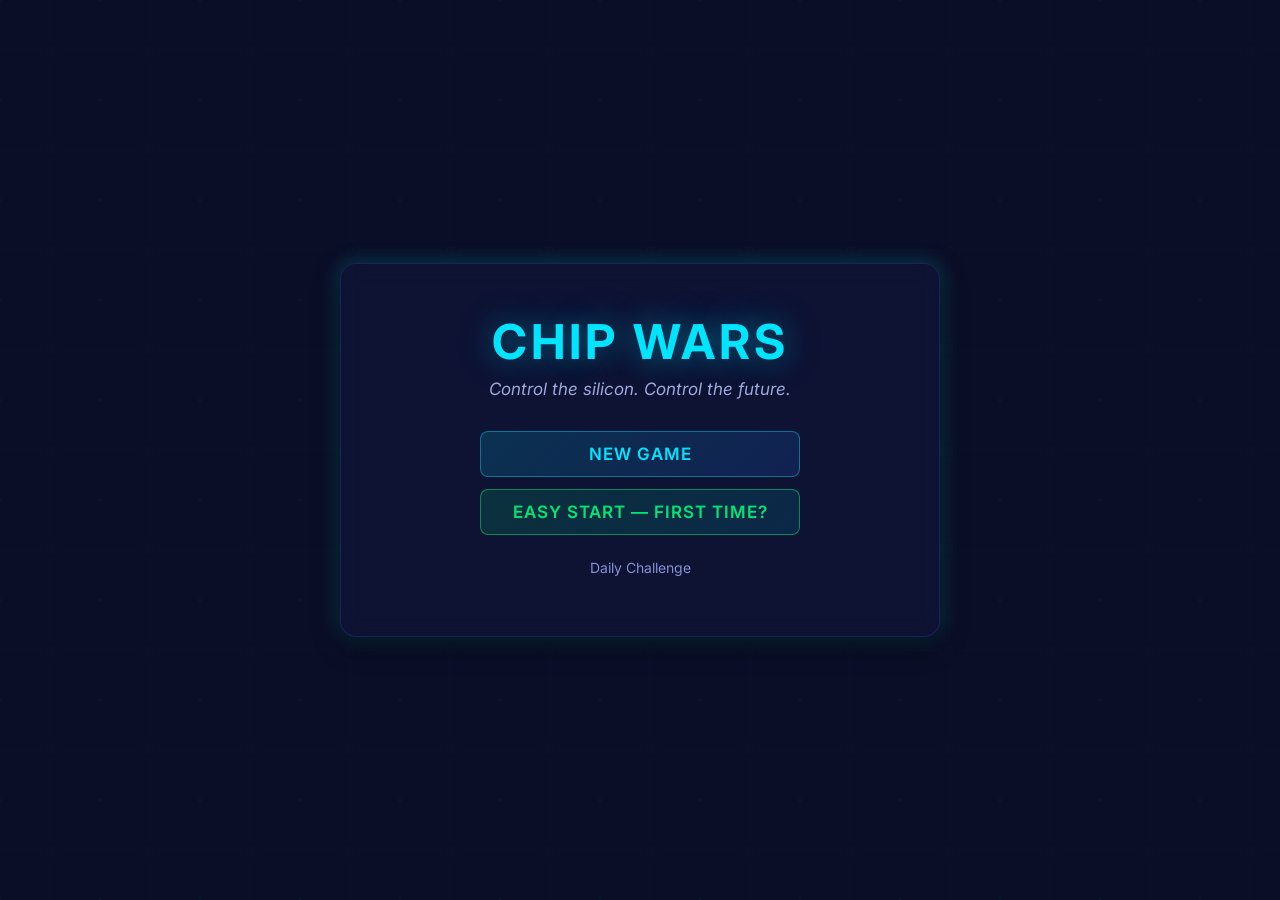
==== index.html @ 01946cdf "Deploy global map overhaul" ====
<!doctype html>
<html lang="en">
  <head>
    <meta charset="UTF-8" />
    <link rel="icon" type="image/svg+xml" href="./favicon.svg" />
    <meta name="viewport" content="width=device-width, initial-scale=1.0" />
    <link rel="preconnect" href="https://fonts.googleapis.com">
    <link rel="preconnect" href="https://fonts.gstatic.com" crossorigin>
    <!-- Inter/JetBrains Mono = core UI tokens; Space Grotesk/Newsreader/
         Public Sans = the territory-view "cartographer" theme, which was
         silently falling back to Courier New / Times because these were
         referenced in CSS but never loaded. -->
    <link href="https://fonts.googleapis.com/css2?family=Inter:wght@400;500;600;700&family=JetBrains+Mono:wght@400;600&family=Space+Grotesk:wght@400;600;700&family=Newsreader:wght@500;700&family=Public+Sans:wght@400;600&display=swap" rel="stylesheet">
    <title>Chip Wars</title>
    <script type="module" crossorigin src="./assets/index-BbjZ2waV.js"></script>
    <link rel="stylesheet" crossorigin href="./assets/index-Crl-ZJl3.css">
  </head>
  <body>
    <div id="root"></div>
  </body>
</html>
---- assets/index-Crl-ZJl3.css ----
:root{--color-bg-primary:#0a0e27;--color-bg-secondary:#0f1538;--color-bg-tertiary:#151c48;--color-bg-surface:#1a2150;--color-bg-elevated:#1f2760;--color-bg-overlay:#0a0e27d9;--color-accent-cyan:#00e5ff;--color-accent-cyan-dim:#00e5ff26;--color-accent-cyan-glow:#00e5ff66;--color-accent-blue:#2979ff;--color-faction-player:#448aff;--color-faction-foundry:#ff5252;--color-faction-fabless:#e040fb;--color-faction-national:#ff9100;--color-resource-cash:#00e676;--color-resource-talent:#448aff;--color-resource-political:#ffd740;--color-resource-wafers:#ff9100;--color-resource-research:#e040fb;--color-resource-packaging:#00bcd4;--color-text-primary:#e8eaf6;--color-text-secondary:#9fa8da;--color-text-muted:#8491d4;--color-text-accent:#00e5ff;--color-positive:#00e676;--color-negative:#ff1744;--color-warning:#ffc400;--color-border:#6382ff33;--color-border-active:#00e5ff80;--font-ui:"Inter", system-ui, -apple-system, sans-serif;--font-mono:"JetBrains Mono", "Fira Code", monospace;--font-size-xs:.75rem;--font-size-sm:.875rem;--font-size-base:1rem;--font-size-md:1.0625rem;--font-size-lg:1.25rem;--font-size-xl:1.5rem;--font-size-2xl:2rem;--font-size-3xl:3rem;--space-1:4px;--space-2:8px;--space-3:12px;--space-4:16px;--space-5:20px;--space-6:24px;--space-8:32px;--space-10:40px;--space-12:48px;--radius-sm:4px;--radius-md:8px;--radius-lg:12px;--radius-xl:16px;--radius-full:9999px;--shadow-sm:0 1px 3px #0006;--shadow-md:0 4px 12px #00000080;--shadow-lg:0 8px 24px #0009;--shadow-glow-cyan:0 0 20px #00e5ff4d;--shadow-glow-blue:0 0 20px #2979ff4d;--glass-bg:#0f1538cc;--glass-border:#6382ff26;--glass-blur:blur(12px);--transition-fast:.15s ease;--transition-normal:.25s ease;--transition-slow:.4s ease;--z-base:0;--z-dropdown:100;--z-sticky:200;--z-overlay:500;--z-modal:1000;--z-toast:1500}@keyframes fadeIn{0%{opacity:0}to{opacity:1}}@keyframes fadeOut{0%{opacity:1}to{opacity:0}}@keyframes slideInRight{0%{opacity:0;transform:translate(100%)}to{opacity:1;transform:translate(0)}}@keyframes slideOutRight{0%{opacity:1;transform:translate(0)}to{opacity:0;transform:translate(100%)}}@keyframes slideInUp{0%{opacity:0;transform:translateY(20px)}to{opacity:1;transform:translateY(0)}}@keyframes pulse{0%,to{opacity:1}50%{opacity:.7}}@keyframes glowPulse{0%,to{box-shadow:0 0 5px var(--glow-color,#00e5ff4d)}50%{box-shadow:0 0 20px var(--glow-color,#00e5ff80)}}@keyframes dashFlow{to{stroke-dashoffset:-20px}}@keyframes drift{0%{background-position:0 0}to{background-position:200px 200px}}@keyframes countUp{0%{opacity:0;transform:translateY(10px)}to{opacity:1;transform:translateY(0)}}@keyframes nodeGlow{0%,to{filter:brightness()}50%{filter:brightness(1.3)}}@keyframes turnFlash{0%{opacity:0;transform:scale(.9)}30%{opacity:1;transform:scale(1)}70%{opacity:1;transform:scale(1)}to{opacity:0;transform:scale(1.05)}}*,:before,:after{box-sizing:border-box;margin:0}body{font-family:var(--font-ui);font-size:var(--font-size-base);background:var(--color-bg-primary);color:var(--color-text-primary);-webkit-font-smoothing:antialiased;-moz-osx-font-smoothing:grayscale;overflow:hidden}body:before{content:"";pointer-events:none;z-index:0;opacity:.04;background-image:url("data:image/svg+xml,%3Csvg width='60' height='60' xmlns='http://www.w3.org/2000/svg'%3E%3Cpath d='M0 30h60M30 0v60M0 0h60v60H0z' fill='none' stroke='%236382ff' stroke-width='0.5'/%3E%3Ccircle cx='30' cy='30' r='2' fill='%236382ff'/%3E%3Ccircle cx='0' cy='0' r='1' fill='%236382ff'/%3E%3Ccircle cx='60' cy='0' r='1' fill='%236382ff'/%3E%3Ccircle cx='0' cy='60' r='1' fill='%236382ff'/%3E%3Ccircle cx='60' cy='60' r='1' fill='%236382ff'/%3E%3C/svg%3E");background-size:60px 60px;animation:60s linear infinite drift;position:fixed;inset:0}#root{z-index:1;flex-direction:column;min-height:100vh;display:flex;position:relative}button{cursor:pointer;font-family:inherit}a{color:var(--color-accent-cyan)}::selection{background:var(--color-accent-cyan-dim);color:var(--color-text-primary)}::-webkit-scrollbar{width:8px;height:8px}::-webkit-scrollbar-track{background:var(--color-bg-secondary)}::-webkit-scrollbar-thumb{background:var(--color-bg-elevated);border-radius:var(--radius-full)}::-webkit-scrollbar-thumb:hover{background:var(--color-text-muted)}input,select,textarea{font-family:var(--font-ui)}:focus-visible{outline:2px solid var(--color-accent-cyan);outline-offset:2px}@media (prefers-reduced-motion:reduce){*,:before,:after{scroll-behavior:auto!important;transition-duration:.01ms!important;animation-duration:.01ms!important;animation-iteration-count:1!important}}._container_5h6k1_1{top:var(--space-4);right:var(--space-4);z-index:var(--z-toast);gap:var(--space-2);scrollbar-width:thin;flex-direction:column;max-width:380px;max-height:calc(100vh - 32px);display:flex;position:fixed;overflow-y:auto}._toast_5h6k1_31{align-items:center;gap:var(--space-3);padding:var(--space-3) var(--space-4);padding-right:calc(var(--space-4) + 18px);background:var(--glass-bg);-webkit-backdrop-filter:var(--glass-blur);backdrop-filter:var(--glass-blur);border:1px solid var(--glass-border);border-radius:var(--radius-md);box-shadow:var(--shadow-md);animation:.3s _slideInRight_5h6k1_1;display:flex;position:relative;overflow:hidden}._toast_5h6k1_31+._toast_5h6k1_31{margin-top:0}._icon_5h6k1_75{font-size:var(--font-size-md);text-align:center;flex-shrink:0;width:20px}._message_5h6k1_89{font-size:var(--font-size-sm);color:var(--color-text-primary);word-break:break-word;flex:1}._countBadge_5h6k1_103{font-family:var(--font-mono);border-radius:var(--radius-full);color:var(--color-text-primary);letter-spacing:.5px;background:#ffffff14;border:1px solid #ffffff1f;flex-shrink:0;padding:2px 6px;font-size:10px;font-weight:700}._closeBtn_5h6k1_129{width:18px;height:18px;color:var(--color-text-muted);cursor:pointer;border-radius:var(--radius-sm);opacity:.4;transition:opacity var(--transition-fast), color var(--transition-fast), background var(--transition-fast);background:0 0;border:none;justify-content:center;align-items:center;padding:0;font-size:14px;line-height:1;display:flex;position:absolute;top:4px;right:4px}._toast_5h6k1_31:hover ._closeBtn_5h6k1_129{opacity:.9}._closeBtn_5h6k1_129:hover{opacity:1;color:var(--color-text-primary);background:#ffffff14}@media (hover:none){._closeBtn_5h6k1_129{opacity:.8}}._progress_5h6k1_205{transform-origin:0;width:100%;height:2px;animation:linear forwards _progressShrink_5h6k1_1;position:absolute;bottom:0;left:0}@keyframes _progressShrink_5h6k1_1{0%{transform:scaleX(1)}to{transform:scaleX(0)}}._info_5h6k1_235{border-left:3px solid var(--color-accent-cyan)}._info_5h6k1_235 ._icon_5h6k1_75{color:var(--color-accent-cyan)}._info_5h6k1_235 ._progress_5h6k1_205{background:var(--color-accent-cyan)}._success_5h6k1_259{border-left:3px solid var(--color-positive)}._success_5h6k1_259 ._icon_5h6k1_75{color:var(--color-positive)}._success_5h6k1_259 ._progress_5h6k1_205{background:var(--color-positive)}._warning_5h6k1_283{border-left:3px solid var(--color-warning)}._warning_5h6k1_283 ._icon_5h6k1_75{color:var(--color-warning)}._warning_5h6k1_283 ._progress_5h6k1_205{background:var(--color-warning)}._error_5h6k1_307{border-left:3px solid var(--color-negative)}._error_5h6k1_307 ._icon_5h6k1_75{color:var(--color-negative)}._error_5h6k1_307 ._progress_5h6k1_205{background:var(--color-negative)}._wrapper_1v0ea_1{display:inline-flex;position:relative}._tooltip_1v0ea_11{background:var(--color-bg-elevated);color:var(--color-text-primary);padding:var(--space-2) var(--space-3);border-radius:var(--radius-md);font-size:var(--font-size-xs);white-space:normal;text-align:center;pointer-events:none;max-width:260px;z-index:var(--z-dropdown);box-shadow:var(--shadow-md);border:1px solid var(--color-border);-webkit-backdrop-filter:blur(8px);backdrop-filter:blur(8px);line-height:1.4;animation:.15s _fadeIn_1v0ea_1;position:absolute;left:50%;transform:translate(-50%)}._top_1v0ea_53{bottom:calc(100% + 8px)}._top_1v0ea_53:after{content:"";border:5px solid #0000;border-top-color:var(--color-bg-elevated);position:absolute;top:100%;left:50%;transform:translate(-50%)}._bottom_1v0ea_81{top:calc(100% + 8px)}._bottom_1v0ea_81:after{content:"";border:5px solid #0000;border-bottom-color:var(--color-bg-elevated);position:absolute;bottom:100%;left:50%;transform:translate(-50%)}._overlay_3ye7c_1{z-index:var(--z-modal);background:#0006;justify-content:center;align-items:flex-start;padding-top:60px;animation:.15s _fadeIn_3ye7c_1;display:flex;position:fixed;inset:0}@keyframes _fadeIn_3ye7c_1{0%{opacity:0}to{opacity:1}}._panel_3ye7c_35{background:var(--color-bg-secondary);border:1px solid var(--color-border);border-radius:var(--radius-md);box-shadow:var(--shadow-lg);width:320px;animation:.2s _slideDown_3ye7c_1}@keyframes _slideDown_3ye7c_1{0%{opacity:0;transform:translateY(-10px)}to{opacity:1;transform:translateY(0)}}._header_3ye7c_63{align-items:center;gap:var(--space-2);padding:var(--space-3) var(--space-4);border-bottom:1px solid var(--color-border);display:flex}._icon_3ye7c_79{display:flex}._title_3ye7c_87{font-family:var(--font-mono);font-size:var(--font-size-sm);text-transform:uppercase;letter-spacing:1px;color:var(--color-text-primary);flex:1;font-weight:700}._closeBtn_3ye7c_107{border:1px solid var(--color-border);border-radius:var(--radius-sm);width:22px;height:22px;color:var(--color-text-muted);cursor:pointer;background:0 0;justify-content:center;align-items:center;font-size:10px;font-weight:700;display:flex}._closeBtn_3ye7c_107:hover{border-color:var(--color-text-secondary);color:var(--color-text-secondary)}._currentRow_3ye7c_147{padding:var(--space-3) var(--space-4);font-size:var(--font-size-sm);color:var(--color-text-secondary);justify-content:space-between;align-items:center;display:flex}._currentValue_3ye7c_165{font-family:var(--font-mono);font-size:var(--font-size-lg);color:var(--color-text-primary);font-weight:700}._divider_3ye7c_179{padding:var(--space-1) var(--space-4);text-transform:uppercase;letter-spacing:1px;color:var(--color-text-muted);background:var(--color-bg-tertiary);border-top:1px solid var(--color-border);border-bottom:1px solid var(--color-border);font-size:9px;font-weight:600}._rows_3ye7c_203{padding:var(--space-2) var(--space-4)}._row_3ye7c_203{padding:var(--space-1) 0;font-size:var(--font-size-xs);justify-content:space-between;align-items:center;display:flex}._rowLabel_3ye7c_227{color:var(--color-text-secondary)}._rowValue_3ye7c_235{font-family:var(--font-mono);font-weight:600}._positive_3ye7c_245{color:var(--color-positive)}._negative_3ye7c_253{color:var(--color-negative)}._netRow_3ye7c_261{padding:var(--space-2) var(--space-4);border-top:1px solid var(--color-border);font-size:var(--font-size-sm);color:var(--color-text-secondary);justify-content:space-between;align-items:center;font-weight:600;display:flex}._netValue_3ye7c_283{font-family:var(--font-mono);font-size:var(--font-size-md);font-weight:700}._afterRow_3ye7c_295{padding:var(--space-2) var(--space-4) var(--space-3);font-size:var(--font-size-sm);color:var(--color-text-muted);justify-content:space-between;align-items:center;display:flex}._afterValue_3ye7c_313{font-family:var(--font-mono);font-size:var(--font-size-md);color:var(--color-accent-cyan);font-weight:700}._bar_1h56y_1{padding:var(--space-3) var(--space-4);background:linear-gradient(180deg, var(--color-bg-secondary) 0%, var(--color-bg-primary) 100%);border-bottom:1px solid var(--color-border);align-items:center;gap:var(--space-4);z-index:var(--z-sticky);display:flex;position:relative}._identitySection_1h56y_20{align-items:center;gap:var(--space-2);min-width:150px;max-width:230px;display:flex}._identitySigil_1h56y_28{width:32px;height:32px;color:var(--color-accent-cyan);background:var(--color-accent-cyan-dim);border-radius:var(--radius-sm);border:1px solid #00e5ff3d;flex:none;place-items:center;display:grid}._identityText_1h56y_40{flex-direction:column;min-width:0;line-height:1.15;display:flex}._identityText_1h56y_40 strong{text-overflow:ellipsis;white-space:nowrap;color:var(--color-text-primary);font-size:var(--font-size-sm);overflow:hidden}._identityText_1h56y_40 small{color:var(--color-text-muted);font-size:var(--font-size-xs);white-space:nowrap;text-overflow:ellipsis;overflow:hidden}._turnSection_1h56y_64{flex-direction:column;gap:4px;min-width:100px;display:flex}._turnText_1h56y_78{font-weight:700;font-size:var(--font-size-sm);color:var(--color-text-primary);font-family:var(--font-mono)}._turnProgress_1h56y_92{background:var(--color-bg-tertiary);border-radius:var(--radius-full);height:3px;overflow:hidden}._turnProgressFill_1h56y_106{background:linear-gradient(90deg, var(--color-accent-cyan), var(--color-accent-blue));border-radius:var(--radius-full);height:100%;transition:width var(--transition-slow)}._resources_1h56y_120{gap:var(--space-4);flex-wrap:wrap;flex:1;align-items:center;display:flex}._resource_1h56y_120{align-items:center;gap:var(--space-1);color:inherit;font:inherit;background:0 0;border:0;display:flex}._resourceClickable_1h56y_147{cursor:pointer;border-radius:var(--radius-sm);transition:background var(--transition-fast);margin:-2px -4px;padding:2px 4px}._resourceClickable_1h56y_147:hover{background:#ffffff0f}._resourceIcon_1h56y_171{align-items:center;display:flex}._resourceValue_1h56y_181{font-family:var(--font-mono);font-size:var(--font-size-sm);color:var(--color-text-primary);font-weight:600}._resourceLabel_1h56y_192{color:var(--color-text-secondary);font-size:var(--font-size-xs)}@media (width<=1100px){._resourceLabel_1h56y_192,._identityText_1h56y_40 small{display:none}._identitySection_1h56y_20{min-width:40px;max-width:130px}}@media (width<=760px){._bar_1h56y_1{padding:var(--space-2);flex-wrap:wrap;gap:4px}._identitySection_1h56y_20{flex:0 122px;order:1;min-width:90px}._turnSection_1h56y_64{order:2;min-width:76px}._resources_1h56y_120{order:6;grid-template-columns:repeat(6,minmax(0,1fr));gap:2px;width:100%;display:grid}._techBadge_1h56y_235{order:3}._tensionBadge_1h56y_239{order:4}._saveBtn_1h56y_243{width:34px;padding:var(--space-2);order:4;font-size:0;overflow:hidden}._menuBtn_1h56y_251{order:5}._resource_1h56y_120{justify-content:center;min-width:0}._delta_1h56y_260{display:none}}._delta_1h56y_260{font-family:var(--font-mono);font-size:var(--font-size-xs);margin-left:2px}._deltaPositive_1h56y_278{color:var(--color-positive)}._deltaNegative_1h56y_286{color:var(--color-negative)}._projected_1h56y_294{font-family:var(--font-mono);opacity:.7;margin-left:2px;font-size:9px;font-weight:500}._projectedPositive_1h56y_310{color:var(--color-positive)}._projectedNegative_1h56y_318{color:var(--color-negative)}._techBadge_1h56y_235{align-items:center;gap:var(--space-1);background:var(--color-accent-cyan-dim);color:var(--color-accent-cyan);padding:var(--space-1) var(--space-2);border-radius:var(--radius-sm);font-family:var(--font-mono);font-size:var(--font-size-sm);border:1px solid #00e5ff4d;font-weight:600;display:flex}._tensionBadge_1h56y_239{align-items:center;gap:var(--space-1);padding:var(--space-1) var(--space-2);border-radius:var(--radius-sm);font-family:var(--font-mono);font-size:var(--font-size-sm);cursor:help;border:1px solid #0000;font-weight:600;display:flex}._tension_low_1h56y_380{color:var(--color-text-muted);background:#6382ff14;border-color:#6382ff33}._tension_med_1h56y_392{color:#ffb74d;background:#ffa72626;border-color:#ffa72666}._tension_high_1h56y_404{color:#ef5350;background:#f4433633;border-color:#f4433680;animation:1.2s ease-in-out infinite _tensionPulse_1h56y_1}@keyframes _tensionPulse_1h56y_1{0%,to{box-shadow:0 0 #f4433666}50%{box-shadow:0 0 0 4px #f4433600}}._crisisBanner_1h56y_428{align-items:center;gap:var(--space-3);padding:var(--space-2) var(--space-4);color:#ff9a82;font-size:var(--font-size-xs);background:linear-gradient(90deg,#f4433638,#ff57222e);border-bottom:2px solid #f44336b3;animation:2s ease-in-out infinite _crisisFlash_1h56y_1;display:flex}._crisisLabel_1h56y_452{font-family:var(--font-mono);letter-spacing:3px;color:#ff5252;border-radius:var(--radius-sm);background:#0000004d;flex-shrink:0;padding:2px 8px;font-weight:800}._crisisTitle_1h56y_474{color:#ffebee;flex-shrink:0;font-weight:700}._crisisDesc_1h56y_486{color:#ffc8c8d9;opacity:.9;text-overflow:ellipsis;white-space:nowrap;flex:1;overflow:hidden}@keyframes _crisisFlash_1h56y_1{0%,to{background:linear-gradient(90deg,#f4433638,#ff57222e)}50%{background:linear-gradient(90deg,#f4433659,#ff57224d)}}._saveBtn_1h56y_243{align-items:center;gap:var(--space-1);border:1px solid var(--color-border);color:var(--color-text-secondary);padding:var(--space-1) var(--space-3);border-radius:var(--radius-sm);font-size:var(--font-size-sm);transition:all var(--transition-fast);background:0 0;display:flex}._saveBtn_1h56y_243:hover{border-color:var(--color-accent-cyan);color:var(--color-accent-cyan)}._menuBtn_1h56y_251{color:var(--color-text-muted);padding:var(--space-1);font-size:var(--font-size-xs);background:0 0;border:0}._menuBtn_1h56y_251:hover{color:var(--color-text-primary)}@media (width<=760px){._resources_1h56y_120{flex:0 0 100%;order:6;grid-template-columns:repeat(6,minmax(0,1fr));width:100%;display:grid}._identitySection_1h56y_20{flex-basis:112px}._identitySigil_1h56y_28{width:28px;height:28px}._identityText_1h56y_40 strong,._turnText_1h56y_78,._techBadge_1h56y_235{font-size:var(--font-size-xs)}._turnSection_1h56y_64{min-width:84px}._techWrap_1h56y_587{order:3}._tensionWrap_1h56y_591{order:4}._techBadge_1h56y_235{padding:var(--space-1)}._saveBtn_1h56y_243{width:34px;padding:var(--space-2);order:4;font-size:0;overflow:hidden}}._sidebar_356xq_5{-webkit-backdrop-filter:blur(8px);backdrop-filter:blur(8px);width:100%;padding:var(--space-3);gap:var(--space-3);background:#0c2d2ff5;flex-direction:column;display:flex;overflow-y:auto}._section_356xq_26{border:1px solid var(--glass-border);border-radius:var(--radius-md);padding:var(--space-3) var(--space-3) var(--space-3);background:#071f22db;box-shadow:inset 0 1px #ffffff08,0 2px 8px #0003}._section_356xq_26 h3{text-transform:uppercase;letter-spacing:1.5px;color:var(--color-text-muted);margin:0 0 var(--space-2) 0;font-size:9px;font-weight:600;font-family:var(--font-mono)}._empty_356xq_63{color:var(--color-text-muted);font-size:var(--font-size-sm);font-style:italic}._sidebar_356xq_5 ul{margin:0;padding:0;list-style:none}._sidebar_356xq_5 li{padding:var(--space-3);margin-bottom:var(--space-2);background:var(--glass-bg);border:1px solid var(--glass-border);border-radius:var(--radius-md);font-size:var(--font-size-sm);animation:.3s _slideInUp_356xq_1}._sidebar_356xq_5 li strong{margin-bottom:var(--space-1);color:var(--color-text-primary);font-weight:600;font-size:var(--font-size-sm);display:block}._sidebar_356xq_5 li p{margin:0 0 var(--space-1);color:var(--color-text-secondary);font-size:var(--font-size-xs);line-height:1.4}._prio_high_356xq_137{border-left:3px solid var(--color-negative)}._prio_medium_356xq_145{border-left:3px solid var(--color-warning)}._prio_low_356xq_153{border-left:3px solid var(--color-positive)}._action_356xq_161{font-size:var(--font-size-xs);color:var(--color-accent-cyan);font-weight:500}._victory_356xq_173{margin-top:var(--space-4);padding:var(--space-4);border-radius:var(--radius-md);box-shadow:var(--shadow-glow-cyan);background:#00e5ff14;border:1px solid #00e5ff4d}._forecastList_356xq_193{margin-bottom:var(--space-3);flex-direction:column;gap:2px;display:flex}._forecastRow_356xq_207{padding:4px var(--space-2);font-size:var(--font-size-xs);color:var(--color-text-secondary);background:var(--color-bg-surface);border-radius:var(--radius-sm);justify-content:space-between;align-items:center;display:flex}._forecastValue_356xq_229{font-family:var(--font-mono);font-weight:600;font-size:var(--font-size-xs)}._forecastBuildings_356xq_241{gap:var(--space-1);margin-bottom:var(--space-2);flex-wrap:wrap;align-items:center;display:flex}._forecastBuildLabel_356xq_257{font-size:var(--font-size-xs);color:var(--color-text-muted);font-weight:600}._forecastBuildItem_356xq_269{font-size:var(--font-size-xs);color:var(--color-accent-cyan);background:var(--color-accent-cyan-dim);border-radius:var(--radius-sm);padding:1px 6px}._forecastWarnings_356xq_285{gap:var(--space-1);flex-direction:column;display:flex}._forecastWarningItem_356xq_297{color:var(--color-warning);padding:2px var(--space-2);border-left:2px solid var(--color-warning);border-radius:0 var(--radius-sm) var(--radius-sm) 0;background:#ffc7000f;font-size:10px;line-height:1.3}._campaignGoal_356xq_314{color:var(--color-text-secondary);border-radius:var(--radius-sm);font-size:var(--font-size-xs);background:#c59a4c14;border:1px solid #c59a4c47;gap:6px;margin-bottom:8px;padding:10px;line-height:1.4;display:grid}._campaignGoal_356xq_314 strong{color:var(--color-text-primary);font-size:var(--font-size-sm)}._campaignScoreNote_356xq_332{color:var(--color-text-muted);font-size:10px}._overhaulGoal_356xq_337{color:#d8c089;background:#e5b75b14;border-left:3px solid #e5b75b;margin-top:7px;padding:7px 8px;font-size:10px;line-height:1.45;display:block}._safeRank_356xq_348{color:var(--color-positive)}._dangerRank_356xq_352{color:var(--color-negative)}._standingsList_356xq_356{gap:3px;display:grid}._standingRow_356xq_361{min-height:29px;color:var(--color-text-secondary);background:var(--color-bg-surface);border-radius:var(--radius-sm);font-size:var(--font-size-xs);grid-template-columns:22px minmax(0,1fr) 40px;align-items:center;padding:3px 8px;display:grid}._playerStanding_356xq_373{color:var(--color-text-primary);box-shadow:inset 2px 0 var(--color-positive);background:#5392682e}._cutLine_356xq_379{border-top:1px dashed var(--color-negative);border-radius:0 0 var(--radius-sm) var(--radius-sm);margin-top:5px}._rankNumber_356xq_385,._standingShare_356xq_386{font-family:var(--font-mono);font-weight:700}._standingName_356xq_391{text-overflow:ellipsis;white-space:nowrap;overflow:hidden}._standingShare_356xq_386{text-align:right}._victory_356xq_173 strong{color:var(--color-accent-cyan);font-size:var(--font-size-md)}._victory_356xq_173 p{color:var(--color-text-secondary);margin-top:var(--space-2);font-size:var(--font-size-sm)}._moreRecsBtn_356xq_424{width:100%;margin-top:var(--space-1);color:var(--color-text-muted);font-size:var(--font-size-xs);cursor:pointer;text-align:left;transition:color var(--transition-fast);background:0 0;border:none;padding:4px}._moreRecsBtn_356xq_424:hover{color:var(--color-accent-cyan)}._trainerToggle_356xq_460{padding:var(--space-3) var(--space-4);border-top:1px solid var(--color-border);margin-top:auto}._trainerBtn_356xq_472{width:100%;padding:var(--space-2);border:1px solid var(--color-border);color:var(--color-text-muted);font-size:var(--font-size-xs);cursor:pointer;border-radius:var(--radius-sm);transition:all var(--transition-fast);background:0 0}._trainerBtn_356xq_472:hover{border-color:var(--color-accent-cyan);color:var(--color-accent-cyan)}._mapSvg_1b1aa_5{-webkit-user-select:none;user-select:none;width:100%;height:100%;display:block}._landBase_1b1aa_27{fill:#c8d2c8;stroke:#2b4f4440;stroke-width:.7px;stroke-linejoin:round;filter:drop-shadow(0 2px 2px #24433921)}._gridLines_1b1aa_40 line{stroke:#244b3f12;stroke-width:.5px;stroke-dasharray:2 4}._region_1b1aa_53{fill:url(#regionFill);stroke:#264c40b8;stroke-width:1.1px;stroke-linejoin:round;transition:fill .15s,stroke-width .15s}._regionInteractive_1b1aa_71{cursor:pointer}._regionGroup_1b1aa_75:focus{outline:none}._regionGroup_1b1aa_75:focus ._region_1b1aa_53{stroke:#fff;stroke-width:2.2px;filter:drop-shadow(0 0 8px var(--color-accent-cyan-glow))}._regionInteractive_1b1aa_71:hover{fill:#e4c77e}._regionEraFocus_1b1aa_90{stroke:#a97937;stroke-width:1.55px;filter:drop-shadow(0 1px 2px #a979373d)}._regionHitTarget_1b1aa_96{fill:#0000;cursor:pointer}._regionSelected_1b1aa_102{filter:drop-shadow(0 0 8px #a4543459);stroke:#a45434!important;stroke-width:1.8px!important;fill:#e4c77e!important}._routeLine_1b1aa_115{stroke-width:1px;stroke-dasharray:6 4;fill:none;animation:4s linear infinite _routeDash_1b1aa_1}._routeActive_1b1aa_129{stroke-width:1.6px;stroke-dasharray:8 4;filter:drop-shadow(0 1px 2px #25494738)}._routeSea_1b1aa_135{stroke:#27707ec2}._routeAir_1b1aa_136{stroke:#a45434a3;stroke-dasharray:3 5}._routeRoad_1b1aa_137{stroke:#775830c2;stroke-dasharray:2 2}._shipmentMarker_1b1aa_139{stroke:#f5edd7;stroke-width:.8px;stroke-linejoin:round;filter:drop-shadow(0 1px 2px #1e322b59)}._marker_plane_1b1aa_146{fill:#a45434}._marker_ship_1b1aa_147{fill:#277080}._marker_truck_1b1aa_148{fill:#775830}._marker_truck_1b1aa_148 circle{fill:#173d3c;stroke:#f5edd7}._cockpit_1b1aa_150{fill:#f5edd7;stroke:none}._boatWake_1b1aa_151{fill:none;stroke:#277080a6;stroke-width:1px}._portMarker_1b1aa_153 circle{fill:#f8f3e0;stroke:#277080;stroke-width:1.2px;filter:drop-shadow(0 1px 2px #1e322b4d)}._portMarker_1b1aa_153 path{fill:none;stroke:#277080;stroke-width:1.2px;stroke-linecap:round}@keyframes _routeDash_1b1aa_1{to{stroke-dashoffset:-20px}}._labelPill_1b1aa_178{fill:#f8f3e0f0;stroke:#33534659;stroke-width:.9px;filter:drop-shadow(0 2px 3px #28423829)}._labelTarget_1b1aa_185{cursor:pointer}._regionName_1b1aa_190{font-family:var(--font-mono);fill:#173d3c;text-transform:uppercase;letter-spacing:.6px;font-size:12px;font-weight:700}._regionBuildings_1b1aa_207{font-family:var(--font-mono);fill:#a45434;font-size:10px;font-weight:700}._guidanceDot_1b1aa_224{filter:drop-shadow(0 0 3px #ffd740e6);animation:1.5s ease-in-out infinite _dotPulse_1b1aa_1}@keyframes _dotPulse_1b1aa_1{0%,to{r:4;opacity:1}50%{r:6;opacity:.6}}._trainerPin_1b1aa_254{filter:drop-shadow(0 2px 3px #00000080);animation:.55s cubic-bezier(.34,1.56,.64,1) both _trainerPinDrop_1b1aa_1}@keyframes _trainerPinDrop_1b1aa_1{0%{opacity:0;transform:translateY(-18px)}to{opacity:1;transform:translateY(0)}}._trainerPinLabel_1b1aa_273{font-family:var(--font-mono);letter-spacing:.8px;fill:#0a1622;font-size:7.5px;font-weight:700}._trainerRing_1b1aa_288{animation:2.4s ease-out infinite _trainerRingPulse_1b1aa_1}@keyframes _trainerRingPulse_1b1aa_1{0%{r:4;opacity:.8}to{r:13;opacity:0}}._glowRing_1b1aa_308{animation:2s ease-in-out infinite _glowPulse_1b1aa_1}._trainerCalloutLine_1b1aa_313{stroke:#6f5715;stroke-width:1px;stroke-dasharray:2 2}@media (width<=620px){._labelTarget_1b1aa_185,._usDistricts_1b1aa_323{display:none}}@media (prefers-reduced-motion:reduce){._routeLine_1b1aa_115,._trainerPin_1b1aa_254,._trainerRing_1b1aa_288,._guidanceDot_1b1aa_224{animation:none}._shipmentMarker_1b1aa_139{display:none}}._usDistricts_1b1aa_323 circle{fill:#a45434;stroke:#f8f1dd;stroke-width:2px}._usDistricts_1b1aa_323 text{fill:#214a43;font:700 7px var(--font-mono);letter-spacing:.06em;text-anchor:middle}@keyframes _glowPulse_1b1aa_1{0%,to{opacity:.4}50%{opacity:.7}}._rail_zsx61_1{z-index:24;pointer-events:none;flex-direction:column;gap:8px;width:252px;display:flex;position:absolute;inset:16px auto 18px 16px}._card_zsx61_23{pointer-events:auto;-webkit-backdrop-filter:blur(11px);backdrop-filter:blur(11px);background:linear-gradient(155deg,#05121fed,#050c17de);border:1px solid #7abcd82e;border-radius:8px;overflow:hidden;box-shadow:0 10px 26px #00000040,inset 0 1px #ffffff09}._cardHeader_zsx61_43,._cardHeaderButton_zsx61_43{width:100%;color:inherit;text-align:left;background:0 0;border:0;justify-content:space-between;align-items:center;gap:12px;padding:8px 10px 7px;display:flex}._cardHeaderButton_zsx61_43{cursor:pointer}._cardHeader_zsx61_43 div,._cardHeaderButton_zsx61_43 div{flex-direction:column;gap:2px;display:flex}._cardHeader_zsx61_43 strong,._cardHeaderButton_zsx61_43 strong{color:#edf8ff;font:700 13px var(--font-display)}._kicker_zsx61_73{color:#6f91a6;font:700 10px var(--font-mono);letter-spacing:.11em;text-transform:uppercase}._live_zsx61_74{color:#5be6a8;font:700 10px var(--font-mono);letter-spacing:.06em}._live_zsx61_74:before{content:"";background:currentColor;border-radius:50%;width:5px;height:5px;margin-right:5px;display:inline-block;box-shadow:0 0 8px}._chart_zsx61_79{width:calc(100% - 20px);height:48px;margin:0 10px 4px;display:block;overflow:visible}._gridLine_zsx61_81{stroke:#82afc81f;stroke-width:.7px;fill:none}._quoteGrid_zsx61_85{background:#80b4cd1a;border-top:1px solid #80b4cd1a;grid-template-columns:1fr 1fr;gap:1px;display:grid}._quoteGrid_zsx61_85>div{background:#071522;grid-template-columns:1fr auto;gap:1px 7px;padding:5px 7px;display:grid}._quoteGrid_zsx61_85 ._playerQuote_zsx61_89{background:#113f53b3}._quoteName_zsx61_91{color:#91aebd;font:700 10px var(--font-mono);align-items:center;gap:5px;display:flex}._quoteName_zsx61_91 i{border-radius:50%;width:5px;height:5px}._quoteGrid_zsx61_85 strong{color:#f3f8fb;font:700 10px var(--font-mono)}._quoteGrid_zsx61_85 small{font:700 10px var(--font-mono);grid-column:2}._up_zsx61_97{color:#5be6a8}._down_zsx61_97{color:#ff7783}._readyPill_zsx61_101,._progressPill_zsx61_101{text-align:center;min-width:38px;font:800 10px var(--font-mono);border-radius:999px;padding:4px 7px}._readyPill_zsx61_101{color:#54e4a3;background:#1eaa6f24;border:1px solid #54e4a34d}._progressPill_zsx61_101{color:#ffd06b;background:#be801921;border:1px solid #ffd06b45}._checklist_zsx61_106{padding:0 10px 10px}._checkRow_zsx61_108{border-top:1px solid #82b4cd17;grid-template-columns:20px 1fr;gap:8px;padding:6px 1px;display:grid}._checkIcon_zsx61_110{width:17px;height:17px;font:800 9px var(--font-mono);border-radius:50%;place-items:center;margin-top:1px;display:grid}._status_ready_zsx61_112{color:#57e4a4;background:#2cb47729}._status_building_zsx61_112{color:#63d6ff;background:#2c9cc826}._status_missing_zsx61_112{color:#ffd06b;background:#cf8f2229}._checkRow_zsx61_108 div{flex-direction:column;gap:2px;display:flex}._checkRow_zsx61_108 strong{color:#dbe9f0;font-size:10px}._checkRow_zsx61_108 small{color:#7995a5;font-size:8.5px;line-height:1.3}._nextAction_zsx61_120{color:#c7d6de;background:#ffd06b12;border-left:2px solid #ffd06b;align-items:center;gap:7px;margin-top:4px;padding:7px 8px;font-size:11px;display:flex}._nextAction_zsx61_120 span{color:#ffd06b;font:800 9px var(--font-mono);letter-spacing:.08em}._newsCard_zsx61_124{max-height:220px;margin-top:auto}._more_zsx61_126{color:#62d7ff;font:700 11px var(--font-mono);cursor:pointer;background:0 0;border:0}._headlines_zsx61_127{max-height:130px;padding:0 9px 3px;overflow:auto}._headline_zsx61_127{border-top:1px solid #82b4cd17;grid-template-columns:62px 1fr;gap:7px;padding:6px 0;display:grid}._headline_zsx61_127>span{text-overflow:ellipsis;color:#c8f1ff;font:700 9px var(--font-mono);letter-spacing:.03em;background:#3facd624;border-radius:3px;align-self:start;padding:2px 4px;overflow:hidden}._headline_zsx61_127 p{color:#b8cad3;margin:0;font-size:11px;line-height:1.35}._headline_zsx61_127 ._tone_rival_zsx61_133{color:#ffd06b;background:#d3932724}._headline_zsx61_127 ._tone_event_zsx61_133{color:#ff949c;background:#ce425421}._headline_zsx61_127 ._tone_facility_zsx61_133{color:#5be6a8;background:#2eb27421}._partnerStrip_zsx61_135{background:#80b4cd17;border-top:1px solid #80b4cd1a;grid-template-columns:repeat(3,1fr);gap:1px;display:grid}._partnerStrip_zsx61_135>div{background:#071522;grid-template-columns:auto 1fr auto;align-items:center;gap:4px;padding:6px;display:grid}._partnerStrip_zsx61_135 i{border-radius:50%;width:5px;height:5px}._partnerStrip_zsx61_135 span{color:#7896a6;font:700 9px var(--font-mono);overflow:hidden}._partnerStrip_zsx61_135 strong{color:#dcebf2;font:700 10px var(--font-mono)}@media (height<=760px){._rail_zsx61_1{gap:6px;width:255px;top:10px;bottom:10px}._chart_zsx61_79{height:48px}._checkRow_zsx61_108{padding:4px 1px}._checkRow_zsx61_108 small{display:none}._checkRow_building_zsx61_152 small,._checkRow_missing_zsx61_154 small{display:block}._newsCard_zsx61_124{max-height:185px}._headlines_zsx61_127{max-height:105px}}@media (width<=980px){._rail_zsx61_1{display:none}}._map_1cneu_13{cursor:default;background:#dfe9e2;width:100%;height:100%;position:relative;overflow:hidden}._mapInner_1cneu_32{transform-origin:50%;width:1000px;height:600px;margin-top:-300px;margin-left:-500px;position:absolute;top:50%;left:50%}._atlasBanner_1cneu_50{z-index:12;color:#173d3c;-webkit-backdrop-filter:blur(10px);backdrop-filter:blur(10px);background:#f8f3e0f0;border:1px solid #274c4047;border-radius:10px;width:min(310px,100% - 32px);padding:16px 18px 13px;position:absolute;bottom:16px;left:16px;box-shadow:0 10px 28px #20423729}._atlasDateline_1cneu_65{color:#a45434;font:800 10px var(--font-mono);letter-spacing:.13em}._atlasBanner_1cneu_50 h2{letter-spacing:-.025em;margin:5px 0 4px;font:800 22px Georgia,serif}._atlasBanner_1cneu_50 p{color:#536b62;font:12px/1.4 var(--font-ui);margin:0}._atlasObjective_1cneu_83{color:#354f47;font:11px/1.35 var(--font-ui);border-top:1px solid #274c4026;margin-top:10px;padding-top:9px}._atlasArc_1cneu_91{color:#64766f;font:11px/1.35 var(--font-ui);margin-top:10px}._atlasArc_1cneu_91 span{color:#173d3c;margin-right:6px;font-weight:800;display:inline-block}._atlasObjective_1cneu_83 span{color:#92702f;font:800 9px var(--font-mono);letter-spacing:.1em;text-transform:uppercase;margin-bottom:3px;display:block}._atlasProgress_1cneu_113{background:#274c401f;border-radius:999px;height:3px;margin-top:10px;overflow:hidden}._atlasProgress_1cneu_113 i{border-radius:inherit;background:linear-gradient(90deg,#5b8878,#d39d3d);height:100%;display:block}._mobileRegions_1cneu_128{display:none}._cityLoading_1cneu_132{z-index:40;color:var(--color-accent-cyan);font-family:var(--font-mono);font-size:var(--font-size-sm);letter-spacing:.08em;text-transform:uppercase;background:#061626f0;place-items:center;display:grid;position:absolute;inset:0}._infoChips_1cneu_151{z-index:11;gap:6px;display:flex;position:absolute;bottom:16px;right:16px}._infoChip_1cneu_151{color:var(--color-text-secondary);font-family:var(--font-mono);text-transform:uppercase;letter-spacing:.8px;cursor:pointer;-webkit-backdrop-filter:blur(8px);backdrop-filter:blur(8px);background:#12383ae6;border:1px solid #efe9d73d;border-radius:999px;padding:5px 12px;font-size:10px;font-weight:700;transition:background .15s,color .15s,border-color .15s}._infoChip_1cneu_151:hover{color:var(--color-text-primary);background:#a45434f0}._infoChipActive_1cneu_201{color:#173d3c;background:#efe9d7;border-color:#d39d3d}._statusPanel_1cneu_211{border:1px solid var(--color-border);border-radius:var(--radius-md);z-index:10;width:280px;max-height:calc(100% - 70px);display:flex;position:absolute;bottom:54px;right:16px;overflow:hidden;box-shadow:0 8px 24px #00000080}._marketWidget_1cneu_237{border:1px solid var(--color-border);border-radius:var(--radius-md);z-index:10;-webkit-backdrop-filter:blur(8px);backdrop-filter:blur(8px);background:#0c2d2ff2;width:220px;padding:12px;position:absolute;bottom:54px;right:16px;box-shadow:0 8px 24px #00000080}._marketTitle_1cneu_260{font-family:var(--font-mono);color:var(--color-text-secondary);text-transform:uppercase;letter-spacing:1px;justify-content:space-between;align-items:center;margin-bottom:8px;font-size:11px;font-weight:700;display:flex}._marketRow_1cneu_286{font-family:var(--font-mono);justify-content:space-between;align-items:center;padding:3px 0;font-size:10px;display:flex}._marketLabel_1cneu_304{color:var(--color-text-muted);text-transform:uppercase}._marketValueUp_1cneu_314{color:var(--color-positive);font-weight:700}._marketValueDown_1cneu_324{color:var(--color-negative);font-weight:700}._marketBar_1cneu_334{background:#ffffff14;border-radius:999px;height:3px;margin-top:2px;margin-bottom:6px;overflow:hidden}._marketBarFill_1cneu_352{border-radius:999px;height:100%}._intelPanelTop_1cneu_364{border:1px solid var(--color-border);border-radius:var(--radius-md);z-index:10;-webkit-backdrop-filter:blur(8px);backdrop-filter:blur(8px);background:#0c2d2ff2;width:240px;max-height:220px;padding:10px;position:absolute;bottom:54px;right:16px;overflow-y:auto;box-shadow:0 8px 24px #00000080}._intelTitle_1cneu_391{font-family:var(--font-mono);color:var(--color-text-secondary);text-transform:uppercase;letter-spacing:1px;margin-bottom:6px;font-size:11px;font-weight:700}._intelItem_1cneu_411{font-family:var(--font-ui);color:var(--color-text-secondary);border:1px solid var(--color-border);background:#ffffff0a;border-radius:3px;margin-bottom:4px;padding:4px 6px;font-size:10px;line-height:1.3}._intelTag_1cneu_435{font-size:9px;font-weight:700}._intelTagEcon_1cneu_445{color:var(--color-positive)}._intelTagWarn_1cneu_447{color:var(--color-negative)}._intelTagShip_1cneu_449{color:var(--color-warning)}._intelPanelTop_1cneu_364::-webkit-scrollbar{width:6px}._intelPanelTop_1cneu_364::-webkit-scrollbar-track{background:0 0}._intelPanelTop_1cneu_364::-webkit-scrollbar-thumb{background:#6382ff4d;border-radius:3px}@media (width<=620px){._atlasBanner_1cneu_50{width:calc(100% - 16px);padding:10px 12px;top:auto;bottom:72px;left:8px}._atlasBanner_1cneu_50 h2{font-size:16px}._atlasBanner_1cneu_50 p,._atlasArc_1cneu_91{display:none}._atlasObjective_1cneu_83{margin-top:6px;padding-top:6px;font-size:9px;line-height:1.3;display:flex}._infoChips_1cneu_151{scrollbar-width:none;flex-wrap:nowrap;justify-content:flex-start;inset:8px 8px auto;overflow-x:auto}._infoChips_1cneu_151::-webkit-scrollbar{display:none}._infoChip_1cneu_151{min-height:36px;font-size:var(--font-size-xs);flex:none;padding:5px 9px}._statusPanel_1cneu_211,._marketWidget_1cneu_237,._intelPanelTop_1cneu_364{width:min(320px,100vw - 16px);max-height:calc(100% - 64px);top:54px;bottom:auto;right:8px}._mobileRegions_1cneu_128{z-index:9;scrollbar-width:none;gap:6px;padding:4px;display:flex;position:absolute;top:54px;left:8px;right:8px;overflow-x:auto}._mapInner_1cneu_32{top:43%}._mobileRegions_1cneu_128::-webkit-scrollbar{display:none}._mobileRegions_1cneu_128 button{border:1px solid var(--color-border);border-radius:var(--radius-full);min-height:36px;color:var(--color-text-primary);font-size:var(--font-size-xs);background:#0f1538eb;flex:none;padding:5px 10px;font-weight:700}}._zoomControls_1cneu_540{z-index:10;flex-direction:column;gap:6px;display:flex;position:absolute;bottom:20px;right:20px}._zoomBtn_1cneu_560{border:1px solid var(--color-border);border-radius:var(--radius-sm);width:36px;height:36px;color:var(--color-text-secondary);cursor:pointer;-webkit-backdrop-filter:blur(8px);backdrop-filter:blur(8px);background:#0f1538d9;justify-content:center;align-items:center;transition:background .15s;display:flex}._zoomBtn_1cneu_560:hover{color:var(--color-text-primary);background:#151c48e6}._zoomBtn_1cneu_560:active{background:#0a0e27f2}._resetBtn_1cneu_608{border-top:1px solid var(--color-border);margin-top:2px}._panel_10h7h_1{animation:.2s _fadeIn_10h7h_1}._panel_10h7h_1 h4{margin:0 0 var(--space-3);font-size:var(--font-size-sm);color:var(--color-text-muted);text-transform:uppercase;letter-spacing:1px}._list_10h7h_25{gap:var(--space-2);grid-template-columns:repeat(auto-fill,minmax(200px,1fr));display:grid}._region_10h7h_37{background:var(--color-bg-surface);border:1px solid var(--color-border);border-radius:var(--radius-md);padding:var(--space-3);transition:border-color var(--transition-fast)}._region_10h7h_37:hover{border-color:var(--color-border-active)}._regionName_10h7h_61{font-weight:600;font-size:var(--font-size-sm);color:var(--color-text-primary);margin-bottom:var(--space-2)}._regionStats_10h7h_75{font-size:var(--font-size-xs);color:var(--color-text-secondary);justify-content:space-between;display:flex}._regionValue_10h7h_89{font-family:var(--font-mono);color:var(--color-text-primary);font-weight:600}._factionDots_10h7h_101{margin-top:var(--space-2);gap:3px;display:flex}._factionDot_10h7h_101{border-radius:50%;width:8px;height:8px}._panel_suf7b_1{animation:.2s _fadeIn_suf7b_1}._panel_suf7b_1 h4{margin:0 0 var(--space-2);font-size:var(--font-size-sm);color:var(--color-text-muted);text-transform:uppercase;letter-spacing:1px}._stats_suf7b_25{gap:var(--space-4);margin-bottom:var(--space-3);font-size:var(--font-size-sm);color:var(--color-text-secondary);flex-wrap:wrap;display:flex}._statValue_suf7b_43{font-family:var(--font-mono);color:var(--color-text-primary);font-weight:600}._chooseBanner_suf7b_55{border:2px solid var(--color-accent-cyan);background:var(--color-accent-cyan-dim);padding:var(--space-3);border-radius:var(--radius-md);margin-bottom:var(--space-3);box-shadow:var(--shadow-glow-cyan);animation:.3s _fadeIn_suf7b_1}._chooseTitle_suf7b_75{letter-spacing:1px;color:var(--color-accent-cyan);font-weight:800;font-size:var(--font-size-sm)}._chooseBody_suf7b_89{color:var(--color-text-primary);font-size:var(--font-size-sm);margin-top:2px}._tree_suf7b_101{padding:var(--space-2) 0;flex-direction:column;gap:2px;display:flex}._row_suf7b_115{gap:var(--space-3);grid-template-columns:1fr 1fr 1fr;justify-items:center;display:grid}._connectorRow_suf7b_129{grid-template-columns:1fr 1fr 1fr;justify-items:center;height:18px;display:grid}._connectorVert_suf7b_143{background:var(--color-border);width:2px;height:100%}._connectorActive_suf7b_155{background:var(--color-positive)}._triConnector_suf7b_163{grid-template-columns:1fr 1fr 1fr;height:26px;display:grid;position:relative}._triLeft_suf7b_177,._triMid_suf7b_179,._triRight_suf7b_181{height:100%;position:relative}._triMid_suf7b_179{border-left:2px solid var(--color-border);margin-left:50%}._triLeft_suf7b_177:before{content:"";background:var(--color-border);width:50%;height:2px;position:absolute;top:0;left:50%}._triLeft_suf7b_177:after{content:"";background:var(--color-border);width:2px;height:100%;position:absolute;top:0;left:100%;transform:translate(-1px)}._triMid_suf7b_179:before{content:"";background:var(--color-border);width:100%;height:2px;position:absolute;top:0;left:0}._triRight_suf7b_181:before{content:"";background:var(--color-border);width:50%;height:2px;position:absolute;top:0;left:0}._triRight_suf7b_181:after{content:"";background:var(--color-border);width:2px;height:100%;position:absolute;top:0;left:0}._triLeft_suf7b_177._connectorActive_suf7b_155:before,._triLeft_suf7b_177._connectorActive_suf7b_155:after,._triMid_suf7b_179._connectorActive_suf7b_155:before,._triMid_suf7b_179._connectorActive_suf7b_155,._triRight_suf7b_181._connectorActive_suf7b_155:before,._triRight_suf7b_181._connectorActive_suf7b_155:after{background:var(--color-positive);border-color:var(--color-positive)}._nodeSlot_suf7b_325{width:130px;height:1px}._node_suf7b_325{width:130px;padding:var(--space-2);border-radius:var(--radius-md);text-align:center;transition:all var(--transition-normal);border:1px solid var(--color-border);background:var(--color-bg-tertiary);cursor:pointer;color:var(--color-text-primary);flex-direction:column;gap:2px;font-family:inherit;display:flex;position:relative}._node_suf7b_325:disabled{cursor:default}._nodeName_suf7b_377{font-weight:600;font-size:var(--font-size-sm);color:var(--color-text-primary)}._nodeCost_suf7b_389{font-size:var(--font-size-xs);font-family:var(--font-mono);color:var(--color-text-muted)}._nodeMults_suf7b_401{font-size:9px;font-family:var(--font-mono);color:var(--color-text-secondary);flex-wrap:wrap;justify-content:center;gap:2px;display:flex}._nodeMultChip_suf7b_421{background:#ffffff0a;border-radius:2px;padding:1px 3px}._nodeUnlocked_suf7b_433{border-color:var(--color-positive);background:#00e6760f}._nodeUnlocked_suf7b_433 ._nodeName_suf7b_377{color:var(--color-positive)}._nodeCurrent_suf7b_451{border-color:var(--color-positive);background:#00e6761f;border-width:2px;box-shadow:0 0 15px #00e6764d}._nodeTarget_suf7b_465{border-color:var(--color-accent-cyan);background:var(--color-accent-cyan-dim);box-shadow:var(--shadow-glow-cyan);border-width:2px}._nodeChoice_suf7b_479:not(:disabled){cursor:pointer}._nodeChoice_suf7b_479:not(:disabled):hover{border-color:var(--color-accent-cyan);background:#00e5ff14}._nodeLocked_suf7b_497{opacity:.35}._nodeFamilyLocked_suf7b_505{opacity:.2;filter:grayscale(.7)}._family_LOGIC_suf7b_517{border-left:3px solid #ff6b6b}._family_MEMORY_suf7b_525{border-left:3px solid #4dabf7}._family_SPECIALTY_suf7b_533{border-left:3px solid #fab005}._family_BASE_suf7b_541{border-left:3px solid var(--color-text-muted)}._nodeTag_suf7b_549{text-transform:uppercase;letter-spacing:.5px;border-radius:var(--radius-full);white-space:nowrap;padding:1px 6px;font-size:9px;font-weight:700;position:absolute;top:-8px;left:50%;transform:translate(-50%)}._tagCurrent_suf7b_577{background:var(--color-positive);color:var(--color-bg-primary)}._tagTarget_suf7b_587{background:var(--color-accent-cyan);color:var(--color-bg-primary)}._progressBar_suf7b_597{background:var(--color-bg-primary);border-radius:var(--radius-full);height:3px;margin-top:var(--space-2);overflow:hidden}._progressFill_suf7b_613{background:var(--color-accent-cyan);border-radius:var(--radius-full);height:100%;transition:width var(--transition-slow)}._competitorDots_suf7b_627{margin-top:var(--space-1);justify-content:center;gap:3px;display:flex}._competitorDot_suf7b_627{border-radius:50%;width:6px;height:6px}._legend_suf7b_653{margin-top:var(--space-4);padding-top:var(--space-3);border-top:1px solid var(--color-border);font-size:var(--font-size-xs);color:var(--color-text-secondary);flex-direction:column;gap:4px;display:flex}._legendItem_suf7b_675{align-items:center;gap:var(--space-2);display:flex}._legendSwatch_suf7b_687{border-radius:2px;flex-shrink:0;width:10px;height:10px}._panel_lmqie_1{animation:.2s _fadeIn_lmqie_1}._panel_lmqie_1 h4{margin:0 0 var(--space-3);font-size:var(--font-size-sm);color:var(--color-text-muted);text-transform:uppercase;letter-spacing:1px}._statsGrid_lmqie_24{gap:var(--space-3);margin-bottom:var(--space-4);grid-template-columns:repeat(3,1fr);display:grid}._statCard_lmqie_38{background:var(--color-bg-surface);border:1px solid var(--color-border);border-radius:var(--radius-md);padding:var(--space-3)}._statLabel_lmqie_52{font-size:var(--font-size-xs);color:var(--color-text-muted);text-transform:uppercase;letter-spacing:.5px;margin-bottom:var(--space-1)}._statValue_lmqie_68{font-family:var(--font-mono);font-size:var(--font-size-lg);color:var(--color-text-primary);font-weight:700}._barContainer_lmqie_82{margin-top:var(--space-2)}._barLabel_lmqie_90{font-size:var(--font-size-xs);color:var(--color-text-secondary);justify-content:space-between;margin-bottom:4px;display:flex}._barTrack_lmqie_106{background:var(--color-bg-tertiary);border-radius:var(--radius-full);height:6px;overflow:hidden}._barFill_lmqie_120{border-radius:var(--radius-full);height:100%;transition:width var(--transition-slow)}._note_lmqie_132{font-size:var(--font-size-xs);color:var(--color-text-muted);font-style:italic}._allocList_lmqie_144{gap:var(--space-2);flex-direction:column;margin:0;padding:0;list-style:none;display:flex}._allocItem_lmqie_162{background:var(--color-bg-surface);border:1px solid var(--color-border);border-radius:var(--radius-sm);padding:var(--space-2) var(--space-3);font-size:var(--font-size-xs);color:var(--color-text-secondary);gap:var(--space-2);align-items:center;display:flex}._allocValue_lmqie_186{font-family:var(--font-mono);color:var(--color-accent-cyan);margin-left:auto;font-weight:600}._overhaulNotice_lmqie_195{justify-content:space-between;align-items:center;gap:var(--space-3);margin-bottom:var(--space-4);padding:var(--space-3);border-radius:var(--radius-md);background:#e5b75b14;border:1px solid #e5b75b7a;display:flex}._overhaulNotice_lmqie_195 div{flex-direction:column;gap:4px;display:flex}._overhaulNotice_lmqie_195 strong{color:var(--color-warning);font-size:var(--font-size-sm)}._overhaulNotice_lmqie_195 span{color:var(--color-text-secondary);font-size:var(--font-size-xs);line-height:1.45}._overhaulNotice_lmqie_195>span{font-family:var(--font-mono);color:var(--color-warning);flex:none}._panel_19w3q_1{animation:.2s _fadeIn_19w3q_1}._panel_19w3q_1 h4{margin:0 0 var(--space-3);font-size:var(--font-size-sm);color:var(--color-text-muted);text-transform:uppercase;letter-spacing:1px}._cashDisplay_19w3q_25{font-size:var(--font-size-sm);color:var(--color-text-secondary);margin-bottom:var(--space-3)}._cashValue_19w3q_37{font-family:var(--font-mono);color:var(--color-resource-cash);font-weight:600}._list_19w3q_49{gap:var(--space-2);grid-template-columns:repeat(auto-fill,minmax(180px,1fr));display:grid}._building_19w3q_61{background:var(--color-bg-surface);border:1px solid var(--color-border);border-radius:var(--radius-md);padding:var(--space-3);transition:all var(--transition-fast)}._building_19w3q_61:hover{border-color:var(--color-border-active)}._buildingHeader_19w3q_85{align-items:center;gap:var(--space-2);margin-bottom:var(--space-2);display:flex}._buildingIcon_19w3q_99{color:var(--color-accent-cyan);display:flex}._buildingName_19w3q_109{font-weight:600;font-size:var(--font-size-sm);color:var(--color-text-primary)}._buildingStats_19w3q_121{gap:var(--space-2);flex-wrap:wrap;display:flex}._stat_19w3q_133{font-size:var(--font-size-xs);color:var(--color-text-secondary);align-items:center;gap:4px;display:flex}._statValue_19w3q_149{font-family:var(--font-mono);color:var(--color-text-primary);font-weight:600}._affordable_19w3q_161{border-color:#00e6764d}._unaffordable_19w3q_169{opacity:.5}._note_19w3q_177{font-size:var(--font-size-xs);color:var(--color-text-muted);margin-top:var(--space-3);font-style:italic}._panel_100am_1{animation:.2s _fadeIn_100am_1}._panel_100am_1 h4{margin:0 0 var(--space-3);font-size:var(--font-size-sm);color:var(--color-text-muted);text-transform:uppercase;letter-spacing:1px}._waferDisplay_100am_25{font-size:var(--font-size-sm);color:var(--color-text-secondary);margin-bottom:var(--space-3)}._waferValue_100am_37{font-family:var(--font-mono);color:var(--color-resource-wafers);font-weight:600}._summaryDivider_100am_46{margin:0 var(--space-2);color:var(--color-border-strong)}._cashValue_100am_51{font-family:var(--font-mono);color:var(--color-resource-cash);font-weight:600}._empty_100am_58{color:var(--color-text-muted);font-size:var(--font-size-sm);font-style:italic}._list_100am_70{gap:var(--space-2);flex-direction:column;margin:0;padding:0;list-style:none;display:flex}._shipment_100am_88{background:var(--color-bg-surface);border:1px solid var(--color-border);border-radius:var(--radius-md);padding:var(--space-3)}._shipmentHeader_100am_102{align-items:center;gap:var(--space-2);margin-bottom:var(--space-2);font-size:var(--font-size-sm);display:flex}._shipmentOrigin_100am_118,._shipmentDest_100am_118{color:var(--color-text-primary);font-weight:600}._shipmentArrow_100am_128{color:var(--color-accent-cyan)}._shipmentQty_100am_136{font-family:var(--font-mono);color:var(--color-resource-wafers);margin-left:auto;font-weight:600}._progressContainer_100am_150{align-items:center;gap:var(--space-2);display:flex}._progressTrack_100am_162{background:var(--color-bg-tertiary);border-radius:var(--radius-full);flex:1;height:4px;overflow:hidden}._progressFill_100am_178{background:var(--color-accent-cyan);border-radius:var(--radius-full);height:100%;transition:width var(--transition-slow)}._progressEta_100am_192{font-size:var(--font-size-xs);font-family:var(--font-mono);color:var(--color-text-muted);white-space:nowrap}._note_100am_206{font-size:var(--font-size-xs);color:var(--color-text-muted);margin-top:var(--space-3);font-style:italic}._grid_l9ntz_1{grid-template-columns:1fr;gap:10px;display:grid}._track_l9ntz_2{background:#05111c8f;border:1px solid #78b4cd29;border-radius:7px;overflow:hidden}._track_l9ntz_2 header{border-bottom:1px solid #78b4cd1f;flex-direction:column;gap:2px;padding:9px 10px;display:flex}._track_l9ntz_2 header strong{color:var(--color-text-primary);font-size:13px}._track_l9ntz_2 header span{color:var(--color-text-muted);font:700 10px/1.4 var(--font-mono)}._rows_l9ntz_7{flex-direction:column;display:flex}._row_l9ntz_7{border-top:1px solid #78b4cd12;grid-template-columns:14px minmax(74px,.8fr) minmax(60px,1fr) auto;align-items:center;gap:6px;min-height:31px;padding:4px 8px;display:grid}._row_l9ntz_7:first-child{border-top:0}._player_l9ntz_11{background:#32afdc1a}._rank_l9ntz_13{color:var(--color-text-muted);font:700 10px var(--font-mono)}._name_l9ntz_13{text-overflow:ellipsis;white-space:nowrap;color:var(--color-text-secondary);font-size:11px;overflow:hidden}._bar_l9ntz_14{background:#78aac321;border-radius:2px;height:4px;overflow:hidden}._bar_l9ntz_14 i{border-radius:inherit;height:100%;display:block}._value_l9ntz_16{color:var(--color-text-primary);font:700 10px var(--font-mono);white-space:nowrap}@media (width<=900px){._grid_l9ntz_1{grid-template-columns:1fr}}._panel_1ghal_1{animation:.2s _fadeIn_1ghal_1}._reportHeading_1ghal_5{justify-content:space-between;align-items:flex-start;gap:var(--space-3);margin-bottom:var(--space-3);display:flex}._reportHeading_1ghal_5 h4{color:var(--color-text-primary);font-size:var(--font-size-lg);letter-spacing:0;text-transform:none;margin:2px 0 0}._eyebrow_1ghal_21,._sectionTitle_1ghal_22,._statLabel_1ghal_23{color:var(--color-text-muted);font-size:var(--font-size-xs);letter-spacing:.8px;text-transform:uppercase;font-weight:700}._turnStamp_1ghal_31{border:1px solid var(--color-border);border-radius:var(--radius-full);color:var(--color-text-secondary);font-size:var(--font-size-xs);padding:5px 9px;font-weight:700}._empty_1ghal_40,._emptyCompact_1ghal_41{color:var(--color-text-muted);font-size:var(--font-size-sm)}._empty_1ghal_40{margin-bottom:var(--space-4)}._emptyCompact_1ghal_41{margin:var(--space-2) 0 0}._statsGrid_1ghal_54{gap:var(--space-3);margin-bottom:var(--space-4);grid-template-columns:repeat(4,minmax(110px,1fr));display:grid}._statCard_1ghal_61,._section_1ghal_22{border:1px solid var(--color-border);border-radius:var(--radius-md);background:linear-gradient(#1f2760c2,#121942c2)}._statCard_1ghal_61{padding:var(--space-3)}._statValue_1ghal_72{margin-top:var(--space-1);font-family:var(--font-mono);font-size:var(--font-size-lg);font-weight:800}._positive_1ghal_79{color:var(--color-positive)}._negative_1ghal_80{color:var(--color-negative)}._purple_1ghal_81{color:var(--color-resource-research)}._dashboardGrid_1ghal_83{gap:var(--space-3);grid-template-columns:minmax(0,1.3fr) minmax(290px,.9fr);align-items:start;display:grid}._mainColumn_1ghal_90,._sideColumn_1ghal_91{gap:var(--space-3);display:grid}._section_1ghal_22{padding:var(--space-3);overflow:hidden}._section_warning_1ghal_101{border-left:3px solid var(--color-warning)}._section_positive_1ghal_102{border-left:3px solid var(--color-positive)}._section_rival_1ghal_103{border-left:3px solid var(--color-negative)}._section_neutral_1ghal_104{border-left:3px solid var(--color-accent-cyan)}._reportList_1ghal_106{margin:var(--space-2) 0 0;padding:0;list-style:none}._reportList_1ghal_106 li{gap:var(--space-2);color:var(--color-text-secondary);font-size:var(--font-size-sm);padding:3px 0;line-height:1.45;display:flex}._reportList_1ghal_106 li:before{content:"";opacity:.7;background:currentColor;border-radius:50%;flex:none;width:5px;height:5px;margin-top:7px}._rivalList_1ghal_132{margin-top:var(--space-2);gap:4px;display:grid}._rivalRow_1ghal_138{align-items:center;gap:var(--space-2);border-radius:var(--radius-sm);border:1px solid #0000;grid-template-columns:18px 22px minmax(0,1fr) auto;padding:6px;display:grid}._playerRow_1ghal_148{background:var(--color-accent-cyan-dim);border-color:#00e5ff38}._rank_1ghal_153{color:var(--color-text-muted);font-family:var(--font-mono);font-size:var(--font-size-xs);text-align:center;font-weight:800}._rivalIdentity_1ghal_161{flex-direction:column;min-width:0;display:flex}._rivalIdentity_1ghal_161 strong,._rivalIdentity_1ghal_161 small{text-overflow:ellipsis;white-space:nowrap;overflow:hidden}._rivalIdentity_1ghal_161 strong{color:var(--color-text-primary);font-size:var(--font-size-sm)}._rivalIdentity_1ghal_161 small{color:var(--color-text-muted);font-size:var(--font-size-xs)}._rivalProfit_1ghal_184{color:var(--color-text-secondary);font-family:var(--font-mono);font-size:var(--font-size-sm);font-weight:700}._timeline_1ghal_191{margin:var(--space-2) 0 0;padding:0;list-style:none}._timeline_1ghal_191 li{gap:var(--space-2);border-bottom:1px solid var(--color-border);grid-template-columns:32px minmax(0,1fr);padding:7px 0;display:grid}._timeline_1ghal_191 li:last-child{border-bottom:0}._timelineTurn_1ghal_207{color:var(--color-accent-cyan);font-family:var(--font-mono);font-size:var(--font-size-xs);font-weight:800}._timeline_1ghal_191 strong,._timeline_1ghal_191 div span{line-height:1.35;display:block}._timeline_1ghal_191 strong{color:var(--color-text-primary);font-size:var(--font-size-sm)}._timeline_1ghal_191 div span{color:var(--color-text-muted);font-size:var(--font-size-xs);margin-top:2px}@media (width<=760px){._statsGrid_1ghal_54{grid-template-columns:repeat(2,minmax(0,1fr))}._dashboardGrid_1ghal_83{grid-template-columns:1fr}}._overlay_c57mt_1{-webkit-backdrop-filter:blur(8px);backdrop-filter:blur(8px);z-index:var(--z-modal);background:#000000b3;justify-content:center;align-items:center;padding:20px;animation:.2s _fadeIn_c57mt_1;display:flex;position:fixed;inset:0}._card_c57mt_27{background:var(--glass-bg);-webkit-backdrop-filter:var(--glass-blur);backdrop-filter:var(--glass-blur);border:1px solid var(--glass-border);border-radius:var(--radius-xl);padding:var(--space-5);width:100%;max-width:560px;max-height:calc(100vh - 40px);box-shadow:var(--shadow-lg), 0 0 24px #00e5ff14;font-family:var(--font-mono);animation:.2s _slideInUp_c57mt_1;overflow-y:auto}._headerRow_c57mt_57{margin-bottom:var(--space-2);justify-content:space-between;align-items:center;display:flex}._headerLeft_c57mt_71{align-items:center;gap:var(--space-2);color:var(--color-accent-cyan);display:flex}._title_c57mt_85{font-size:var(--font-size-lg);color:var(--color-text-primary);letter-spacing:.5px;text-transform:uppercase;margin:0;font-weight:700}._closeBtn_c57mt_103{border-radius:var(--radius-sm);border:1px solid var(--color-border);width:28px;height:28px;color:var(--color-text-muted);cursor:pointer;transition:all var(--transition-fast);background:0 0;justify-content:center;align-items:center;display:flex}._closeBtn_c57mt_103:hover{border-color:var(--color-negative);color:var(--color-negative)}._subtitle_c57mt_139{font-size:var(--font-size-xs);color:var(--color-text-muted);margin-bottom:var(--space-4);font-family:var(--font-mono)}._pcVal_c57mt_153{color:var(--color-accent-cyan);font-weight:600}._sectionLabel_c57mt_163{text-transform:uppercase;letter-spacing:1px;color:var(--color-text-muted);margin-bottom:var(--space-2);font-size:10px;font-weight:700}._actionGrid_c57mt_181{gap:var(--space-2);margin-bottom:var(--space-4);flex-direction:column;display:flex}._actionCard_c57mt_195{background:var(--color-bg-surface);border:1px solid var(--color-border);border-radius:var(--radius-md);padding:var(--space-3);cursor:pointer;text-align:left;transition:all var(--transition-fast);color:inherit;font-family:var(--font-mono)}._actionCard_c57mt_195:hover:not(:disabled){border-color:var(--color-border-active);background:var(--color-bg-tertiary)}._actionCard_c57mt_195._active_c57mt_229{border-color:var(--color-accent-cyan);background:#00e5ff14;box-shadow:0 0 12px #00e5ff26}._actionCard_c57mt_195._unaffordable_c57mt_241{opacity:.45;cursor:not-allowed}._actionHeader_c57mt_251{margin-bottom:var(--space-1);justify-content:space-between;align-items:center;display:flex}._actionName_c57mt_265{font-size:var(--font-size-sm);color:var(--color-text-primary);text-transform:uppercase;letter-spacing:.5px;font-weight:700}._actionCost_c57mt_281{font-size:var(--font-size-xs);color:var(--color-accent-cyan);font-weight:700;font-family:var(--font-mono)}._actionDesc_c57mt_295{font-size:var(--font-size-xs);color:var(--color-text-secondary);line-height:1.4}._targetRow_c57mt_307{gap:var(--space-2);margin-bottom:var(--space-4);flex-wrap:wrap;display:flex}._targetPill_c57mt_321{padding:var(--space-2) var(--space-3);background:var(--color-bg-surface);border:1px solid var(--color-border);border-radius:var(--radius-md);cursor:pointer;transition:all var(--transition-fast);color:inherit;font-family:var(--font-mono);flex-direction:column;flex:150px;align-items:flex-start;gap:2px;min-width:150px;display:flex}._targetPill_c57mt_321:hover{border-color:var(--color-border-active);background:var(--color-bg-tertiary)}._targetPill_c57mt_321._pillSelected_c57mt_365{border-color:var(--color-accent-cyan);background:#00e5ff14;box-shadow:0 0 8px #00e5ff33}._pillName_c57mt_377{font-size:var(--font-size-xs);color:var(--color-text-primary);text-transform:uppercase;letter-spacing:.5px;font-weight:700}._pillTech_c57mt_393{border-radius:var(--radius-full);padding:1px 6px;font-size:10px;font-weight:600}._pillAhead_c57mt_407{color:var(--color-warning);background:#ffc70026}._pillBehind_c57mt_417{color:var(--color-positive);background:#56d68f1f}._pillEven_c57mt_427{background:var(--color-bg-tertiary);color:var(--color-text-muted)}._footer_c57mt_437{border-top:1px solid var(--color-border);padding-top:var(--space-3);gap:var(--space-3);flex-direction:column;display:flex}._summary_c57mt_453{font-size:var(--font-size-xs);color:var(--color-text-primary);font-family:var(--font-mono);justify-content:space-between;align-items:center;display:flex}._summaryHint_c57mt_471{color:var(--color-text-muted)}._costOk_c57mt_479{color:var(--color-accent-cyan);font-weight:700}._costBad_c57mt_489{color:var(--color-negative);font-weight:700}._buttons_c57mt_499{gap:var(--space-2);justify-content:flex-end;display:flex}._cancelBtn_c57mt_511{padding:var(--space-2) var(--space-5);border:1px solid var(--color-border);color:var(--color-text-secondary);border-radius:var(--radius-md);font-size:var(--font-size-xs);cursor:pointer;text-transform:uppercase;letter-spacing:.5px;transition:all var(--transition-fast);font-weight:600;font-family:var(--font-mono);background:0 0}._cancelBtn_c57mt_511:hover{border-color:var(--color-text-muted);color:var(--color-text-primary)}._confirmBtn_c57mt_549{padding:var(--space-2) var(--space-5);color:var(--color-accent-cyan);border-radius:var(--radius-md);font-size:var(--font-size-xs);cursor:pointer;text-transform:uppercase;letter-spacing:.5px;transition:all var(--transition-fast);font-weight:700;font-family:var(--font-mono);background:linear-gradient(135deg,#00e5ff33,#2979ff33);border:1px solid #00e5ff66}._confirmBtn_c57mt_549:hover:not(:disabled){box-shadow:var(--shadow-glow-cyan);background:linear-gradient(135deg,#00e5ff4d,#2979ff4d);transform:translateY(-1px)}._confirmBtn_c57mt_549:disabled{opacity:.4;cursor:not-allowed}._palette_3b3jv_1{gap:var(--space-2);flex-direction:column;display:flex}._title_3b3jv_13{font-size:var(--font-size-xs);text-transform:uppercase;letter-spacing:.5px;color:var(--color-text-muted);margin-bottom:var(--space-1);font-weight:600}._card_3b3jv_31{align-items:center;gap:var(--space-3);padding:var(--space-3);background:var(--color-bg-surface);border:1px solid var(--color-border);border-radius:var(--radius-md);cursor:pointer;transition:all var(--transition-fast);text-align:left;width:100%;color:inherit;display:flex}._card_3b3jv_31:hover{border-color:var(--color-border-active);background:var(--color-bg-tertiary)}._card_3b3jv_31._active_3b3jv_71{border-color:var(--color-accent-cyan);background:#00e5ff0d}._cardIcon_3b3jv_81{border-radius:var(--radius-sm);background:var(--color-accent-cyan-dim);width:32px;height:32px;color:var(--color-accent-cyan);flex-shrink:0;justify-content:center;align-items:center;display:flex}._cardName_3b3jv_105{font-size:var(--font-size-sm);color:var(--color-text-primary);font-weight:600}._cardDesc_3b3jv_117{font-size:var(--font-size-xs);color:var(--color-text-muted);margin-top:1px}._form_3b3jv_129{gap:var(--space-2);padding:var(--space-3);background:var(--color-bg-tertiary);border:1px solid var(--color-border);border-radius:var(--radius-md);flex-direction:column;margin-top:-4px;animation:.15s _slideInUp_3b3jv_1;display:flex}._select_3b3jv_153{background:var(--color-bg-surface);border:1px solid var(--color-border);border-radius:var(--radius-sm);padding:var(--space-2) var(--space-3);color:var(--color-text-primary);font-size:var(--font-size-sm);width:100%}._input_3b3jv_173{background:var(--color-bg-surface);border:1px solid var(--color-border);border-radius:var(--radius-sm);padding:var(--space-2) var(--space-3);color:var(--color-text-primary);font-size:var(--font-size-sm);font-family:var(--font-mono);width:100%}._input_3b3jv_173::placeholder{color:var(--color-text-muted)}._shipRow_3b3jv_203{align-items:center;gap:var(--space-2);display:flex}._shipArrow_3b3jv_215{color:var(--color-text-muted);flex-shrink:0;display:flex}._formFooter_3b3jv_227{justify-content:space-between;align-items:center;gap:var(--space-2);display:flex}._formHint_3b3jv_241{font-size:var(--font-size-xs);color:var(--color-text-muted);font-family:var(--font-mono)}._addBtn_3b3jv_253{padding:var(--space-2) var(--space-4);background:var(--color-accent-cyan-dim);border-radius:var(--radius-sm);color:var(--color-accent-cyan);font-size:var(--font-size-xs);cursor:pointer;transition:all var(--transition-fast);white-space:nowrap;border:1px solid #00e5ff4d;font-weight:600}._addBtn_3b3jv_253:hover:not(:disabled){background:#00e5ff26;box-shadow:0 0 8px #00e5ff33}._addBtn_3b3jv_253:disabled{opacity:.35;cursor:not-allowed}._chip_1gavu_1{border-radius:var(--radius-sm);font-family:var(--font-mono);font-size:var(--font-size-xs);white-space:nowrap;align-items:center;gap:3px;padding:1px 6px;font-weight:600;line-height:1.4;display:inline-flex}._label_1gavu_27{opacity:.7;font-weight:400}._positive_1gavu_37{color:var(--color-positive);background:#00e6761a}._negative_1gavu_47{color:var(--color-negative);background:#ff17441a}._neutral_1gavu_57{color:var(--color-text-muted);background:#6382ff14}._item_12u63_1{align-items:flex-start;gap:var(--space-2);padding:var(--space-2) var(--space-3);background:var(--glass-bg);border:1px solid var(--glass-border);border-radius:var(--radius-md);animation:.2s _slideInUp_12u63_1;display:flex}._number_12u63_23{border-radius:var(--radius-full);background:var(--color-accent-cyan-dim);width:20px;height:20px;color:var(--color-accent-cyan);flex-shrink:0;justify-content:center;align-items:center;margin-top:1px;font-size:10px;font-weight:700;display:flex}._body_12u63_53{flex:1;min-width:0}._header_12u63_63{align-items:center;gap:var(--space-2);margin-bottom:3px;display:flex}._icon_12u63_77{color:var(--color-accent-cyan);flex-shrink:0;display:flex}._text_12u63_89{font-size:var(--font-size-sm);color:var(--color-text-primary);font-weight:500}._deltas_12u63_101{flex-wrap:wrap;gap:3px;margin-left:22px;display:flex}._remove_12u63_115{border-radius:var(--radius-sm);width:22px;height:22px;color:var(--color-text-muted);cursor:pointer;transition:all var(--transition-fast);background:0 0;border:none;flex-shrink:0;justify-content:center;align-items:center;margin-top:1px;display:flex}._remove_12u63_115:hover{color:var(--color-negative);background:#ff174426}._container_1lpjz_1{flex-direction:column;height:100%;display:flex}._header_1lpjz_13{align-items:center;gap:var(--space-2);margin-bottom:var(--space-2);display:flex}._title_1lpjz_27{font-size:var(--font-size-xs);text-transform:uppercase;letter-spacing:.5px;color:var(--color-text-muted);font-weight:600}._count_1lpjz_43{border-radius:var(--radius-full);background:var(--color-accent-cyan-dim);min-width:18px;height:18px;color:var(--color-accent-cyan);justify-content:center;align-items:center;padding:0 5px;font-size:10px;font-weight:700;display:inline-flex}._list_1lpjz_71{gap:var(--space-2);flex-direction:column;display:flex}._empty_1lpjz_83{padding:var(--space-6) var(--space-4);text-align:center;flex-direction:column;flex:1;justify-content:center;align-items:center;display:flex}._emptyIcon_1lpjz_103{border-radius:var(--radius-full);border:2px dashed var(--color-border);width:36px;height:36px;color:var(--color-text-muted);font-size:var(--font-size-lg);margin-bottom:var(--space-3);justify-content:center;align-items:center;display:flex}._emptyText_1lpjz_129{font-size:var(--font-size-sm);color:var(--color-text-secondary);margin-bottom:var(--space-1);font-weight:500}._emptyHint_1lpjz_143{font-size:var(--font-size-xs);color:var(--color-text-muted)}._screen_1htmz_1{flex-direction:column;height:100%;min-height:0;display:flex}._strip_1htmz_17{align-items:center;gap:var(--space-4);padding:var(--space-2) var(--space-3);border-bottom:1px solid var(--color-border);flex-wrap:wrap;flex-shrink:0;align-content:flex-start;display:flex}._stripItem_1htmz_39{align-items:center;gap:var(--space-2);color:var(--color-text-muted);display:flex}._stripLabel_1htmz_53{font-size:var(--font-size-xs);text-transform:uppercase;letter-spacing:.3px;font-weight:600}._stripSelect_1htmz_67{background:var(--color-bg-surface);border:1px solid var(--color-border);border-radius:var(--radius-sm);padding:2px var(--space-2);color:var(--color-text-primary);font-size:var(--font-size-sm);font-family:var(--font-mono)}._researchRequired_1htmz_87{border-color:#ffd06b;box-shadow:0 0 0 2px #ffd06b21}._requiredHint_1htmz_97{color:#ffd06b;font:700 9px var(--font-mono)}._stripHint_1htmz_107{font-size:var(--font-size-xs);color:var(--color-accent-cyan);font-family:var(--font-mono)}._talentVal_1htmz_119{font-size:var(--font-size-xs);font-family:var(--font-mono);min-width:28px;font-weight:600}._slider_1htmz_133{appearance:none;background:linear-gradient(to right, var(--color-resource-research) 0%, var(--color-resource-research) var(--split,50%), var(--color-accent-blue) var(--split,50%), var(--color-accent-blue) 100%);border-radius:3px;outline:none;width:120px;height:6px;transition:background .15s}._slider_1htmz_133::-webkit-slider-thumb{appearance:none;background:var(--color-text-primary);border:2px solid var(--color-bg-secondary);cursor:pointer;border-radius:50%;width:12px;height:12px}._marketCell_1htmz_191{border:1px solid var(--color-border);background:#08141fbf;border-radius:6px;grid-template-rows:auto auto;grid-template-columns:1fr auto auto;gap:2px 5px;min-width:118px;padding:5px 7px;display:grid;position:relative}._marketTight_1htmz_217{border-color:#49d7a042}._marketOversupplied_1htmz_219{background:#330e1873;border-color:#ff697847}._marketCellTop_1htmz_223{color:var(--color-text-secondary);white-space:nowrap;grid-column:1;align-items:baseline;gap:5px;display:flex}._marketCellTop_1htmz_223 strong{font-size:10px}._marketCellTop_1htmz_223 em{font-style:normal;font-family:var(--font-mono);color:var(--color-accent-cyan);font-size:10px}._marketCondition_1htmz_257{color:var(--color-text-muted);white-space:nowrap;grid-column:1;font-size:7.5px}._marketOversupplied_1htmz_219 ._marketCondition_1htmz_257{color:#ff8994}._marketTight_1htmz_217 ._marketCondition_1htmz_257{color:#61dda8}._marketBalance_1htmz_263{color:#668494;font:700 7px var(--font-mono);grid-column:1}._marketInput_1htmz_267{background:var(--color-bg-surface);border:1px solid var(--color-border);border-radius:var(--radius-sm);width:42px;color:var(--color-text-primary);font-size:var(--font-size-xs);font-family:var(--font-mono);text-align:right;grid-area:1/2/4;align-self:center;padding:2px 4px}._percentMark_1htmz_297{color:var(--color-text-muted);grid-area:1/3/4;align-self:center;font-size:9px}._talentImpact_1htmz_303{align-items:center;gap:var(--space-3);padding:2px 0;display:flex}._talentImpactItem_1htmz_317{font-size:10px;font-family:var(--font-mono);gap:4px;display:flex}._talentImpactValue_1htmz_331{color:var(--color-text-muted)}._talentImpactHint_1htmz_339{color:var(--color-text-muted);font-size:9px;font-style:italic}._columns_1htmz_353{gap:var(--space-4);min-height:0;padding:var(--space-3);flex:1;display:flex;overflow-y:auto}._paletteCol_1htmz_371{flex:4;min-width:180px}._queueCol_1htmz_381{flex:5;min-width:200px}._dock_1hi05_3{flex-direction:column;flex-shrink:0;min-width:0;max-width:100vw;display:flex}._panel_1hi05_19{background:var(--glass-bg);height:280px;-webkit-backdrop-filter:var(--glass-blur);backdrop-filter:var(--glass-blur);border-top:1px solid var(--color-border);flex-direction:column;display:flex;position:relative}._panelToolbar_1hi05_39{background:#050f19b8;border-bottom:1px solid #78aac31f;justify-content:space-between;align-items:center;min-height:30px;padding:5px 12px 4px;display:flex}._panelToolbar_1hi05_39 span{color:var(--color-text-muted);font:700 9px var(--font-mono);letter-spacing:.1em;text-transform:uppercase}._panelToolbar_1hi05_39 button{color:var(--color-accent-cyan);font:700 10px var(--font-mono);cursor:pointer;background:0 0;border:0}._panelToolbar_1hi05_39 button:hover{color:var(--color-text-primary)}._dockRow_1hi05_65{background:var(--color-bg-secondary);grid-template-columns:minmax(0,1fr) max-content;width:100%;min-width:0;display:grid;overflow:hidden}._trailing_1hi05_83{border-top:1px solid var(--color-border);background:var(--color-bg-secondary);z-index:2;flex:none;display:flex;position:fixed;bottom:0;right:0;box-shadow:-10px 0 20px #02081073}._dragHandle_1hi05_107{cursor:ns-resize;z-index:2;justify-content:center;align-items:center;height:8px;display:flex;position:absolute;top:-4px;left:0;right:0}._dragHandle_1hi05_107:after{content:"";background:var(--color-text-muted);border-radius:var(--radius-full);opacity:.4;width:40px;height:3px;transition:opacity var(--transition-fast)}._dragHandle_1hi05_107:hover:after{opacity:.8}._tabs_1hi05_161{border-top:1px solid var(--color-border);background:var(--color-bg-secondary);padding:0 220px 0 var(--space-2);flex:1;align-items:center;min-width:0;display:flex;overflow-x:auto}._tab_1hi05_161{color:var(--color-text-muted);cursor:pointer;transition:color var(--transition-fast);white-space:nowrap;background:0 0;border:none;align-items:center;gap:5px;padding:10px 9px;font-size:12px;display:flex;position:relative}._tab_1hi05_161:hover{color:var(--color-text-secondary)}._worldTab_1hi05_221{margin-right:var(--space-2);border-right:1px solid var(--color-border);color:var(--color-text-secondary)}._active_1hi05_233{color:var(--color-accent-cyan)}._active_1hi05_233:after{content:"";bottom:0;left:var(--space-2);right:var(--space-2);background:var(--color-accent-cyan);border-radius:var(--radius-full);height:2px;box-shadow:0 0 8px var(--color-accent-cyan-glow);position:absolute}._tabBadge_1hi05_265{background:var(--color-negative);border-radius:50%;width:6px;height:6px;position:absolute;top:8px;right:8px}._tabShortcut_1hi05_285{color:var(--color-text-muted);opacity:.8;font-size:9px;font-family:var(--font-mono);display:none}._content_1hi05_303{padding:var(--space-4);flex:1;overflow-y:auto}@media (width>=1400px){._tab_1hi05_161{gap:var(--space-2);padding:var(--space-3) var(--space-4);font-size:var(--font-size-sm)}._worldTab_1hi05_221{margin-right:var(--space-2)}._tabShortcut_1hi05_285{display:inline}}@media (width<=760px){._content_1hi05_303{padding:var(--space-2)}._tab_1hi05_161{min-height:44px;padding:var(--space-2) var(--space-3);gap:5px}._tabShortcut_1hi05_285{display:none}._tabs_1hi05_161{padding-right:112px}}._overlay_nranc_1{background:var(--color-bg-primary);z-index:var(--z-modal);justify-content:center;align-items:center;padding:20px;display:flex;position:fixed;inset:0;overflow:auto}._overlay_nranc_1:before{content:"";opacity:.04;pointer-events:none;background-image:url("data:image/svg+xml,%3Csvg width='100' height='100' xmlns='http://www.w3.org/2000/svg'%3E%3Cpath d='M0 50h40M60 50h40M50 0v40M50 60v40' fill='none' stroke='%2300e5ff' stroke-width='0.5'/%3E%3Ccircle cx='50' cy='50' r='3' fill='none' stroke='%2300e5ff' stroke-width='0.5'/%3E%3Ccircle cx='0' cy='0' r='1.5' fill='%2300e5ff'/%3E%3Ccircle cx='100' cy='0' r='1.5' fill='%2300e5ff'/%3E%3Ccircle cx='0' cy='100' r='1.5' fill='%2300e5ff'/%3E%3Ccircle cx='100' cy='100' r='1.5' fill='%2300e5ff'/%3E%3Cpath d='M40 50a10 10 0 0 1 20 0a10 10 0 0 1-20 0' fill='none' stroke='%2300e5ff' stroke-width='0.3'/%3E%3C/svg%3E");background-size:100px 100px;position:absolute;inset:0}._box_nranc_45{background:var(--glass-bg);-webkit-backdrop-filter:var(--glass-blur);backdrop-filter:var(--glass-blur);border:1px solid var(--glass-border);border-radius:var(--radius-xl);padding:var(--space-12) var(--space-10);text-align:center;z-index:1;box-shadow:var(--shadow-lg), var(--shadow-glow-cyan);width:90%;max-width:600px;max-height:calc(100vh - 40px);animation:.6s _fadeIn_nranc_1;position:relative;overflow-y:auto}._title_nranc_75{font-size:var(--font-size-3xl);color:var(--color-accent-cyan);text-shadow:0 0 30px var(--color-accent-cyan-glow), 0 0 60px #00e5ff26;letter-spacing:4px;text-transform:uppercase;margin-bottom:var(--space-2);font-weight:700}._subtitle_nranc_95{font-size:var(--font-size-md);color:var(--color-text-secondary);margin-bottom:var(--space-8);font-style:italic}._pickLabel_nranc_109{font-size:var(--font-size-sm);color:var(--color-text-muted);text-transform:uppercase;letter-spacing:2px;margin-bottom:var(--space-4)}._nationIntro_nranc_125{max-width:500px;margin:calc(var(--space-2) * -1) auto var(--space-5);color:var(--color-text-secondary);font-size:var(--font-size-sm);line-height:1.55}._nationGrid_nranc_141{gap:var(--space-4);margin-bottom:var(--space-6);grid-template-columns:1fr 1fr;display:grid}._nationCard_nranc_155{--nation-accent:#42d5ff;border:1px solid color-mix(in srgb, var(--nation-accent) 45%, var(--color-border));border-radius:var(--radius-lg);background:radial-gradient(circle at 88% 12%, color-mix(in srgb, var(--nation-accent) 20%, transparent), transparent 37%), linear-gradient(145deg, var(--color-bg-tertiary), var(--color-bg-secondary));min-height:225px;color:var(--color-text-primary);text-align:left;cursor:pointer;transition:transform var(--transition-normal), border-color var(--transition-normal), box-shadow var(--transition-normal);grid-template-columns:auto 1fr;gap:8px 14px;padding:22px;display:grid;position:relative;overflow:hidden}._nationCard_nranc_155:after{content:"";background:var(--nation-accent);transform-origin:0;height:3px;transition:transform var(--transition-normal);position:absolute;inset:auto 0 0;transform:scaleX(.3)}._nationCard_nranc_155:hover{border-color:var(--nation-accent);box-shadow:0 18px 38px color-mix(in srgb, var(--nation-accent) 18%, transparent);transform:translateY(-3px)}._nationCard_nranc_155:hover:after{transform:scaleX(1)}._nationChina_nranc_231{--nation-accent:#ff6459}._nationUs_nranc_233{--nation-accent:#42d5ff}._nationCode_nranc_237{color:var(--nation-accent);font:700 10px var(--font-mono);letter-spacing:.22em;grid-column:1/-1}._nationFlag_nranc_251{border:1px solid color-mix(in srgb, var(--nation-accent) 50%, transparent);background:color-mix(in srgb, var(--nation-accent) 12%, transparent);width:46px;height:46px;color:var(--nation-accent);font:800 12px var(--font-mono);box-shadow:inset 0 0 18px color-mix(in srgb, var(--nation-accent) 10%, transparent);border-radius:50%;grid-row:span 2;place-items:center;display:grid}._nationCard_nranc_155 strong{font-family:var(--font-display);letter-spacing:-.02em;align-self:end;font-size:22px}._nationCard_nranc_155 small{color:var(--color-text-secondary);font-size:12px;line-height:1.5}._nationAction_nranc_305{color:var(--nation-accent);font:700 10px var(--font-mono);letter-spacing:.08em;text-transform:uppercase;grid-column:1/-1;align-self:end}._nationSummary_nranc_323{margin:calc(var(--space-2) * -1) 0 var(--space-4);border-left:2px solid var(--nation-summary);background:color-mix(in srgb, var(--nation-summary) 7%, transparent);color:var(--nation-summary);font:700 10px var(--font-mono);letter-spacing:.12em;text-transform:uppercase;justify-content:space-between;align-items:center;padding:7px 10px;display:flex}._summaryUs_nranc_351{--nation-summary:#42d5ff}._summaryChina_nranc_353{--nation-summary:#ff6459}._nationSummary_nranc_323 button{color:var(--color-text-secondary);font:inherit;letter-spacing:.06em;cursor:pointer;background:0 0;border:0}._nationSummary_nranc_323 button:hover{color:var(--color-text-primary)}._factionGrid_nranc_379{gap:var(--space-3);margin-bottom:var(--space-3);grid-template-columns:1fr 1fr;display:grid}@media (width<=640px){._box_nranc_45{max-height:94vh;padding:var(--space-8) var(--space-5);overflow-y:auto}._nationGrid_nranc_141,._factionGrid_nranc_379{grid-template-columns:1fr}._nationCard_nranc_155{min-height:180px}}._factionCard_nranc_417{align-items:flex-start;gap:var(--space-2);padding:var(--space-3) var(--space-4);background:var(--color-bg-tertiary);border:1px solid var(--color-border);border-radius:var(--radius-md);cursor:pointer;transition:all var(--transition-normal);text-align:left;flex-direction:column;display:flex}._factionCard_nranc_417:hover{border-color:var(--faction-color);background:linear-gradient(135deg,#00e5ff0a,#2979ff0a);transform:translateY(-1px)}._factionSelected_nranc_457{box-shadow:0 0 12px color-mix(in srgb, var(--faction-color) 30%, transparent), inset 0 0 20px color-mix(in srgb, var(--faction-color) 8%, transparent);background:linear-gradient(135deg,#00e5ff14,#2979ff14);border-color:var(--faction-color)!important}._factionDot_nranc_471{border-radius:50%;width:8px;height:8px}._factionSigil_nranc_483{border-radius:var(--radius-sm);background:color-mix(in srgb, currentColor 8%, transparent);border:1px solid color-mix(in srgb, currentColor 20%, transparent);width:36px;height:36px;margin-bottom:var(--space-1);transition:all var(--transition-normal);justify-content:center;align-items:center;display:flex}._factionCard_nranc_417:hover ._factionSigil_nranc_483,._factionSelected_nranc_457 ._factionSigil_nranc_483{background:color-mix(in srgb, currentColor 14%, transparent);border-color:color-mix(in srgb, currentColor 40%, transparent);box-shadow:0 0 12px color-mix(in srgb, currentColor 30%, transparent)}._factionHeader_nranc_523{align-items:center;gap:var(--space-2);width:100%;display:flex}._landingButtons_nranc_539{gap:var(--space-3);max-width:320px;margin:var(--space-8) auto var(--space-5);flex-direction:column;display:flex}._btnHero_nranc_555{padding:var(--space-4) var(--space-8);font-size:var(--font-size-lg)}._landingLinks_nranc_565{justify-content:center;align-items:center;gap:var(--space-3);margin-bottom:var(--space-2);display:flex}._linkBtn_nranc_581{color:var(--color-text-muted);font-size:var(--font-size-sm);cursor:pointer;padding:var(--space-1) var(--space-2);transition:color var(--transition-fast);background:0 0;border:none}._linkBtn_nranc_581:hover{color:var(--color-accent-cyan)}._linkDivider_nranc_609{color:var(--color-text-muted);opacity:.5}._difficultyDot_nranc_621{border-style:solid;border-width:1px;border-radius:50%;flex-shrink:0;width:8px;height:8px;margin-left:auto}._selectedDetail_nranc_643{min-height:26px;margin-bottom:var(--space-4);flex-wrap:wrap;justify-content:center;align-items:center;gap:6px;display:flex}._nameInputInline_nranc_663{min-width:140px;padding:var(--space-1) var(--space-2);background:var(--color-bg-surface);border:1px solid var(--color-border);border-radius:var(--radius-sm);color:var(--color-text-primary);font-size:var(--font-size-xs);outline:none;flex:1}._nameInputInline_nranc_663:focus{border-color:var(--color-accent-cyan)}._difficultyBadge_nranc_695{text-transform:uppercase;letter-spacing:.6px;border-radius:var(--radius-sm);font-size:9px;font-weight:700;font-family:var(--font-mono);border:1px solid #0000;padding:2px 6px}._diff_Easy_nranc_717{color:var(--color-positive);background:#00e67626;border-color:#00e6764d}._diff_Medium_nranc_729{color:var(--color-warning);background:#ffc40026;border-color:#ffc4004d}._diff_Hard_nranc_741{color:var(--color-negative);background:#ff174426;border-color:#ff17444d}._factionName_nranc_753{font-size:var(--font-size-sm);color:var(--color-text-primary);font-weight:700}._factionPitch_nranc_765{font-size:var(--font-size-xs);color:var(--color-text-secondary);margin-top:2px;margin-bottom:4px;line-height:1.4}._optionsRow_nranc_783{justify-content:center;align-items:center;gap:var(--space-4);margin-bottom:var(--space-5);flex-wrap:wrap;display:flex}._optionToggle_nranc_801{align-items:center;gap:var(--space-1);font-size:var(--font-size-xs);color:var(--color-text-secondary);cursor:pointer;-webkit-user-select:none;user-select:none;display:flex}._optionToggle_nranc_801 input{accent-color:var(--color-accent-cyan);cursor:pointer}._btnEasyStart_nranc_831{color:var(--color-positive)!important;background:linear-gradient(135deg,#00e67626 0%,#00e5ff1a 100%)!important;border-color:#00e67680!important}._btnEasyStart_nranc_831:hover{background:linear-gradient(135deg,#00e67640 0%,#00e5ff26 100%)!important;box-shadow:0 0 16px #00e6764d!important}._dailyInfo_nranc_853{font-size:var(--font-size-sm);color:var(--color-text-secondary);text-align:center;margin-bottom:var(--space-4);padding:var(--space-3);border-radius:var(--radius-md);background:#ffc4000d;border:1px solid #ffc40033;font-style:normal}._dailyInfo_nranc_853 strong{color:var(--color-warning);font-family:var(--font-mono)}._seedPill_nranc_889{align-items:center;gap:var(--space-2);margin:0 auto var(--space-3);padding:6px var(--space-3);background:var(--color-bg-primary);border-radius:var(--radius-full);font-family:var(--font-mono);color:var(--color-text-primary);letter-spacing:1px;border:1px solid #00e5ff73;font-size:14px;font-style:normal;font-weight:600;display:inline-flex;box-shadow:0 0 10px #00e5ff26,inset 0 0 12px #00e5ff0f}._seedPillLabel_nranc_925{color:var(--color-accent-cyan);letter-spacing:1.5px;text-transform:uppercase;font-size:11px;font-weight:700}._seedPillDot_nranc_941{color:var(--color-text-muted);font-weight:700}._seedPillValue_nranc_951{color:var(--color-text-primary);letter-spacing:2px;font-variant-numeric:tabular-nums}._factionBonuses_nranc_963{flex-wrap:wrap;gap:4px;display:flex}._factionBonus_nranc_963{color:var(--color-text-muted);background:var(--color-bg-secondary);border-radius:var(--radius-sm);font-size:10px;font-family:var(--font-mono);padding:1px 6px}._buttons_nranc_993{gap:var(--space-4);justify-content:center;display:flex}._btn_nranc_555{padding:var(--space-3) var(--space-6);border:1px solid var(--color-border);background:linear-gradient(135deg, var(--color-bg-tertiary) 0%, var(--color-bg-secondary) 100%);color:var(--color-text-secondary);border-radius:var(--radius-md);font-size:var(--font-size-md);transition:all var(--transition-normal);text-transform:uppercase;letter-spacing:1px;font-weight:600}._btn_nranc_555:hover{border-color:var(--color-accent-cyan);color:var(--color-accent-cyan);box-shadow:var(--shadow-glow-cyan);transform:translateY(-1px)}._btnPrimary_nranc_1045{color:var(--color-accent-cyan);background:linear-gradient(135deg,#00e5ff26 0%,#2979ff26 100%);border-color:#00e5ff66}._btnPrimary_nranc_1045:hover{background:linear-gradient(135deg,#00e5ff40 0%,#2979ff40 100%)}._savesList_nranc_1067{gap:var(--space-2);margin-bottom:var(--space-4);flex-direction:column;max-height:320px;display:flex;overflow-y:auto}._saveSlot_nranc_1085{align-items:center;gap:var(--space-3);padding:var(--space-3) var(--space-4);background:var(--color-bg-surface);border:1px solid var(--color-border);border-radius:var(--radius-md);cursor:pointer;transition:all var(--transition-fast);display:flex}._saveSlot_nranc_1085:hover{border-color:var(--color-accent-cyan);background:#00e5ff0a}._saveInfo_nranc_1119{flex:1;min-width:0}._saveName_nranc_1129{color:var(--color-text-primary);font-weight:600;font-size:var(--font-size-sm);white-space:nowrap;text-overflow:ellipsis;overflow:hidden}._saveMeta_nranc_1147{font-size:var(--font-size-xs);color:var(--color-text-muted);font-family:var(--font-mono);margin-top:2px}._saveDeleteBtn_nranc_1161{border:1px solid var(--color-border);border-radius:var(--radius-sm);width:24px;height:24px;color:var(--color-text-muted);cursor:pointer;transition:all var(--transition-fast);background:0 0;flex-shrink:0;justify-content:center;align-items:center;font-size:10px;font-weight:700;display:flex}._saveDeleteBtn_nranc_1161:hover{border-color:var(--color-negative);color:var(--color-negative);background:#ff525214}._saveEmpty_nranc_1207{text-align:center;color:var(--color-text-muted);font-size:var(--font-size-sm);padding:var(--space-6);font-style:italic}._streakBanner_nranc_1223{padding:var(--space-3) var(--space-4);margin-bottom:var(--space-3);border-radius:var(--radius-md);text-align:left;background:linear-gradient(135deg,#ff960014,#00e5ff0a);border:1px solid #ff960040;flex-direction:column;gap:6px;display:flex}._streakLine_nranc_1247{font-size:var(--font-size-md);color:var(--color-text-primary);align-items:center;gap:10px;font-weight:600;display:flex}._streakLine_nranc_1247 strong{color:var(--color-warning);font-family:var(--font-mono);font-size:var(--font-size-lg)}._streakFlame_nranc_1277{filter:drop-shadow(0 0 6px #ff960099);font-size:22px}._streakSub_nranc_1287{font-size:var(--font-size-sm);color:var(--color-text-secondary)}._streakSub_nranc_1287 strong{color:var(--color-accent-cyan);font-family:var(--font-mono)}._yesterdayLine_nranc_1307{font-size:var(--font-size-xs);color:var(--color-text-muted);border-top:1px dashed #ffffff14;padding-top:4px;font-style:italic}._groupHeader_nranc_1323{font-size:var(--font-size-xs);text-transform:uppercase;letter-spacing:1.5px;color:var(--color-accent-cyan);padding:var(--space-2) 0 2px;margin-top:var(--space-2);border-bottom:1px solid #00e5ff33;font-weight:700}._groupHeader_nranc_1323:first-child{margin-top:0}._groupToggle_nranc_1353{color:var(--color-text-muted);text-align:left;font-size:var(--font-size-xs);text-transform:uppercase;letter-spacing:1.5px;padding:var(--space-2) 0 2px;cursor:pointer;transition:color var(--transition-fast);background:0 0;border:none;font-family:inherit;font-weight:700}._groupToggle_nranc_1353:hover{color:var(--color-accent-cyan)}._identitySetup_nranc_1387{text-align:left;background:linear-gradient(145deg,#0f2c2fb8,#0b1c27e6);border:1px solid #85ab9d4d;border-radius:14px;grid-template-columns:minmax(0,1fr) auto;gap:18px;margin:18px 0;padding:20px;display:grid}._companyField_nranc_1399,._logoPicker_nranc_1400{color:var(--color-text-muted);font:700 10px var(--font-mono);letter-spacing:.1em;text-transform:uppercase;flex-direction:column;gap:8px;display:flex}._companyField_nranc_1399 input{color:#f3f0df;width:100%;min-height:48px;font:700 18px var(--font-ui);background:#041219bd;border:1px solid #add1c157;border-radius:8px;padding:0 14px}._companyField_nranc_1399 input:focus{outline-offset:2px;outline:2px solid #e7b85c}._logoPicker_nranc_1400>div{gap:8px;display:flex}._logoPicker_nranc_1400 button{cursor:pointer;background:#041219a6;border:1px solid #add1c14d;border-radius:9px;place-items:center;width:48px;height:48px;display:grid}._logoPicker_nranc_1400 button:hover,._logoPicker_nranc_1400 ._logoSelected_nranc_1443{background:#e7b85c1f;border-color:#e7b85c;box-shadow:0 0 0 2px #e7b85c1f}._logo_orbit_nranc_1449,._logo_wafer_nranc_1450,._logo_spark_nranc_1451{border:2px solid #e7b85c;width:24px;height:24px;display:block}._logo_orbit_nranc_1449{border-radius:50%;transform:skew(-18deg)}._logo_wafer_nranc_1450{border-radius:50%;box-shadow:inset 0 0 0 5px #e7b85c38}._logo_spark_nranc_1451{border-radius:3px 10px;transform:rotate(45deg)}._identityPromise_nranc_1462{color:#bed0c5;grid-column:1/-1;margin:0;font-size:13px;line-height:1.55}@media (width<=620px){._identitySetup_nranc_1387{grid-template-columns:1fr}._identityPromise_nranc_1462{grid-column:auto}}._overlay_gwslc_1{background:var(--color-bg-overlay);-webkit-backdrop-filter:blur(8px);backdrop-filter:blur(8px);z-index:var(--z-modal);justify-content:center;align-items:center;animation:.5s _fadeIn_gwslc_1;display:flex;position:fixed;inset:0}._card_gwslc_25{background:var(--glass-bg);-webkit-backdrop-filter:var(--glass-blur);backdrop-filter:var(--glass-blur);border:1px solid var(--glass-border);border-radius:var(--radius-xl);padding:var(--space-12) var(--space-10);text-align:center;width:90%;max-width:500px;box-shadow:var(--shadow-lg);animation:.5s _slideInUp_gwslc_1}._cardWin_gwslc_53{border-color:#ffffff40}._cardLoss_gwslc_61{filter:saturate(.8);border-color:#ff174466}._cardWin_gwslc_53 ._title_gwslc_71,._cardLoss_gwslc_61 ._title_gwslc_71{text-shadow:none}._badge_gwslc_81{padding:var(--space-1) var(--space-3);border-radius:var(--radius-full);font-size:var(--font-size-xs);text-transform:uppercase;letter-spacing:1px;margin-bottom:var(--space-4);background:var(--color-accent-cyan-dim);color:var(--color-accent-cyan);border:1px solid #00e5ff4d;font-weight:700;display:inline-block}._title_gwslc_71{font-size:var(--font-size-2xl);color:var(--color-accent-cyan);text-shadow:0 0 30px var(--color-accent-cyan-glow);margin-bottom:var(--space-2);text-transform:uppercase;letter-spacing:2px;font-weight:700}._companyName_gwslc_126{margin:calc(-1 * var(--space-1)) 0 var(--space-3);color:var(--color-text-primary);font-size:var(--font-size-lg);font-weight:700}._message_gwslc_134{font-size:var(--font-size-md);color:var(--color-text-secondary);margin-bottom:var(--space-3);line-height:1.5}._legacy_gwslc_141{margin:0 auto var(--space-6);color:var(--color-text-muted);font-size:var(--font-size-sm);line-height:1.5}._stats_gwslc_149{gap:var(--space-3);margin-bottom:var(--space-8);text-align:left;grid-template-columns:repeat(2,1fr);display:grid}._stat_gwslc_149{background:var(--color-bg-surface);border:1px solid var(--color-border);border-radius:var(--radius-md);padding:var(--space-3)}._statLabel_gwslc_179{font-size:var(--font-size-xs);color:var(--color-text-muted);text-transform:uppercase;letter-spacing:.5px}._statValue_gwslc_193{font-family:var(--font-mono);font-size:var(--font-size-lg);color:var(--color-text-primary);margin-top:2px;font-weight:700}._buttons_gwslc_209{gap:var(--space-4);justify-content:center;display:flex}._btn_gwslc_221{padding:var(--space-3) var(--space-6);border-radius:var(--radius-md);font-size:var(--font-size-md);text-transform:uppercase;letter-spacing:1px;transition:all var(--transition-normal);font-weight:600}._btnPrimary_gwslc_241{color:var(--color-accent-cyan);background:linear-gradient(135deg,#00e5ff26,#2979ff26);border:1px solid #00e5ff66}._btnPrimary_gwslc_241:hover{box-shadow:var(--shadow-glow-cyan);background:linear-gradient(135deg,#00e5ff40,#2979ff40);transform:translateY(-1px)}._btnSecondary_gwslc_265{border:1px solid var(--color-border);color:var(--color-text-secondary);background:0 0}._btnSecondary_gwslc_265:hover{border-color:var(--color-text-muted);color:var(--color-text-primary)}@media (width<=560px){._card_gwslc_25{width:calc(100% - 24px);max-height:calc(100vh - 24px);padding:var(--space-6) var(--space-4);overflow-y:auto}._stats_gwslc_149{gap:var(--space-2)}._buttons_gwslc_209{flex-direction:column}}._overlay_olvmm_1{-webkit-backdrop-filter:blur(4px);backdrop-filter:blur(4px);z-index:var(--z-overlay);cursor:pointer;justify-content:center;align-items:center;gap:var(--space-6);background:#0a0e27d1;flex-direction:column;animation:.2s ease-out forwards _fadeIn_olvmm_1;display:flex;position:fixed;inset:0}._turnHeader_olvmm_31{font-size:var(--font-size-xl);color:var(--color-accent-cyan);text-shadow:0 0 24px var(--color-accent-cyan-glow);letter-spacing:6px;text-transform:uppercase;font-weight:700;font-family:var(--font-mono);opacity:.85}._beatStage_olvmm_53{justify-content:center;align-items:center;width:min(460px,90vw);min-height:220px;display:flex;position:relative}._beatWrap_olvmm_71{width:100%;animation:.65s ease-out forwards _beatSlide_olvmm_1}@keyframes _beatSlide_olvmm_1{0%{opacity:0;transform:translateY(12px)}18%{opacity:1;transform:translateY(0)}82%{opacity:1;transform:translateY(0)}to{opacity:0;transform:translateY(-8px)}}._card_olvmm_95{border:1px solid var(--color-border-active);border-radius:var(--radius-lg);padding:var(--space-5) var(--space-6);box-shadow:var(--shadow-lg), var(--shadow-glow-cyan);font-family:var(--font-ui);color:var(--color-text-primary);background:linear-gradient(145deg,#1a2150eb,#0f1538eb)}._cardLabel_olvmm_123{font-size:var(--font-size-xs);letter-spacing:3px;text-transform:uppercase;color:var(--color-text-muted);margin-bottom:var(--space-4);font-family:var(--font-mono)}._marketRows_olvmm_143{gap:var(--space-3);flex-direction:column;display:flex}._marketRow_olvmm_143{align-items:center;gap:var(--space-4);padding:var(--space-2) var(--space-3);border-radius:var(--radius-sm);font-family:var(--font-mono);font-size:var(--font-size-base);background:#6382ff0d;grid-template-columns:1fr auto auto;display:grid}._marketName_olvmm_179{color:var(--color-text-primary);font-weight:600}._marketMoveUp_olvmm_189,._marketMoveDown_olvmm_191,._marketMoveFlat_olvmm_193{align-items:center;gap:var(--space-2);justify-content:flex-end;min-width:80px;display:flex}._marketMoveUp_olvmm_189{color:var(--color-positive)}._marketMoveDown_olvmm_191{color:var(--color-negative)}._marketMoveFlat_olvmm_193{color:var(--color-text-muted)}._arrowUp_olvmm_217,._arrowDown_olvmm_219,._arrowFlat_olvmm_221,._marketPct_olvmm_229{font-size:var(--font-size-sm)}._marketPrice_olvmm_237{color:var(--color-accent-cyan);text-align:right;min-width:70px;font-weight:600}._rivalBox_olvmm_253{align-items:center;gap:var(--space-4);padding:var(--space-4);border:2px solid var(--color-faction-foundry);border-radius:var(--radius-md);background:#0a0e2780;display:flex}._rivalIcon_olvmm_273{font-size:var(--font-size-2xl);flex-shrink:0}._rivalText_olvmm_283{font-size:var(--font-size-md);font-weight:500;line-height:1.4}._rivalQuiet_olvmm_295{text-align:center;color:var(--color-text-muted);padding:var(--space-6);font-style:italic;font-size:var(--font-size-md)}._cardProduction_olvmm_313{text-align:center;animation:.65s ease-out forwards _productionPulse_olvmm_1}@keyframes _productionPulse_olvmm_1{0%{border-color:var(--color-border-active);box-shadow:var(--shadow-lg), 0 0 0 #00e5ff00}60%{border-color:var(--color-accent-cyan);box-shadow:var(--shadow-lg), 0 0 40px #00e5ff99}to{border-color:var(--color-accent-cyan);box-shadow:var(--shadow-lg), 0 0 28px #00e5ff73}}._revenueTicker_olvmm_353{font-size:var(--font-size-3xl);color:var(--color-accent-cyan);text-shadow:0 0 24px var(--color-accent-cyan-glow);font-weight:700;font-family:var(--font-mono);letter-spacing:2px;margin-bottom:var(--space-2)}._chipsLine_olvmm_373{font-size:var(--font-size-sm);color:var(--color-text-secondary);font-family:var(--font-mono);margin-bottom:var(--space-3)}._profitLine_olvmm_387{font-size:var(--font-size-md);font-weight:600;font-family:var(--font-mono);padding-top:var(--space-3);border-top:1px solid var(--color-border)}._skipHint_olvmm_405{align-items:center;gap:var(--space-3);opacity:.7;flex-direction:column;display:flex}._reportButton_olvmm_421{color:#72dcff;font:700 9px var(--font-mono);cursor:pointer;background:#071c28d1;border:1px solid #5fd6ff52;border-radius:999px;margin-left:10px;padding:6px 11px}._reportButton_olvmm_421:hover{color:#fff;border-color:#72dcff}._beatDots_olvmm_445{gap:var(--space-2);display:flex}._beatDot_olvmm_445,._beatDotActive_olvmm_457{border-radius:var(--radius-full);width:8px;height:8px;transition:background var(--transition-fast), transform var(--transition-fast);background:#6382ff4d}._beatDotActive_olvmm_457{background:var(--color-accent-cyan);box-shadow:0 0 8px var(--color-accent-cyan-glow);transform:scale(1.2)}._skipText_olvmm_485{font-size:var(--font-size-xs);color:var(--color-text-muted);letter-spacing:1px;text-transform:uppercase;font-family:var(--font-mono)}@keyframes _fadeIn_olvmm_1{0%{opacity:0}to{opacity:1}}._panel_1qa6p_5{z-index:900;background:var(--glass-bg);width:min(380px,100vw - 24px);max-height:55vh;-webkit-backdrop-filter:var(--glass-blur);backdrop-filter:var(--glass-blur);border:1px solid var(--glass-border);border-left:4px solid var(--color-accent-cyan);border-radius:var(--radius-md);box-shadow:var(--shadow-lg), var(--shadow-glow-cyan);flex-direction:column;animation:.3s _slideIn_1qa6p_1;display:flex;position:fixed;bottom:80px;left:16px;overflow:hidden}@media (width<=560px){._panel_1qa6p_5{max-height:48vh;bottom:72px;left:12px}}@keyframes _slideIn_1qa6p_1{0%{opacity:0;transform:translate(100%)}to{opacity:1;transform:translate(0)}}._header_1qa6p_60{padding:var(--space-3) var(--space-4);border-bottom:1px solid var(--glass-border);flex-shrink:0;justify-content:space-between;align-items:center;display:flex}._headerLeft_1qa6p_78{align-items:center;gap:var(--space-2);display:flex}._trainerBadge_1qa6p_90{text-transform:uppercase;letter-spacing:1.5px;color:var(--color-accent-cyan);background:var(--color-accent-cyan-dim);border-radius:var(--radius-sm);flex-shrink:0;padding:2px 8px;font-size:9px;font-weight:700}._title_1qa6p_112{text-overflow:ellipsis;white-space:nowrap;min-width:0;font-size:var(--font-size-sm);color:var(--color-text-primary);font-weight:700;overflow:hidden}._closeBtn_1qa6p_127{color:var(--color-text-muted);cursor:pointer;transition:color var(--transition-fast);background:0 0;border:none;padding:4px;font-size:16px;line-height:1}._closeBtn_1qa6p_127:hover{color:var(--color-text-primary)}._body_1qa6p_159{padding:var(--space-3) var(--space-4);flex:1;overflow-y:auto}._paragraph_1qa6p_171{font-size:var(--font-size-xs);color:var(--color-text-secondary);margin-bottom:var(--space-2);line-height:1.5}._paragraph_1qa6p_171:last-child{margin-bottom:0}._tip_1qa6p_195{margin-top:var(--space-2);padding:var(--space-2) var(--space-3);border-left:3px solid var(--color-accent-cyan);border-radius:0 var(--radius-sm) var(--radius-sm) 0;font-size:var(--font-size-xs);color:var(--color-accent-cyan);background:#00e5ff0f;line-height:1.4}._buildPlan_1qa6p_219{align-items:center;gap:var(--space-1);margin-top:var(--space-3);flex-wrap:wrap;display:flex}._planStep_1qa6p_235{align-items:center;gap:var(--space-1);display:inline-flex}._planArrow_1qa6p_247{color:var(--color-accent-cyan);font-size:var(--font-size-sm);margin:0 2px;font-weight:700}._planChip_1qa6p_261{padding:var(--space-2) var(--space-3);border-radius:var(--radius-md);background:#00e5ff14;border:1px solid #00e5ff59;flex-direction:column;align-items:center;gap:2px;min-width:74px;display:inline-flex}._planIcon_1qa6p_285{color:var(--color-accent-cyan);display:flex}._planName_1qa6p_295{color:var(--color-text-primary);white-space:nowrap;font-size:10px;font-weight:700}._planMeta_1qa6p_309{font-size:9px;font-family:var(--font-mono);color:var(--color-text-muted)}._regionTargets_1qa6p_323{margin-top:var(--space-3);padding:var(--space-2) var(--space-3);border-radius:var(--radius-md);background:#ffd74012;border:1px solid #ffd7404d;flex-wrap:wrap;align-items:center;gap:4px;display:flex}._regionPin_1qa6p_347{font-size:13px;animation:1.2s ease-in-out infinite _pinBounce_1qa6p_1}@keyframes _pinBounce_1qa6p_1{0%,to{transform:translateY(0)}50%{transform:translateY(-3px)}}._regionTargetName_1qa6p_367{font-size:var(--font-size-xs);color:#ffd740;font-weight:700}._regionTargetHint_1qa6p_379{color:var(--color-text-muted);font-size:10px}._footer_1qa6p_391{padding:var(--space-2) var(--space-4);border-top:1px solid var(--glass-border);flex-shrink:0;justify-content:space-between;align-items:center;display:flex}._dismissBtn_1qa6p_409{padding:var(--space-2) var(--space-4);background:var(--color-accent-cyan);color:var(--color-bg-primary);border-radius:var(--radius-sm);font-size:var(--font-size-xs);text-transform:uppercase;letter-spacing:.5px;cursor:pointer;transition:opacity var(--transition-fast);border:none;font-weight:700}._dismissBtn_1qa6p_409:hover{opacity:.85}._disableBtn_1qa6p_445{color:var(--color-text-muted);cursor:pointer;transition:color var(--transition-fast);background:0 0;border:none;font-size:10px;text-decoration:underline}._disableBtn_1qa6p_445:hover{color:var(--color-text-secondary)}._cluster_q4w17_5{align-items:center;gap:var(--space-2);padding:4px var(--space-2);flex-shrink:0;display:flex}._badge_q4w17_21{font-size:var(--font-size-xs);color:var(--color-accent-cyan);background:var(--color-accent-cyan-dim);border-radius:var(--radius-full);white-space:nowrap;padding:2px 8px;font-weight:600}._netCash_q4w17_41{font-size:var(--font-size-xs);font-family:var(--font-mono);white-space:nowrap;font-weight:600}._endBtn_q4w17_55{min-height:32px;padding:0 var(--space-5);align-items:center;gap:var(--space-2);background:var(--color-accent-cyan);border:1px solid var(--color-accent-cyan);color:#052033;border-radius:var(--radius-md);font-size:var(--font-size-sm);text-transform:uppercase;letter-spacing:1px;cursor:pointer;transition:all var(--transition-normal);white-space:nowrap;flex-shrink:0;font-weight:700;display:inline-flex;box-shadow:0 2px 8px #00e5ff40}._endBtn_q4w17_55:hover:not(:disabled){background:color-mix(in srgb, var(--color-accent-cyan) 90%, white);transform:translateY(-1px);box-shadow:0 0 18px #00e5ff8c,0 2px 12px #00e5ff59}._endBtn_q4w17_55:active:not(:disabled){transform:translateY(0);box-shadow:0 1px 4px #00e5ff59}._endBtn_q4w17_55:focus-visible{outline-offset:2px;outline:2px solid #fff}._endBtn_q4w17_55:disabled{opacity:.5;cursor:not-allowed;box-shadow:none;background:color-mix(in srgb, var(--color-accent-cyan) 60%, transparent);color:#052033b3}._endBtnLabel_q4w17_147{font-weight:700}._endBtnHint_q4w17_155{font-family:var(--font-mono);font-size:var(--font-size-xs);opacity:.75;letter-spacing:0;text-transform:none;font-weight:600}._undoBtn_q4w17_173{border:1px solid var(--color-border);width:30px;height:30px;color:var(--color-text-secondary);border-radius:var(--radius-md);font-size:var(--font-size-sm);cursor:pointer;transition:all var(--transition-normal);background:0 0;flex-shrink:0;justify-content:center;align-items:center;display:inline-flex}._undoBtn_q4w17_173:hover:not(:disabled){border-color:var(--color-accent-cyan);color:var(--color-accent-cyan);background:#00e5ff0f}._undoBtn_q4w17_173:disabled{opacity:.3;cursor:not-allowed}@media (width<=620px){._cluster_q4w17_5{gap:4px;padding:4px}._badge_q4w17_21,._undoBtn_q4w17_173,._endBtnHint_q4w17_155{display:none}._endBtn_q4w17_55{min-height:38px;font-size:var(--font-size-xs);padding:0 10px}}._overlay_1nyqk_1{-webkit-backdrop-filter:blur(8px);backdrop-filter:blur(8px);z-index:var(--z-modal);background:#000000b3;justify-content:center;align-items:center;padding:20px;animation:.3s _fadeIn_1nyqk_1;display:flex;position:fixed;inset:0}._card_1nyqk_27{background:var(--glass-bg);-webkit-backdrop-filter:var(--glass-blur);backdrop-filter:var(--glass-blur);border:1px solid var(--glass-border);border-radius:var(--radius-xl);padding:var(--space-5) var(--space-5);width:100%;max-width:560px;max-height:calc(100vh - 40px);box-shadow:var(--shadow-lg);animation:.3s _slideInUp_1nyqk_1;overflow-y:auto}._advisorReview_1nyqk_55{margin-bottom:var(--space-4);border-radius:var(--radius-md);background:linear-gradient(145deg,#0f314280,#081622ad);border:1px solid #52cdef3d;padding:12px}._advisorHeader_1nyqk_71{justify-content:space-between;align-items:center;gap:12px;display:flex}._advisorHeader_1nyqk_71>div:first-child{flex-direction:column;gap:2px;display:flex}._advisorHeader_1nyqk_71 span{color:var(--color-accent-cyan);font:700 9px var(--font-mono);letter-spacing:.09em;text-transform:uppercase}._advisorHeader_1nyqk_71 strong{color:var(--color-text-primary);font-size:15px}._advisorScore_1nyqk_79{color:var(--color-accent-cyan);font:800 24px var(--font-mono)}._advisorScore_1nyqk_79 small{color:var(--color-text-muted);font-size:9px}._advisorReview_1nyqk_55>p{color:var(--color-text-muted);margin:7px 0;font-size:10px;line-height:1.4}._advisorPositive_1nyqk_85,._advisorConcern_1nyqk_85{margin-top:4px;font-size:10px;line-height:1.35}._advisorPositive_1nyqk_85{color:var(--color-positive)}._advisorConcern_1nyqk_85{color:var(--color-warning)}._advisorRecommendation_1nyqk_91{border-left:2px solid var(--color-accent-cyan);color:var(--color-text-secondary);background:#00e5ff0f;margin-top:8px;padding:7px 8px;font-size:10px;line-height:1.35}._badge_1nyqk_95{padding:2px var(--space-3);border-radius:var(--radius-full);font-size:var(--font-size-xs);text-transform:uppercase;letter-spacing:1px;margin-bottom:var(--space-3);background:var(--color-accent-cyan-dim);color:var(--color-accent-cyan);border:1px solid #00e5ff4d;font-weight:700;display:inline-block}._title_1nyqk_123{font-size:var(--font-size-lg);color:var(--color-text-primary);margin-bottom:var(--space-3);font-weight:700}._settings_1nyqk_137{gap:var(--space-4);font-size:var(--font-size-xs);color:var(--color-text-muted);margin-bottom:var(--space-4);padding:var(--space-2) var(--space-3);background:var(--color-bg-surface);border-radius:var(--radius-sm);display:flex}._section_1nyqk_159{margin-bottom:var(--space-4)}._sectionTitle_1nyqk_167{font-size:var(--font-size-xs);text-transform:uppercase;letter-spacing:.5px;color:var(--color-text-muted);margin-bottom:var(--space-2);font-weight:600}._actionList_1nyqk_185{gap:var(--space-1);flex-direction:column;display:flex}._actionRow_1nyqk_197{align-items:center;gap:var(--space-2);padding:var(--space-2) var(--space-3);background:var(--color-bg-surface);border-radius:var(--radius-sm);font-size:var(--font-size-sm);display:flex}._actionNum_1nyqk_217{border-radius:var(--radius-full);background:var(--color-accent-cyan-dim);width:18px;height:18px;color:var(--color-accent-cyan);flex-shrink:0;justify-content:center;align-items:center;font-size:10px;font-weight:700;display:flex}._actionItem_1nyqk_245{align-items:center;gap:var(--space-2);color:var(--color-text-primary);display:flex}._table_1nyqk_261{background:var(--color-border);border-radius:var(--radius-md);flex-direction:column;gap:1px;display:flex;overflow:hidden}._tableHeader_1nyqk_279{gap:var(--space-2);padding:var(--space-2) var(--space-3);background:var(--color-bg-tertiary);text-transform:uppercase;letter-spacing:.5px;color:var(--color-text-muted);grid-template-columns:1.2fr 1fr 1fr 1fr;font-size:10px;font-weight:600;display:grid}._tableRow_1nyqk_305{gap:var(--space-2);padding:4px var(--space-3);background:var(--color-bg-surface);font-size:var(--font-size-xs);grid-template-columns:1.2fr 1fr 1fr 1fr;align-items:center;display:grid}._tableLabel_1nyqk_325{color:var(--color-text-secondary);font-weight:500}._tableVal_1nyqk_335{font-family:var(--font-mono);color:var(--color-text-primary);font-weight:600}._warnings_1nyqk_349{gap:var(--space-1);margin-bottom:var(--space-4);flex-direction:column;display:flex}._warning_1nyqk_349{font-size:var(--font-size-xs);color:var(--color-warning);padding:var(--space-2) var(--space-3);border-left:2px solid var(--color-warning);border-radius:0 var(--radius-sm) var(--radius-sm) 0;background:#ffc70014}._buildingInfo_1nyqk_381{font-size:var(--font-size-xs);color:var(--color-accent-cyan);margin-bottom:var(--space-4);font-family:var(--font-mono)}._buttons_1nyqk_397{gap:var(--space-3);padding-top:var(--space-2);justify-content:center;display:flex}._confirmBtn_1nyqk_411{padding:var(--space-3) var(--space-8);color:var(--color-accent-cyan);border-radius:var(--radius-md);font-size:var(--font-size-md);text-transform:uppercase;letter-spacing:1px;cursor:pointer;transition:all var(--transition-normal);background:linear-gradient(135deg,#00e5ff26,#2979ff26);border:1px solid #00e5ff66;font-weight:600}._confirmBtn_1nyqk_411:hover{box-shadow:var(--shadow-glow-cyan);background:linear-gradient(135deg,#00e5ff40,#2979ff40);transform:translateY(-1px)}._cancelBtn_1nyqk_451{padding:var(--space-3) var(--space-6);border:1px solid var(--color-border);color:var(--color-text-secondary);border-radius:var(--radius-md);font-size:var(--font-size-md);cursor:pointer;transition:all var(--transition-fast);background:0 0;font-weight:600}._cancelBtn_1nyqk_451:hover{border-color:var(--color-text-muted);color:var(--color-text-primary)}._overlay_1qlq5_1{-webkit-backdrop-filter:blur(8px);backdrop-filter:blur(8px);z-index:1100;background:#000000c7;justify-content:center;align-items:center;padding:20px;animation:.3s _fadeIn_1qlq5_1;display:flex;position:fixed;inset:0}._card_1qlq5_27{background:var(--glass-bg);-webkit-backdrop-filter:var(--glass-blur);backdrop-filter:var(--glass-blur);border-radius:var(--radius-xl);padding:var(--space-5);border:1px solid #00e5ff59;width:100%;max-width:560px;max-height:calc(100vh - 40px);animation:.3s _slideInUp_1qlq5_1;overflow-y:auto;box-shadow:0 12px 48px #0009,0 0 0 1px #00e5ff26,0 0 40px #00e5ff14}._badge_1qlq5_59{padding:2px var(--space-3);border-radius:var(--radius-full);font-size:var(--font-size-xs);text-transform:uppercase;letter-spacing:1.5px;margin-bottom:var(--space-3);color:var(--color-accent-cyan);background:linear-gradient(90deg,#00e5ff2e,#2979ff2e);border:1px solid #00e5ff66;font-weight:700;display:inline-block}._overlayCrisis_1qlq5_89{background:#1e0000d1}._cardCrisis_1qlq5_97{border-color:#ff174480;animation:.3s _slideInUp_1qlq5_1,.45s .3s _crisisShake_1qlq5_1;box-shadow:0 12px 48px #000000b3,0 0 0 1px #ff174440,0 0 60px #ff174426}._badgeCrisis_1qlq5_113{color:#ff8a80;background:linear-gradient(90deg,#ff174440,#ff910040);border-color:#ff17448c;animation:1.2s ease-in-out infinite _crisisBadgePulse_1qlq5_1}@keyframes _crisisShake_1qlq5_1{0%,to{transform:translate(0)}20%{transform:translate(-5px)}40%{transform:translate(4px)}60%{transform:translate(-3px)}80%{transform:translate(2px)}}@keyframes _crisisBadgePulse_1qlq5_1{0%,to{opacity:1}50%{opacity:.6}}._title_1qlq5_153{font-size:var(--font-size-xl);color:var(--color-text-primary);margin-bottom:var(--space-3);letter-spacing:.3px;font-weight:700}._prompt_1qlq5_169{font-size:var(--font-size-sm);color:var(--color-text-secondary);margin-bottom:var(--space-5);padding:var(--space-3);border-left:2px solid var(--color-accent-cyan);border-radius:0 var(--radius-sm) var(--radius-sm) 0;background:#0003;line-height:1.6}._choices_1qlq5_191{gap:var(--space-3);flex-direction:column;display:flex}._choice_1qlq5_191{gap:var(--space-1);padding:var(--space-3) var(--space-4);background:var(--color-bg-surface);border:1px solid var(--color-border);border-radius:var(--radius-md);cursor:pointer;text-align:left;color:var(--color-text-primary);transition:all var(--transition-fast);flex-direction:column;font-family:inherit;display:flex}._choice_1qlq5_191:hover:not(:disabled){border-color:var(--color-accent-cyan);background:linear-gradient(135deg,#00e5ff14,#2979ff0a);transform:translateY(-1px);box-shadow:0 6px 14px #00000059}._choice_1qlq5_191:disabled{opacity:.4;cursor:not-allowed}._choiceLabel_1qlq5_257{font-size:var(--font-size-md);color:var(--color-accent-cyan);letter-spacing:.2px;font-weight:600}._choiceDesc_1qlq5_271{font-size:var(--font-size-sm);color:var(--color-text-secondary);line-height:1.4}._choiceHint_1qlq5_283{color:var(--color-warning);margin-top:2px;font-size:11px;font-style:italic}._warning_1qlq5_297{margin-top:var(--space-4);padding:var(--space-2) var(--space-3);border-left:2px solid var(--color-warning);border-radius:0 var(--radius-sm) var(--radius-sm) 0;font-size:var(--font-size-xs);color:var(--color-warning);background:#ffc70014}._fab_i9o4h_5{z-index:590;cursor:pointer;background:#0d1b2a;border:1px solid #1b3a5c;border-radius:50%;width:44px;height:44px;font-size:20px;transition:transform .15s,box-shadow .15s;position:fixed;bottom:64px;right:14px;box-shadow:0 6px 20px #00000073,0 0 12px #00cccc26}._fab_i9o4h_5:hover{transform:scale(1.08);box-shadow:0 8px 24px #00000080,0 0 18px #00cccc4d}._fabOpen_i9o4h_43{border-color:#0cc}._panel_i9o4h_51{z-index:590;background:#0d1b2a;border:1px solid #1b3a5c;border-top:3px solid #0cc;border-radius:6px;flex-direction:column;width:360px;max-width:calc(100vw - 28px);height:460px;max-height:calc(100vh - 180px);animation:.18s _chatIn_i9o4h_1;display:flex;position:fixed;bottom:116px;right:14px;box-shadow:0 24px 80px #0009}@keyframes _chatIn_i9o4h_1{0%{opacity:0;transform:translateY(12px)}to{opacity:1;transform:translateY(0)}}._header_i9o4h_97{border-bottom:1px solid #1b3a5c;flex-shrink:0;align-items:center;gap:8px;padding:10px 12px;display:flex}._dot_i9o4h_113{border-radius:50%;flex-shrink:0;width:8px;height:8px}._dotOk_i9o4h_115{background:#0c8;box-shadow:0 0 6px #0c8}._dotBad_i9o4h_117{background:#f66}._title_i9o4h_119{color:#e0f0ff;text-transform:uppercase;letter-spacing:1px;font-family:Space Grotesk,sans-serif;font-size:13px;font-weight:700}._model_i9o4h_135{color:#6a8a9a;white-space:nowrap;text-overflow:ellipsis;flex:1;font-family:Space Grotesk,sans-serif;font-size:10px;overflow:hidden}._iconBtn_i9o4h_153{color:#6a8a9a;cursor:pointer;background:0 0;border:1px solid #346;border-radius:3px;flex-shrink:0;width:24px;height:24px;font-size:13px;line-height:1}._iconBtn_i9o4h_153:hover{color:#e0f0ff;border-color:#0cc}._messages_i9o4h_181{flex-direction:column;flex:1;gap:8px;padding:12px;display:flex;overflow-y:auto}._hint_i9o4h_199{color:#6a8a9a;font-family:Public Sans,sans-serif;font-size:12px;line-height:1.5}._hint_i9o4h_199 p{margin:0 0 10px}._suggestions_i9o4h_213{flex-direction:column;gap:6px;display:flex}._suggestion_i9o4h_213{text-align:left;color:#8ab0c8;cursor:pointer;background:#111e30;border:1px solid #1b3a5c;border-radius:4px;padding:7px 10px;font-family:Public Sans,sans-serif;font-size:12px}._suggestion_i9o4h_213:hover:not(:disabled){color:#e0f0ff;border-color:#0cc}._suggestion_i9o4h_213:disabled{opacity:.45;cursor:default}._offline_i9o4h_241{color:#fa5;margin-top:10px}._offline_i9o4h_241 code{background:#0a1420;border:1px solid #1b3a5c;border-radius:3px;padding:1px 5px;font-size:11px}._userMsg_i9o4h_259,._botMsg_i9o4h_261{white-space:pre-wrap;word-break:break-word;border-radius:8px;max-width:88%;padding:8px 11px;font-family:Public Sans,sans-serif;font-size:12.5px;line-height:1.5}._userMsg_i9o4h_259{color:#d8f4f4;background:#00cccc24;border:1px solid #00cccc59;align-self:flex-end}._botMsg_i9o4h_261{color:#c8d8e4;background:#111e30;border:1px solid #1b3a5c;align-self:flex-start}._inputRow_i9o4h_307{border-top:1px solid #1b3a5c;flex-shrink:0;gap:8px;padding:10px 12px;display:flex}._input_i9o4h_307{color:#e0f0ff;background:#0a1420;border:1px solid #1b3a5c;border-radius:4px;outline:none;flex:1;padding:8px 10px;font-family:Public Sans,sans-serif;font-size:12.5px}._input_i9o4h_307:focus{border-color:#0cc}._input_i9o4h_307:disabled{opacity:.5}._sendBtn_i9o4h_347{text-transform:uppercase;letter-spacing:1px;color:#0d1b2a;cursor:pointer;background:linear-gradient(#0cc,#099);border:none;border-radius:4px;padding:0 16px;font-family:Space Grotesk,sans-serif;font-size:11px;font-weight:700}._sendBtn_i9o4h_347:hover:not(:disabled){background:linear-gradient(#0dd,#0aa)}._sendBtn_i9o4h_347:disabled{opacity:.4;cursor:default}._overlay_11tdh_1{z-index:var(--z-modal);background:radial-gradient(circle at 78% 16%,#d5b05c30,#0000 30%),linear-gradient(135deg,#071e24 0%,#0c2d31 52%,#10242b 100%);place-items:center;padding:24px;display:grid;position:fixed;inset:0;overflow:auto}._paperGlow_11tdh_14{pointer-events:none;opacity:.22;background-image:repeating-linear-gradient(90deg,#0000 0 59px,#efe7ca14 60px);position:fixed;inset:0}._card_11tdh_22{color:#102b2d;background:#efe9d7;border:1px solid #efe7ca4d;border-radius:18px;grid-template-columns:250px 1fr;width:min(1040px,96vw);min-height:620px;animation:.48s cubic-bezier(.2,.8,.2,1) both _chapterIn_11tdh_1;display:grid;overflow:hidden;box-shadow:0 30px 90px #00000073}._timeline_11tdh_36{color:#efe9d7;background:#12383a;flex-direction:column;gap:18px;padding:30px 24px;display:flex}._companyMark_11tdh_45{font:700 14px var(--font-ui);border-bottom:1px solid #efe9d72e;align-items:center;gap:12px;margin-bottom:8px;padding-bottom:24px;display:flex}._eraNode_11tdh_55{opacity:.42;grid-template-columns:34px 1fr;align-items:center;gap:12px;display:grid}._eraNode_11tdh_55>span{width:32px;height:32px;font:700 12px var(--font-mono);border:1px solid #efe9d773;border-radius:50%;place-items:center;display:grid}._eraNode_11tdh_55 div{flex-direction:column;gap:2px;display:flex}._eraNode_11tdh_55 strong{font-size:13px}._eraNode_11tdh_55 small{color:#9eb5ad;font:10px var(--font-mono)}._eraActive_11tdh_76{opacity:1}._eraActive_11tdh_76>span{color:#102b2d;background:#e5b75b;border-color:#e5b75b;box-shadow:0 0 24px #e5b75b52}._eraComplete_11tdh_78{opacity:.72}._story_11tdh_80{background-color:#efe9d7;background-image:linear-gradient(#14383a0a 1px,#0000 1px),none;background-position:0 0,0 0;background-repeat:repeat,repeat;background-size:100% 28px;background-attachment:scroll,scroll;background-origin:padding-box,padding-box;background-clip:border-box,border-box;flex-direction:column;padding:42px 52px 34px;display:flex}._dateline_11tdh_90,._kicker_11tdh_91,._objective_11tdh_92 span{font:800 10px var(--font-mono);letter-spacing:.15em;text-transform:uppercase}._dateline_11tdh_90{color:#6b7c72}._kicker_11tdh_91{color:#a14f32;margin-top:26px}._story_11tdh_80 h1{letter-spacing:-.05em;max-width:720px;margin:8px 0 14px;font:800 clamp(38px,6vw,70px)/.95 Georgia,serif}._summary_11tdh_101{color:#425853;max-width:720px;margin:0;font:17px/1.65 Georgia,serif}._consolidation_11tdh_103{background:#102b2d1f;border-radius:8px;gap:1px;margin-top:24px;display:flex;overflow:hidden}._transitionResults_11tdh_112{margin-top:24px}._transitionResults_11tdh_112 ._consolidation_11tdh_103{margin-top:0}._rosters_11tdh_115{background:#ffffff47;border:1px solid #102b2d1f;border-top:0;gap:5px;padding:10px 14px;display:grid}._rosters_11tdh_115 p{color:#445c55;margin:0;font-size:11px;line-height:1.4}._rosters_11tdh_115 span{color:#9b6a21;min-width:86px;font:800 9px var(--font-mono);letter-spacing:.08em;text-transform:uppercase;display:inline-block}._consolidation_11tdh_103 div{background:#ffffff6b;flex-direction:column;flex:1;padding:14px;display:flex}._consolidation_11tdh_103 strong{font:800 26px var(--font-mono);color:#a14f32}._consolidation_11tdh_103 span{color:#52645f;font-size:11px}._objective_11tdh_92{background:#d39d3d1c;border-left:4px solid #d39d3d;flex-direction:column;gap:5px;margin-top:22px;padding:14px 18px;display:flex}._objective_11tdh_92 span{color:#9b6a21}._objective_11tdh_92 strong{font-size:14px;line-height:1.45}._focusGrid_11tdh_143{grid-template-columns:repeat(4,1fr);gap:10px;margin-top:20px;display:grid}._focusGrid_11tdh_143 div{background:#ffffff57;border:1px solid #102b2d24;flex-direction:column;gap:6px;min-height:78px;padding:12px;display:flex}._focusGrid_11tdh_143 strong{font-size:12px}._focusGrid_11tdh_143 span{color:#60716c;font-size:10px;line-height:1.35}._footer_11tdh_153{justify-content:space-between;align-items:center;gap:18px;margin-top:auto;padding-top:24px;display:flex}._footer_11tdh_153 p{color:#64736e;margin:0;font:italic 13px Georgia,serif}._footer_11tdh_153 button{color:#f7efd9;min-height:46px;font:800 11px var(--font-mono);letter-spacing:.06em;cursor:pointer;background:#12383a;border:0;border-radius:6px;padding:0 20px}._footer_11tdh_153 button:hover{background:#a14f32}@keyframes _chapterIn_11tdh_1{0%{opacity:0;transform:translateY(18px)scale(.985)}to{opacity:1;transform:none}}@media (width<=760px){._overlay_11tdh_1{place-items:stretch stretch;padding:0}._card_11tdh_22{border-radius:0;grid-template-columns:1fr;width:100%;min-height:100%}._timeline_11tdh_36{flex-direction:row;align-items:center;padding:14px 18px;overflow-x:auto}._companyMark_11tdh_45{display:none}._eraNode_11tdh_55{min-width:135px}._story_11tdh_80{padding:28px 20px}._focusGrid_11tdh_143{grid-template-columns:1fr 1fr}._footer_11tdh_153{flex-direction:column;align-items:stretch}}._app_9ps17_1{background:var(--color-bg-primary);flex-direction:column;height:100vh;display:flex;overflow:hidden}._main_9ps17_17{flex-direction:column;flex:1;min-height:0;display:flex;overflow:hidden}._content_9ps17_33{flex:1;min-height:0;display:flex;position:relative}._mapArea_9ps17_47{flex:1;min-width:0}
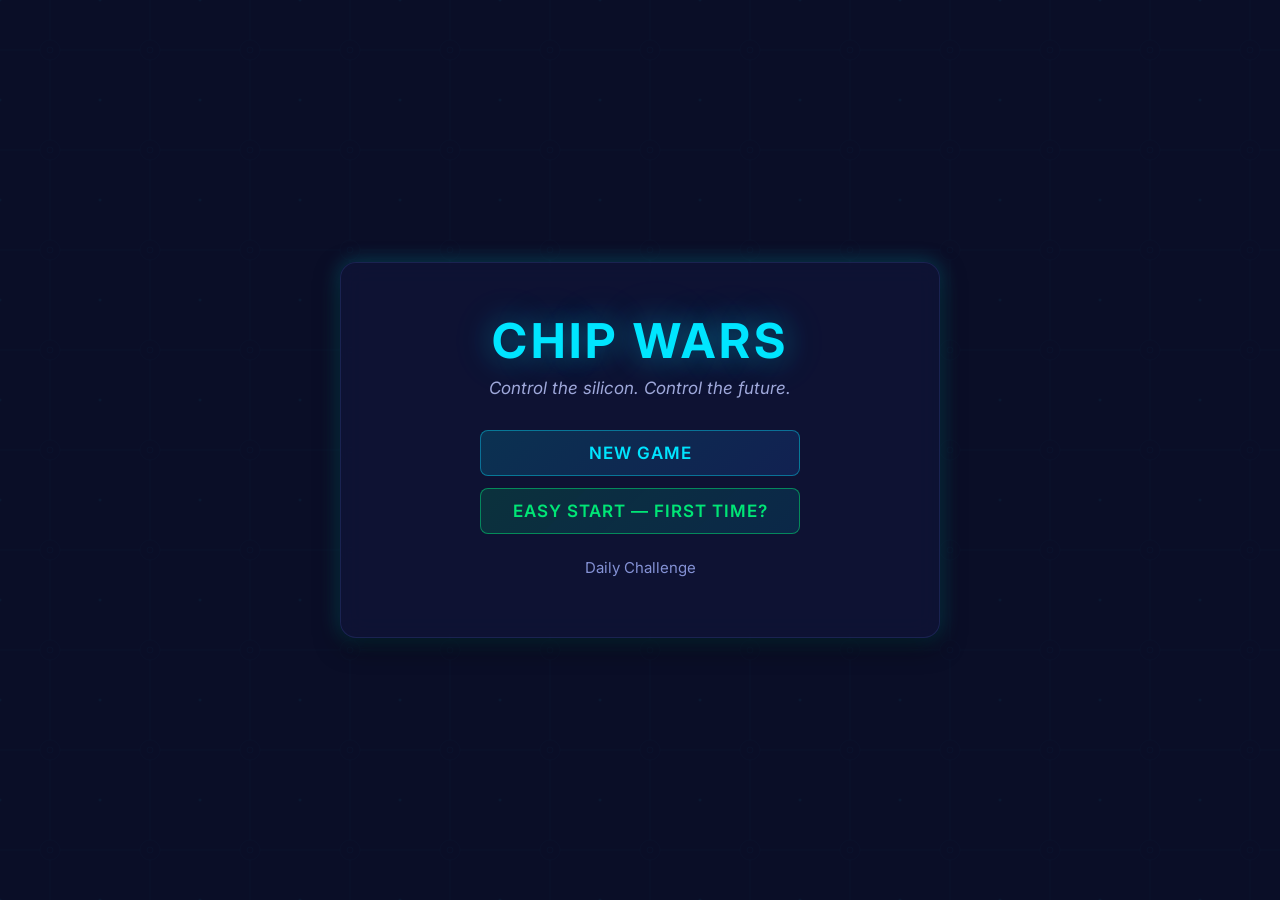
==== commit 663e2045: "Deploy road-network, label, and polish overhaul Built from kareemd24/Chip-Wars@fc9cde0: connected ci" ====
--- a/index.html
+++ b/index.html
@@ -12,8 +12,8 @@
          referenced in CSS but never loaded. -->
     <link href="https://fonts.googleapis.com/css2?family=Inter:wght@400;500;600;700&family=JetBrains+Mono:wght@400;600&family=Space+Grotesk:wght@400;600;700&family=Newsreader:wght@500;700&family=Public+Sans:wght@400;600&display=swap" rel="stylesheet">
     <title>Chip Wars</title>
-    <script type="module" crossorigin src="./assets/index-BbjZ2waV.js"></script>
-    <link rel="stylesheet" crossorigin href="./assets/index-Crl-ZJl3.css">
+    <script type="module" crossorigin src="./assets/index-DM_FEKdU.js"></script>
+    <link rel="stylesheet" crossorigin href="./assets/index-DQuosars.css">
   </head>
   <body>
     <div id="root"></div>
--- a/assets/index-DQuosars.css
+++ b/assets/index-DQuosars.css
@@ -0,0 +1 @@
+:root{--color-bg-primary:#0a0e27;--color-bg-secondary:#0f1538;--color-bg-tertiary:#151c48;--color-bg-surface:#1a2150;--color-bg-elevated:#1f2760;--color-bg-overlay:#0a0e27d9;--color-accent-cyan:#00e5ff;--color-accent-cyan-dim:#00e5ff26;--color-accent-cyan-glow:#00e5ff66;--color-accent-blue:#2979ff;--color-faction-player:#448aff;--color-faction-foundry:#ff5252;--color-faction-fabless:#e040fb;--color-faction-national:#ff9100;--color-resource-cash:#00e676;--color-resource-talent:#448aff;--color-resource-political:#ffd740;--color-resource-wafers:#ff9100;--color-resource-research:#e040fb;--color-resource-packaging:#00bcd4;--color-text-primary:#e8eaf6;--color-text-secondary:#9fa8da;--color-text-muted:#8491d4;--color-text-accent:#00e5ff;--color-positive:#00e676;--color-negative:#ff1744;--color-warning:#ffc400;--color-border:#6382ff33;--color-border-active:#00e5ff80;--font-ui:"Inter", system-ui, -apple-system, sans-serif;--font-mono:"JetBrains Mono", "Fira Code", monospace;--font-size-xs:.8125rem;--font-size-sm:.9375rem;--font-size-base:1rem;--font-size-md:1.0625rem;--font-size-lg:1.25rem;--font-size-xl:1.5rem;--font-size-2xl:2rem;--font-size-3xl:3rem;--space-1:4px;--space-2:8px;--space-3:12px;--space-4:16px;--space-5:20px;--space-6:24px;--space-8:32px;--space-10:40px;--space-12:48px;--radius-sm:4px;--radius-md:8px;--radius-lg:12px;--radius-xl:16px;--radius-full:9999px;--shadow-sm:0 1px 3px #0006;--shadow-md:0 4px 12px #00000080;--shadow-lg:0 8px 24px #0009;--shadow-glow-cyan:0 0 20px #00e5ff4d;--shadow-glow-blue:0 0 20px #2979ff4d;--glass-bg:#0f1538cc;--glass-border:#6382ff26;--glass-blur:blur(12px);--transition-fast:.15s ease;--transition-normal:.25s ease;--transition-slow:.4s ease;--z-base:0;--z-dropdown:100;--z-sticky:200;--z-overlay:500;--z-modal:1000;--z-toast:1500}@keyframes fadeIn{0%{opacity:0}to{opacity:1}}@keyframes fadeOut{0%{opacity:1}to{opacity:0}}@keyframes slideInRight{0%{opacity:0;transform:translate(100%)}to{opacity:1;transform:translate(0)}}@keyframes slideOutRight{0%{opacity:1;transform:translate(0)}to{opacity:0;transform:translate(100%)}}@keyframes slideInUp{0%{opacity:0;transform:translateY(20px)}to{opacity:1;transform:translateY(0)}}@keyframes pulse{0%,to{opacity:1}50%{opacity:.7}}@keyframes glowPulse{0%,to{box-shadow:0 0 5px var(--glow-color,#00e5ff4d)}50%{box-shadow:0 0 20px var(--glow-color,#00e5ff80)}}@keyframes dashFlow{to{stroke-dashoffset:-20px}}@keyframes drift{0%{background-position:0 0}to{background-position:200px 200px}}@keyframes countUp{0%{opacity:0;transform:translateY(10px)}to{opacity:1;transform:translateY(0)}}@keyframes nodeGlow{0%,to{filter:brightness()}50%{filter:brightness(1.3)}}@keyframes turnFlash{0%{opacity:0;transform:scale(.9)}30%{opacity:1;transform:scale(1)}70%{opacity:1;transform:scale(1)}to{opacity:0;transform:scale(1.05)}}*,:before,:after{box-sizing:border-box;margin:0}body{font-family:var(--font-ui);font-size:var(--font-size-base);background:var(--color-bg-primary);color:var(--color-text-primary);-webkit-font-smoothing:antialiased;-moz-osx-font-smoothing:grayscale;overflow:hidden}body:before{content:"";pointer-events:none;z-index:0;opacity:.04;background-image:url("data:image/svg+xml,%3Csvg width='60' height='60' xmlns='http://www.w3.org/2000/svg'%3E%3Cpath d='M0 30h60M30 0v60M0 0h60v60H0z' fill='none' stroke='%236382ff' stroke-width='0.5'/%3E%3Ccircle cx='30' cy='30' r='2' fill='%236382ff'/%3E%3Ccircle cx='0' cy='0' r='1' fill='%236382ff'/%3E%3Ccircle cx='60' cy='0' r='1' fill='%236382ff'/%3E%3Ccircle cx='0' cy='60' r='1' fill='%236382ff'/%3E%3Ccircle cx='60' cy='60' r='1' fill='%236382ff'/%3E%3C/svg%3E");background-size:60px 60px;animation:60s linear infinite drift;position:fixed;inset:0}#root{z-index:1;flex-direction:column;min-height:100vh;display:flex;position:relative}button{cursor:pointer;font-family:inherit}a{color:var(--color-accent-cyan)}::selection{background:var(--color-accent-cyan-dim);color:var(--color-text-primary)}::-webkit-scrollbar{width:8px;height:8px}::-webkit-scrollbar-track{background:var(--color-bg-secondary)}::-webkit-scrollbar-thumb{background:var(--color-bg-elevated);border-radius:var(--radius-full)}::-webkit-scrollbar-thumb:hover{background:var(--color-text-muted)}input,select,textarea{font-family:var(--font-ui)}:focus-visible{outline:2px solid var(--color-accent-cyan);outline-offset:2px}@media (prefers-reduced-motion:reduce){*,:before,:after{scroll-behavior:auto!important;transition-duration:.01ms!important;animation-duration:.01ms!important;animation-iteration-count:1!important}}._container_5h6k1_1{top:var(--space-4);right:var(--space-4);z-index:var(--z-toast);gap:var(--space-2);scrollbar-width:thin;flex-direction:column;max-width:380px;max-height:calc(100vh - 32px);display:flex;position:fixed;overflow-y:auto}._toast_5h6k1_31{align-items:center;gap:var(--space-3);padding:var(--space-3) var(--space-4);padding-right:calc(var(--space-4) + 18px);background:var(--glass-bg);-webkit-backdrop-filter:var(--glass-blur);backdrop-filter:var(--glass-blur);border:1px solid var(--glass-border);border-radius:var(--radius-md);box-shadow:var(--shadow-md);animation:.3s _slideInRight_5h6k1_1;display:flex;position:relative;overflow:hidden}._toast_5h6k1_31+._toast_5h6k1_31{margin-top:0}._icon_5h6k1_75{font-size:var(--font-size-md);text-align:center;flex-shrink:0;width:20px}._message_5h6k1_89{font-size:var(--font-size-sm);color:var(--color-text-primary);word-break:break-word;flex:1}._countBadge_5h6k1_103{font-family:var(--font-mono);border-radius:var(--radius-full);color:var(--color-text-primary);letter-spacing:.5px;background:#ffffff14;border:1px solid #ffffff1f;flex-shrink:0;padding:2px 6px;font-size:10px;font-weight:700}._closeBtn_5h6k1_129{width:18px;height:18px;color:var(--color-text-muted);cursor:pointer;border-radius:var(--radius-sm);opacity:.4;transition:opacity var(--transition-fast), color var(--transition-fast), background var(--transition-fast);background:0 0;border:none;justify-content:center;align-items:center;padding:0;font-size:14px;line-height:1;display:flex;position:absolute;top:4px;right:4px}._toast_5h6k1_31:hover ._closeBtn_5h6k1_129{opacity:.9}._closeBtn_5h6k1_129:hover{opacity:1;color:var(--color-text-primary);background:#ffffff14}@media (hover:none){._closeBtn_5h6k1_129{opacity:.8}}._progress_5h6k1_205{transform-origin:0;width:100%;height:2px;animation:linear forwards _progressShrink_5h6k1_1;position:absolute;bottom:0;left:0}@keyframes _progressShrink_5h6k1_1{0%{transform:scaleX(1)}to{transform:scaleX(0)}}._info_5h6k1_235{border-left:3px solid var(--color-accent-cyan)}._info_5h6k1_235 ._icon_5h6k1_75{color:var(--color-accent-cyan)}._info_5h6k1_235 ._progress_5h6k1_205{background:var(--color-accent-cyan)}._success_5h6k1_259{border-left:3px solid var(--color-positive)}._success_5h6k1_259 ._icon_5h6k1_75{color:var(--color-positive)}._success_5h6k1_259 ._progress_5h6k1_205{background:var(--color-positive)}._warning_5h6k1_283{border-left:3px solid var(--color-warning)}._warning_5h6k1_283 ._icon_5h6k1_75{color:var(--color-warning)}._warning_5h6k1_283 ._progress_5h6k1_205{background:var(--color-warning)}._error_5h6k1_307{border-left:3px solid var(--color-negative)}._error_5h6k1_307 ._icon_5h6k1_75{color:var(--color-negative)}._error_5h6k1_307 ._progress_5h6k1_205{background:var(--color-negative)}._wrapper_1v0ea_1{display:inline-flex;position:relative}._tooltip_1v0ea_11{background:var(--color-bg-elevated);color:var(--color-text-primary);padding:var(--space-2) var(--space-3);border-radius:var(--radius-md);font-size:var(--font-size-xs);white-space:normal;text-align:center;pointer-events:none;max-width:260px;z-index:var(--z-dropdown);box-shadow:var(--shadow-md);border:1px solid var(--color-border);-webkit-backdrop-filter:blur(8px);backdrop-filter:blur(8px);line-height:1.4;animation:.15s _fadeIn_1v0ea_1;position:absolute;left:50%;transform:translate(-50%)}._top_1v0ea_53{bottom:calc(100% + 8px)}._top_1v0ea_53:after{content:"";border:5px solid #0000;border-top-color:var(--color-bg-elevated);position:absolute;top:100%;left:50%;transform:translate(-50%)}._bottom_1v0ea_81{top:calc(100% + 8px)}._bottom_1v0ea_81:after{content:"";border:5px solid #0000;border-bottom-color:var(--color-bg-elevated);position:absolute;bottom:100%;left:50%;transform:translate(-50%)}._overlay_1a1oa_1{z-index:var(--z-modal);background:#0006;justify-content:center;align-items:flex-start;padding-top:60px;animation:.15s _fadeIn_1a1oa_1;display:flex;position:fixed;inset:0}@keyframes _fadeIn_1a1oa_1{0%{opacity:0}to{opacity:1}}._panel_1a1oa_35{background:var(--color-bg-secondary);border:1px solid var(--color-border);border-radius:var(--radius-md);box-shadow:var(--shadow-lg);width:360px;animation:.2s _slideDown_1a1oa_1}@keyframes _slideDown_1a1oa_1{0%{opacity:0;transform:translateY(-10px)}to{opacity:1;transform:translateY(0)}}._header_1a1oa_62{align-items:center;gap:var(--space-2);padding:var(--space-3) var(--space-4);border-bottom:1px solid var(--color-border);display:flex}._icon_1a1oa_78{display:flex}._title_1a1oa_86{font-family:var(--font-mono);font-size:var(--font-size-base);text-transform:uppercase;letter-spacing:1px;color:var(--color-text-primary);flex:1;font-weight:700}._closeBtn_1a1oa_104{border:1px solid var(--color-border);border-radius:var(--radius-sm);width:22px;height:22px;color:var(--color-text-muted);cursor:pointer;background:0 0;justify-content:center;align-items:center;font-size:13px;font-weight:700;display:flex}._closeBtn_1a1oa_104:hover{border-color:var(--color-text-secondary);color:var(--color-text-secondary)}._currentRow_1a1oa_143{padding:var(--space-3) var(--space-4);font-size:var(--font-size-sm);color:var(--color-text-secondary);justify-content:space-between;align-items:center;display:flex}._currentValue_1a1oa_161{font-family:var(--font-mono);font-size:var(--font-size-lg);color:var(--color-text-primary);font-weight:700}._divider_1a1oa_175{padding:var(--space-1) var(--space-4);text-transform:uppercase;letter-spacing:1px;color:var(--color-text-muted);background:var(--color-bg-tertiary);border-top:1px solid var(--color-border);border-bottom:1px solid var(--color-border);font-size:11px;font-weight:600}._rows_1a1oa_197{padding:var(--space-2) var(--space-4)}._row_1a1oa_197{padding:var(--space-2) 0;font-size:var(--font-size-sm);justify-content:space-between;align-items:center;display:flex}._rowLabel_1a1oa_218{color:var(--color-text-secondary)}._rowValue_1a1oa_226{font-family:var(--font-mono);font-weight:600}._positive_1a1oa_236{color:var(--color-positive)}._negative_1a1oa_244{color:var(--color-negative)}._netRow_1a1oa_252{padding:var(--space-2) var(--space-4);border-top:1px solid var(--color-border);font-size:var(--font-size-sm);color:var(--color-text-secondary);justify-content:space-between;align-items:center;font-weight:600;display:flex}._netValue_1a1oa_274{font-family:var(--font-mono);font-size:var(--font-size-md);font-weight:700}._afterRow_1a1oa_286{padding:var(--space-2) var(--space-4) var(--space-3);font-size:var(--font-size-sm);color:var(--color-text-muted);justify-content:space-between;align-items:center;display:flex}._afterValue_1a1oa_304{font-family:var(--font-mono);font-size:var(--font-size-md);color:var(--color-accent-cyan);font-weight:700}._bar_z4wnn_1{padding:var(--space-3) var(--space-4);background:linear-gradient(180deg, var(--color-bg-secondary) 0%, var(--color-bg-primary) 100%);border-bottom:1px solid var(--color-border);align-items:center;gap:var(--space-4);z-index:var(--z-sticky);display:flex;position:relative}._identitySection_z4wnn_20{align-items:center;gap:var(--space-2);min-width:150px;max-width:230px;display:flex}._identitySigil_z4wnn_28{width:32px;height:32px;color:var(--color-accent-cyan);background:var(--color-accent-cyan-dim);border-radius:var(--radius-sm);border:1px solid #00e5ff3d;flex:none;place-items:center;display:grid}._identityText_z4wnn_40{flex-direction:column;min-width:0;line-height:1.15;display:flex}._identityText_z4wnn_40 strong{text-overflow:ellipsis;white-space:nowrap;color:var(--color-text-primary);font-size:var(--font-size-sm);overflow:hidden}._identityText_z4wnn_40 small{color:var(--color-text-muted);font-size:var(--font-size-xs);white-space:nowrap;text-overflow:ellipsis;overflow:hidden}._turnSection_z4wnn_64{flex-direction:column;gap:4px;min-width:100px;display:flex}._turnText_z4wnn_78{font-weight:700;font-size:var(--font-size-sm);color:var(--color-text-primary);font-family:var(--font-mono)}._turnProgress_z4wnn_92{background:var(--color-bg-tertiary);border-radius:var(--radius-full);height:3px;overflow:hidden}._turnProgressFill_z4wnn_106{background:linear-gradient(90deg, var(--color-accent-cyan), var(--color-accent-blue));border-radius:var(--radius-full);height:100%;transition:width var(--transition-slow)}._resources_z4wnn_120{gap:var(--space-4);flex-wrap:wrap;flex:1;align-items:center;display:flex}._resource_z4wnn_120{align-items:center;gap:var(--space-1);color:inherit;font:inherit;background:0 0;border:0;display:flex}._resourceClickable_z4wnn_147{cursor:pointer;border-radius:var(--radius-sm);transition:background var(--transition-fast);margin:-2px -4px;padding:2px 4px}._resourceClickable_z4wnn_147:hover{background:#ffffff0f}._resourceIcon_z4wnn_171{align-items:center;display:flex}._resourceValue_z4wnn_181{font-family:var(--font-mono);font-size:var(--font-size-sm);color:var(--color-text-primary);font-weight:600}._resourceLabel_z4wnn_192{color:var(--color-text-secondary);font-size:var(--font-size-xs)}@media (width<=1100px){._resourceLabel_z4wnn_192,._identityText_z4wnn_40 small{display:none}._identitySection_z4wnn_20{min-width:40px;max-width:130px}}@media (width<=760px){._bar_z4wnn_1{padding:var(--space-2);flex-wrap:wrap;gap:4px}._identitySection_z4wnn_20{flex:0 122px;order:1;min-width:90px}._turnSection_z4wnn_64{order:2;min-width:76px}._resources_z4wnn_120{order:6;grid-template-columns:repeat(6,minmax(0,1fr));gap:2px;width:100%;display:grid}._techBadge_z4wnn_235{order:3}._tensionBadge_z4wnn_239{order:4}._saveBtn_z4wnn_243{width:34px;padding:var(--space-2);order:4;font-size:0;overflow:hidden}._menuBtn_z4wnn_251{order:5}._resource_z4wnn_120{justify-content:center;min-width:0}._delta_z4wnn_260{display:none}}._delta_z4wnn_260{font-family:var(--font-mono);font-size:var(--font-size-xs);margin-left:2px}._deltaPositive_z4wnn_278{color:var(--color-positive)}._deltaNegative_z4wnn_286{color:var(--color-negative)}._projected_z4wnn_294{font-family:var(--font-mono);opacity:.7;margin-left:2px;font-size:12px;font-weight:500}._projectedPositive_z4wnn_308{color:var(--color-positive)}._projectedNegative_z4wnn_316{color:var(--color-negative)}._techBadge_z4wnn_235{align-items:center;gap:var(--space-1);background:var(--color-accent-cyan-dim);color:var(--color-accent-cyan);padding:var(--space-1) var(--space-2);border-radius:var(--radius-sm);font-family:var(--font-mono);font-size:var(--font-size-sm);border:1px solid #00e5ff4d;font-weight:600;display:flex}._resourceGuideBtn_z4wnn_348{color:#ffd66b;width:25px;height:25px;font:800 12px var(--font-mono);cursor:pointer;background:#ffd66b14;border:1px solid #ffd66b66;border-radius:50%;place-items:center;padding:0;display:grid}._resourceGuideBtn_z4wnn_348:hover{background:#ffd66b29;border-color:#ffd66b}._tensionBadge_z4wnn_239{align-items:center;gap:var(--space-1);padding:var(--space-1) var(--space-2);border-radius:var(--radius-sm);font-family:var(--font-mono);font-size:var(--font-size-sm);cursor:help;border:1px solid #0000;font-weight:600;display:flex}._tension_low_z4wnn_391{color:var(--color-text-muted);background:#6382ff14;border-color:#6382ff33}._tension_med_z4wnn_403{color:#ffb74d;background:#ffa72626;border-color:#ffa72666}._tension_high_z4wnn_415{color:#ef5350;background:#f4433633;border-color:#f4433680;animation:1.2s ease-in-out infinite _tensionPulse_z4wnn_1}@keyframes _tensionPulse_z4wnn_1{0%,to{box-shadow:0 0 #f4433666}50%{box-shadow:0 0 0 4px #f4433600}}._crisisBanner_z4wnn_439{align-items:center;gap:var(--space-3);padding:var(--space-2) var(--space-4);color:#ff9a82;font-size:var(--font-size-xs);background:linear-gradient(90deg,#f4433638,#ff57222e);border-bottom:2px solid #f44336b3;animation:2s ease-in-out infinite _crisisFlash_z4wnn_1;display:flex}._crisisLabel_z4wnn_463{font-family:var(--font-mono);letter-spacing:3px;color:#ff5252;border-radius:var(--radius-sm);background:#0000004d;flex-shrink:0;padding:2px 8px;font-weight:800}._crisisTitle_z4wnn_485{color:#ffebee;flex-shrink:0;font-weight:700}._crisisDesc_z4wnn_497{color:#ffc8c8d9;opacity:.9;text-overflow:ellipsis;white-space:nowrap;flex:1;overflow:hidden}@keyframes _crisisFlash_z4wnn_1{0%,to{background:linear-gradient(90deg,#f4433638,#ff57222e)}50%{background:linear-gradient(90deg,#f4433659,#ff57224d)}}._saveBtn_z4wnn_243{align-items:center;gap:var(--space-1);border:1px solid var(--color-border);color:var(--color-text-secondary);padding:var(--space-1) var(--space-3);border-radius:var(--radius-sm);font-size:var(--font-size-sm);transition:all var(--transition-fast);background:0 0;display:flex}._saveBtn_z4wnn_243:hover{border-color:var(--color-accent-cyan);color:var(--color-accent-cyan)}._menuBtn_z4wnn_251{color:var(--color-text-muted);padding:var(--space-1);font-size:var(--font-size-xs);background:0 0;border:0}._menuBtn_z4wnn_251:hover{color:var(--color-text-primary)}@media (width<=760px){._resources_z4wnn_120{flex:0 0 100%;order:6;grid-template-columns:repeat(6,minmax(0,1fr));width:100%;display:grid}._identitySection_z4wnn_20{flex-basis:112px}._identitySigil_z4wnn_28{width:28px;height:28px}._identityText_z4wnn_40 strong,._turnText_z4wnn_78,._techBadge_z4wnn_235{font-size:var(--font-size-xs)}._turnSection_z4wnn_64{min-width:84px}._techWrap_z4wnn_598,._guideWrap_z4wnn_602{order:3}._tensionWrap_z4wnn_604{order:4}._techBadge_z4wnn_235{padding:var(--space-1)}._saveBtn_z4wnn_243{width:34px;padding:var(--space-2);order:4;font-size:0;overflow:hidden}}._sidebar_1cwyz_5{-webkit-backdrop-filter:blur(8px);backdrop-filter:blur(8px);width:100%;padding:var(--space-3);gap:var(--space-3);background:#0c2d2ff5;flex-direction:column;display:flex;overflow-y:auto}._section_1cwyz_26{border:1px solid var(--glass-border);border-radius:var(--radius-md);padding:var(--space-3) var(--space-3) var(--space-3);background:#071f22db;box-shadow:inset 0 1px #ffffff08,0 2px 8px #0003}._section_1cwyz_26 h3{text-transform:uppercase;letter-spacing:1.5px;color:var(--color-text-muted);margin:0 0 var(--space-2) 0;font-size:11px;font-weight:600;font-family:var(--font-mono)}._empty_1cwyz_61{color:var(--color-text-muted);font-size:var(--font-size-sm);font-style:italic}._sidebar_1cwyz_5 ul{margin:0;padding:0;list-style:none}._sidebar_1cwyz_5 li{padding:var(--space-3);margin-bottom:var(--space-2);background:var(--glass-bg);border:1px solid var(--glass-border);border-radius:var(--radius-md);font-size:var(--font-size-sm);animation:.3s _slideInUp_1cwyz_1}._sidebar_1cwyz_5 li strong{margin-bottom:var(--space-1);color:var(--color-text-primary);font-weight:600;font-size:var(--font-size-sm);display:block}._sidebar_1cwyz_5 li p{margin:0 0 var(--space-1);color:var(--color-text-secondary);font-size:var(--font-size-xs);line-height:1.4}._prio_high_1cwyz_135{border-left:3px solid var(--color-negative)}._prio_medium_1cwyz_143{border-left:3px solid var(--color-warning)}._prio_low_1cwyz_151{border-left:3px solid var(--color-positive)}._action_1cwyz_159{font-size:var(--font-size-xs);color:var(--color-accent-cyan);font-weight:500}._victory_1cwyz_171{margin-top:var(--space-4);padding:var(--space-4);border-radius:var(--radius-md);box-shadow:var(--shadow-glow-cyan);background:#00e5ff14;border:1px solid #00e5ff4d}._forecastList_1cwyz_191{margin-bottom:var(--space-3);flex-direction:column;gap:2px;display:flex}._forecastRow_1cwyz_205{padding:4px var(--space-2);font-size:var(--font-size-xs);color:var(--color-text-secondary);background:var(--color-bg-surface);border-radius:var(--radius-sm);justify-content:space-between;align-items:center;display:flex}._forecastValue_1cwyz_227{font-family:var(--font-mono);font-weight:600;font-size:var(--font-size-xs)}._forecastBuildings_1cwyz_239{gap:var(--space-1);margin-bottom:var(--space-2);flex-wrap:wrap;align-items:center;display:flex}._forecastBuildLabel_1cwyz_255{font-size:var(--font-size-xs);color:var(--color-text-muted);font-weight:600}._forecastBuildItem_1cwyz_267{font-size:var(--font-size-xs);color:var(--color-accent-cyan);background:var(--color-accent-cyan-dim);border-radius:var(--radius-sm);padding:1px 6px}._forecastWarnings_1cwyz_283{gap:var(--space-1);flex-direction:column;display:flex}._forecastWarningItem_1cwyz_295{font-size:var(--font-size-xs);color:var(--color-warning);padding:2px var(--space-2);border-left:2px solid var(--color-warning);border-radius:0 var(--radius-sm) var(--radius-sm) 0;background:#ffc7000f;line-height:1.3}._forecastWarningCount_1cwyz_311{color:var(--color-text-muted);font-size:var(--font-size-xs)}._campaignGoal_1cwyz_316{color:var(--color-text-secondary);border-radius:var(--radius-sm);font-size:var(--font-size-xs);background:#c59a4c14;border:1px solid #c59a4c47;gap:6px;margin-bottom:8px;padding:10px;line-height:1.4;display:grid}._campaignGoal_1cwyz_316 strong{color:var(--color-text-primary);font-size:var(--font-size-sm)}._campaignScoreNote_1cwyz_334{color:var(--color-text-muted);font-size:var(--font-size-xs)}._overhaulGoal_1cwyz_339{color:#d8c089;font-size:var(--font-size-xs);background:#e5b75b14;border-left:3px solid #e5b75b;margin-top:7px;padding:7px 8px;line-height:1.45;display:block}._safeRank_1cwyz_350{color:var(--color-positive)}._dangerRank_1cwyz_354{color:var(--color-negative)}._standingsList_1cwyz_358{gap:3px;display:grid}._standingRow_1cwyz_363{min-height:29px;color:var(--color-text-secondary);background:var(--color-bg-surface);border-radius:var(--radius-sm);font-size:var(--font-size-xs);grid-template-columns:22px minmax(0,1fr) 40px;align-items:center;padding:3px 8px;display:grid}._playerStanding_1cwyz_375{color:var(--color-text-primary);box-shadow:inset 2px 0 var(--color-positive);background:#5392682e}._cutLine_1cwyz_381{border-top:1px dashed var(--color-negative);border-radius:0 0 var(--radius-sm) var(--radius-sm);margin-top:5px}._rankNumber_1cwyz_387,._standingShare_1cwyz_388{font-family:var(--font-mono);font-weight:700}._standingName_1cwyz_393{text-overflow:ellipsis;white-space:nowrap;overflow:hidden}._standingShare_1cwyz_388{text-align:right}._victory_1cwyz_171 strong{color:var(--color-accent-cyan);font-size:var(--font-size-md)}._victory_1cwyz_171 p{color:var(--color-text-secondary);margin-top:var(--space-2);font-size:var(--font-size-sm)}._moreRecsBtn_1cwyz_426{width:100%;margin-top:var(--space-1);color:var(--color-text-muted);font-size:var(--font-size-xs);cursor:pointer;text-align:left;transition:color var(--transition-fast);background:0 0;border:none;padding:4px}._moreRecsBtn_1cwyz_426:hover{color:var(--color-accent-cyan)}._trainerToggle_1cwyz_462{padding:var(--space-3) var(--space-4);border-top:1px solid var(--color-border);margin-top:auto}._trainerBtn_1cwyz_474{width:100%;padding:var(--space-2);border:1px solid var(--color-border);color:var(--color-text-muted);font-size:var(--font-size-xs);cursor:pointer;border-radius:var(--radius-sm);transition:all var(--transition-fast);background:0 0}._trainerBtn_1cwyz_474:hover{border-color:var(--color-accent-cyan);color:var(--color-accent-cyan)}._mapSvg_72v9z_5{-webkit-user-select:none;user-select:none;width:100%;height:100%;display:block}._landBase_72v9z_27{fill:#c8d2c8;stroke:#2b4f4440;stroke-width:.7px;stroke-linejoin:round;filter:drop-shadow(0 2px 2px #24433921)}._gridLines_72v9z_45 line{stroke:#244b3f12;stroke-width:.5px;stroke-dasharray:2 4}._region_72v9z_59{fill:url(#regionFill);stroke:#264c40b8;stroke-width:1.1px;stroke-linejoin:round;transition:fill .15s,stroke-width .15s}._regionInteractive_72v9z_79{cursor:pointer}._regionGroup_72v9z_87:focus{outline:none}._regionGroup_72v9z_87:hover ._regionInteractive_72v9z_79{fill:#e4c77e}._regionEraFocus_72v9z_107{stroke:#a97937;stroke-width:1.55px;filter:drop-shadow(0 1px 2px #a979373d)}._regionHitTarget_72v9z_119{fill:#0000;cursor:pointer}._regionSelected_72v9z_129{filter:drop-shadow(0 0 8px #a4543459);stroke:#a45434!important;stroke-width:1.8px!important;fill:#e4c77e!important}._routeLine_72v9z_145{stroke-width:1px;stroke-dasharray:6 4;fill:none;animation:4s linear infinite _routeDash_72v9z_1}._routeActive_72v9z_159{stroke-width:1.6px;stroke-dasharray:8 4;filter:drop-shadow(0 1px 2px #25494738)}._routeSea_72v9z_171{stroke:#27707ec2}._routeAir_72v9z_173{stroke:#a45434a3;stroke-dasharray:3 5}._routeRoad_72v9z_175{stroke:#775830c2;stroke-dasharray:2 2}._shipmentMarker_72v9z_179{stroke:#f5edd7;stroke-width:.8px;stroke-linejoin:round;filter:drop-shadow(0 1px 2px #1e322b59)}._ambientTraffic_72v9z_193{opacity:.42}._ambientTraffic_72v9z_193 ._shipmentMarker_72v9z_179{stroke-width:.55px;filter:drop-shadow(0 1px 1px #1e322b33)}._marker_ship_72v9z_211 rect{fill:#e3a84c;stroke:none}._marker_plane_72v9z_221{fill:#a45434}._marker_ship_72v9z_211{fill:#277080}._marker_truck_72v9z_225{fill:#775830}._marker_truck_72v9z_225 circle{fill:#173d3c;stroke:#f5edd7}._cockpit_72v9z_229{fill:#f5edd7;stroke:none}._boatWake_72v9z_231{fill:none;stroke:#277080a6;stroke-width:1px}._portMarker_72v9z_235 circle{fill:#f8f3e0;stroke:#277080;stroke-width:1.2px;filter:drop-shadow(0 1px 2px #1e322b4d)}._portMarker_72v9z_235 path{fill:none;stroke:#277080;stroke-width:1.2px;stroke-linecap:round}@keyframes _routeDash_72v9z_1{to{stroke-dashoffset:-20px}}._labelTarget_72v9z_285{cursor:pointer}._regionName_72v9z_293{font-family:var(--font-mono);fill:#24473f;text-transform:uppercase;letter-spacing:1.6px;paint-order:stroke;stroke:#f8f4e5eb;stroke-width:3px;stroke-linejoin:round;font-size:12.5px;font-weight:700}._labelTarget_72v9z_285:hover ._regionName_72v9z_293{fill:#a45434}._regionBuildings_72v9z_327{font-family:var(--font-mono);fill:#a45434;letter-spacing:.8px;paint-order:stroke;stroke:#f8f4e5eb;stroke-width:2.4px;stroke-linejoin:round;font-size:9px;font-weight:700}._cityName_72v9z_351{fill:#315b53;font-family:var(--font-ui);letter-spacing:.12px;paint-order:stroke;stroke:#f8f4e5f2;stroke-width:2.6px;stroke-linejoin:round;font-size:9.5px;font-weight:800}._cityLabelTarget_72v9z_375:hover ._cityName_72v9z_351{fill:#a45434}._cityMarker_72v9z_389{fill:#f8f1dd;stroke:#a45434;stroke-width:1.6px}._capitalRing_72v9z_401{fill:none;stroke:#a45434;stroke-width:1.1px}._leaderLine_72v9z_413{stroke:#4260588c;stroke-width:.8px;stroke-dasharray:2 2}._regionName_72v9z_293,._regionBuildings_72v9z_327,._cityName_72v9z_351,._cityMarker_72v9z_389,._capitalRing_72v9z_401,._leaderLine_72v9z_413,._usDistricts_72v9z_441{transition:opacity .24s}._dimLabels_72v9z_449 ._regionName_72v9z_293,._dimLabels_72v9z_449 ._regionBuildings_72v9z_327,._dimLabels_72v9z_449 ._cityName_72v9z_351,._dimLabels_72v9z_449 ._cityMarker_72v9z_389,._dimLabels_72v9z_449 ._capitalRing_72v9z_401,._dimLabels_72v9z_449 ._leaderLine_72v9z_413,._dimLabels_72v9z_449 ._usDistricts_72v9z_441{opacity:0}._regionGroup_72v9z_87:focus-visible{outline:none}._regionGroup_72v9z_87:focus-visible ._region_72v9z_59{stroke:#a45434;stroke-width:2.2px;stroke-dasharray:5 3}._guidanceDot_72v9z_497{filter:drop-shadow(0 0 3px #ffd740e6);animation:1.5s ease-in-out infinite _dotPulse_72v9z_1}._guidanceLabel_72v9z_507{fill:#6b4d00;letter-spacing:.08em;paint-order:stroke;stroke:#fff8daf2;stroke-width:2px;font-size:7px;font-weight:900}@keyframes _dotPulse_72v9z_1{0%,to{r:4;opacity:1}50%{r:6;opacity:.6}}._trainerPin_72v9z_547{filter:drop-shadow(0 2px 3px #00000080);animation:.55s cubic-bezier(.34,1.56,.64,1) both _trainerPinDrop_72v9z_1}@keyframes _trainerPinDrop_72v9z_1{0%{opacity:0;transform:translateY(-18px)}to{opacity:1;transform:translateY(0)}}._trainerPinLabel_72v9z_567{font-family:var(--font-mono);letter-spacing:.8px;fill:#0a1622;font-size:7.5px;font-weight:700}._trainerRing_72v9z_583{animation:2.4s ease-out infinite _trainerRingPulse_72v9z_1}@keyframes _trainerRingPulse_72v9z_1{0%{r:4;opacity:.8}to{r:13;opacity:0}}._glowRing_72v9z_603{animation:2s ease-in-out infinite _glowPulse_72v9z_1}._trainerCalloutLine_72v9z_611{stroke:#6f5715;stroke-width:1px;stroke-dasharray:2 2}@media (width<=620px){._labelTarget_72v9z_285,._usDistricts_72v9z_441{display:none}}@media (prefers-reduced-motion:reduce){._routeLine_72v9z_145,._trainerPin_72v9z_547,._trainerRing_72v9z_583,._guidanceDot_72v9z_497{animation:none}._shipmentMarker_72v9z_179{display:none}}._usDistricts_72v9z_441 circle{fill:#f8f1dd;stroke:#a45434;stroke-width:1.6px}._usDistricts_72v9z_441 text{fill:#315b53;font:800 9.5px var(--font-ui);letter-spacing:.12px;text-anchor:middle;paint-order:stroke;stroke:#f8f4e5f2;stroke-width:2.6px}@keyframes _glowPulse_72v9z_1{0%,to{opacity:.4}50%{opacity:.7}}._rail_1hjm8_1{z-index:24;pointer-events:none;flex-direction:column;gap:8px;width:286px;display:flex;position:absolute;inset:16px auto 18px 16px}._card_1hjm8_22{pointer-events:auto;-webkit-backdrop-filter:blur(11px);backdrop-filter:blur(11px);background:linear-gradient(155deg,#05121fed,#050c17de);border:1px solid #7abcd82e;border-radius:8px;overflow:hidden;box-shadow:0 10px 26px #00000040,inset 0 1px #ffffff09}._cardHeader_1hjm8_42,._cardHeaderButton_1hjm8_42{width:100%;color:inherit;text-align:left;background:0 0;border:0;justify-content:space-between;align-items:center;gap:12px;padding:8px 10px 7px;display:flex}._cardHeaderButton_1hjm8_42{cursor:pointer}._cardHeader_1hjm8_42 div,._cardHeaderButton_1hjm8_42 div{flex-direction:column;gap:2px;display:flex}._cardHeader_1hjm8_42 strong,._cardHeaderButton_1hjm8_42 strong{color:#edf8ff;font:700 15px var(--font-display)}._kicker_1hjm8_71{color:#89a9ba;font:700 11px var(--font-mono);letter-spacing:.09em;text-transform:uppercase}._live_1hjm8_72{color:#5be6a8;font:700 11px var(--font-mono);letter-spacing:.05em}._live_1hjm8_72:before{content:"";background:currentColor;border-radius:50%;width:5px;height:5px;margin-right:5px;display:inline-block;box-shadow:0 0 8px}._chart_1hjm8_77{width:calc(100% - 20px);height:48px;margin:0 10px 4px;display:block;overflow:visible}._gridLine_1hjm8_79{stroke:#82afc81f;stroke-width:.7px;fill:none}._quoteGrid_1hjm8_83{background:#80b4cd1a;border-top:1px solid #80b4cd1a;grid-template-columns:1fr 1fr;gap:1px;display:grid}._quoteGrid_1hjm8_83>div{background:#071522;grid-template-columns:1fr auto;gap:1px 7px;padding:5px 7px;display:grid}._quoteGrid_1hjm8_83 ._playerQuote_1hjm8_87{background:#113f53b3}._quoteName_1hjm8_89{color:#a9c0cc;font:700 11px var(--font-mono);align-items:center;gap:5px;display:flex}._quoteName_1hjm8_89 i{border-radius:50%;width:5px;height:5px}._quoteGrid_1hjm8_83 strong{color:#f3f8fb;font:700 12px var(--font-mono)}._quoteGrid_1hjm8_83 small{font:700 11px var(--font-mono);grid-column:2}._up_1hjm8_94{color:#5be6a8}._down_1hjm8_94{color:#ff7783}._readyPill_1hjm8_98,._progressPill_1hjm8_98{text-align:center;min-width:38px;font:800 11px var(--font-mono);border-radius:999px;padding:4px 7px}._readyPill_1hjm8_98{color:#54e4a3;background:#1eaa6f24;border:1px solid #54e4a34d}._progressPill_1hjm8_98{color:#ffd06b;background:#be801921;border:1px solid #ffd06b45}._checklist_1hjm8_103{padding:0 10px 10px}._checkRow_1hjm8_105{border-top:1px solid #82b4cd17;grid-template-columns:20px 1fr;gap:8px;padding:6px 1px;display:grid}._checkIcon_1hjm8_107{width:19px;height:19px;font:800 11px var(--font-mono);border-radius:50%;place-items:center;margin-top:1px;display:grid}._status_ready_1hjm8_108{color:#57e4a4;background:#2cb47729}._status_building_1hjm8_108{color:#63d6ff;background:#2c9cc826}._status_missing_1hjm8_108{color:#ffd06b;background:#cf8f2229}._checkRow_1hjm8_105 div{flex-direction:column;gap:2px;display:flex}._checkRow_1hjm8_105 strong{color:#dbe9f0;font-size:13px}._checkRow_1hjm8_105 small{color:#8fa9b7;font-size:12px;line-height:1.4}._allReady_1hjm8_114{color:#69dda3;padding:9px 2px;font-size:13px}._nextAction_1hjm8_115{color:#d4e1e7;background:#ffd06b12;border-left:3px solid #ffd06b;align-items:center;gap:8px;margin-top:5px;padding:9px;font-size:12px;line-height:1.35;display:flex}._nextAction_1hjm8_115 span{color:#ffd06b;font:800 11px var(--font-mono);letter-spacing:.07em}._newsCard_1hjm8_119{max-height:220px;margin-top:auto}._more_1hjm8_121{color:#62d7ff;font:700 12px var(--font-mono);cursor:pointer;background:0 0;border:0}._headlines_1hjm8_122{max-height:130px;padding:0 9px 3px;overflow:auto}._headline_1hjm8_122{border-top:1px solid #82b4cd17;grid-template-columns:62px 1fr;gap:7px;padding:6px 0;display:grid}._headline_1hjm8_122>span{text-overflow:ellipsis;color:#c8f1ff;font:700 11px var(--font-mono);letter-spacing:.02em;background:#3facd624;border-radius:3px;align-self:start;padding:3px 5px;overflow:hidden}._headline_1hjm8_122 p{color:#c6d5dc;margin:0;font-size:12px;line-height:1.4}._headline_1hjm8_122 ._tone_rival_1hjm8_128{color:#ffd06b;background:#d3932724}._headline_1hjm8_122 ._tone_event_1hjm8_128{color:#ff949c;background:#ce425421}._headline_1hjm8_122 ._tone_facility_1hjm8_128{color:#5be6a8;background:#2eb27421}._partnerStrip_1hjm8_130{background:#80b4cd17;border-top:1px solid #80b4cd1a;grid-template-columns:repeat(3,1fr);gap:1px;display:grid}._partnerStrip_1hjm8_130>div{background:#071522;grid-template-columns:auto 1fr auto;align-items:center;gap:4px;padding:6px;display:grid}._partnerStrip_1hjm8_130 i{border-radius:50%;width:5px;height:5px}._partnerStrip_1hjm8_130 span{color:#91aab7;font:700 11px var(--font-mono);overflow:hidden}._partnerStrip_1hjm8_130 strong{color:#dcebf2;font:700 11px var(--font-mono)}@media (height<=760px){._rail_1hjm8_1{gap:6px;width:286px;top:10px;bottom:10px}._chart_1hjm8_77{height:48px}._checkRow_1hjm8_105{padding:4px 1px}._checkRow_1hjm8_105 small{display:none}._checkRow_building_1hjm8_146 small,._checkRow_missing_1hjm8_148 small{display:block}._newsCard_1hjm8_119{max-height:185px}._headlines_1hjm8_122{max-height:105px}}@media (width<=980px){._rail_1hjm8_1{display:none}}._guide_1xmin_1{--guide-accent:#69d8cc;z-index:29;border:1px solid color-mix(in srgb, var(--guide-accent) 62%, transparent);color:#f8f2df;-webkit-backdrop-filter:blur(14px);backdrop-filter:blur(14px);background:linear-gradient(150deg,#071e1ff7,#0d3634f2);border-radius:16px;width:min(304px,100% - 36px);animation:.36s cubic-bezier(.2,.8,.2,1) both _guideIn_1xmin_1;position:absolute;bottom:64px;left:18px;overflow:hidden;box-shadow:0 18px 46px #0a27254d}._gold_1xmin_41{--guide-accent:#efc766}._city_1xmin_43{z-index:9;inset:14px 70px auto auto}._guide_1xmin_1>header{border-bottom:1px solid #ffffff1a;grid-template-columns:48px 1fr auto;align-items:center;gap:10px;padding:10px 12px 8px;display:grid}._avatar_1xmin_65{border:2px solid #ffffffad;border-radius:50%;width:48px;height:48px;box-shadow:0 4px 12px #00000038}._guide_1xmin_1 header div{gap:3px;display:grid}._guide_1xmin_1 header span{color:var(--guide-accent);font:800 9px var(--font-mono);letter-spacing:.1em}._guide_1xmin_1 header strong{color:#f8f2df;font:800 11px var(--font-mono);letter-spacing:.08em}._guide_1xmin_1 header>b{border:1px solid color-mix(in srgb, var(--guide-accent) 38%, transparent);color:var(--guide-accent);font:800 9px var(--font-mono);border-radius:999px;padding:4px 7px}._message_1xmin_103{padding:12px 14px 11px}._message_1xmin_103 h3{color:#fff8e8;font:700 18px/1.08 var(--font-display);margin:0 0 4px}._message_1xmin_103 p{color:#b9cac5;font:12px/1.42 var(--font-ui);margin:0}._progress_1xmin_111{gap:5px;margin-top:10px;display:flex}._progress_1xmin_111 i{background:#ffffff21;border-radius:999px;flex:1;height:3px}._progress_1xmin_111 ._complete_1xmin_115{background:var(--guide-accent);box-shadow:0 0 8px color-mix(in srgb, var(--guide-accent) 42%, transparent)}._guide_1xmin_1>button{background:color-mix(in srgb, var(--guide-accent) 13%, transparent);color:#f8f2df;text-align:left;cursor:pointer;border:0;border-top:1px solid #ffffff1a;grid-template-columns:auto 1fr auto;align-items:center;gap:10px;width:100%;padding:10px 13px;display:grid}._guide_1xmin_1>button:hover{background:color-mix(in srgb, var(--guide-accent) 23%, transparent)}._guide_1xmin_1>button>span:not(._actionIcon_1xmin_151){gap:2px;min-width:0;display:grid}._guide_1xmin_1>button strong{color:var(--guide-accent);font:800 10px/1.2 var(--font-mono);letter-spacing:.06em}._guide_1xmin_1>button small{color:#a9bab5;font:11px/1.3 var(--font-ui)}._guide_1xmin_1>button>b{color:var(--guide-accent);font-size:22px}._actionIcon_1xmin_151{color:var(--guide-accent)}._footerCue_1xmin_163{color:#f0d280;font:800 10px var(--font-mono);letter-spacing:.05em;text-transform:uppercase;background:linear-gradient(90deg,#69d8cc24,#efc7661f);border-top:1px solid #ffffff1a;justify-content:space-between;align-items:center;gap:12px;padding:10px 13px;display:flex}._footerCue_1xmin_163 b{font-size:20px;animation:1s ease-in-out infinite _point_1xmin_1}@keyframes _guideIn_1xmin_1{0%{opacity:0;transform:translate(12px)}to{opacity:1;transform:translate(0)}}@keyframes _point_1xmin_1{50%{transform:translate(3px,3px)}}@media (width<=900px){._guide_1xmin_1,._city_1xmin_43{width:min(284px,100% - 16px);top:8px;right:8px}._guide_1xmin_1>header{grid-template-columns:40px 1fr auto}._avatar_1xmin_65{width:40px;height:40px}._message_1xmin_103 h3{font-size:16px}}@media (prefers-reduced-motion:reduce){._guide_1xmin_1,._footerCue_1xmin_163 b{animation:none}}._map_1gmp0_13{cursor:default;background:#dfe9e2;width:100%;height:100%;display:flex;position:relative;overflow:hidden}._mapStage_1gmp0_33{background:#dfe9e2;flex:1;min-width:0;height:100%;position:relative;overflow:hidden;box-shadow:inset 1px 0 #274c402e}._mapInner_1gmp0_53{transform-origin:50%;width:1000px;height:600px;margin-top:-300px;margin-left:-500px;position:absolute;top:50%;left:50%}._intelligenceColumn_1gmp0_75{z-index:14;color:#173d3c;background:linear-gradient(#f7f2e1,#e7efe7 56%,#dce9e2);border-right:1px solid #274c4047;flex:0 0 clamp(292px,24vw,344px);grid-template-rows:auto minmax(112px,1fr) auto auto auto;gap:0;min-width:0;height:100%;transition:opacity .2s;display:grid;position:relative;overflow:hidden;box-shadow:8px 0 28px #1f40351f}._intelligenceHidden_1gmp0_109{opacity:0;pointer-events:none}._intelligenceColumn_1gmp0_75>section{border-bottom:1px solid #274c4024;min-width:0}._atlasBanner_1gmp0_129{background:linear-gradient(145deg,#f8f3e0fa,#e9efe2f0);padding:14px 16px 12px}._newsBoard_1gmp0_139,._stockBoard_1gmp0_141,._researchBoard_1gmp0_143,._capacityBoard_1gmp0_145{color:#173d3c;background:#f9f6e99e;min-height:0}._newsBoard_1gmp0_139{flex-direction:column;display:flex;overflow:hidden}._stockBoard_1gmp0_141{padding:9px 13px 8px;border-bottom:0!important}._researchBoard_1gmp0_143,._capacityBoard_1gmp0_145{padding:10px 13px}._newsBoard_1gmp0_139>header,._stockBoard_1gmp0_141>header,._researchBoard_1gmp0_143>header,._capacityBoard_1gmp0_145>header{font:900 10px var(--font-mono);letter-spacing:.12em;border-bottom:1px solid #274c4024;justify-content:space-between;align-items:center;gap:8px;padding:9px 13px;display:flex}._researchBoard_1gmp0_143>header,._capacityBoard_1gmp0_145>header,._stockBoard_1gmp0_141>header{padding:0 0 7px}._researchBoard_1gmp0_143 header strong,._capacityBoard_1gmp0_145 header strong{color:#167d70;letter-spacing:0;text-overflow:ellipsis;white-space:nowrap;font-size:10px;overflow:hidden}._newsBoard_1gmp0_139 header i{color:#a45434;font-size:8px;font-style:normal}._newsFeed_1gmp0_219{scrollbar-color:#274c4047 transparent;flex:1;min-height:0;padding:3px 0;overflow-y:auto}._newsRow_1gmp0_221{border-top:1px solid #274c4014;grid-template-columns:30px 1fr;gap:7px;padding:6px 12px;display:grid}._newsRow_1gmp0_221:first-child{border-top:0}._newsRow_1gmp0_221 time{color:#a77718;font:800 9px var(--font-mono)}._newsRow_1gmp0_221 p{color:#425d55;font:10px/1.35 var(--font-ui);overflow-wrap:anywhere;margin:0}._newsEmpty_1gmp0_229{color:#71827b;margin:0;padding:12px;font-size:10px}._stockBoard_1gmp0_141 header strong{color:#167d70;letter-spacing:0;font-size:14px}._stockBoard_1gmp0_141 svg{width:100%;height:66px;display:block;overflow:visible}._stockBoard_1gmp0_141 svg path{fill:none;stroke:#274c4029;stroke-width:1px}._stockBoard_1gmp0_141 svg polyline{fill:none;stroke:#168f83;stroke-width:3px;stroke-linejoin:round;stroke-linecap:round;filter:drop-shadow(0 2px 2px #168f832e)}._stockBoard_1gmp0_141 small{color:#71827b;font:8px var(--font-mono);text-transform:uppercase;letter-spacing:.08em;display:block}._researchNumbers_1gmp0_245{align-items:baseline;gap:4px;padding-top:5px;display:flex}._researchNumbers_1gmp0_245 b{color:#173d3c;font:900 17px var(--font-mono)}._researchNumbers_1gmp0_245 span{color:#71827b;font:9px var(--font-mono)}._metricTrack_1gmp0_251{background:#274c4021;border-radius:999px;height:6px;margin-top:6px;overflow:hidden}._metricTrack_1gmp0_251 i{border-radius:inherit;background:linear-gradient(90deg,#167d70,#6ecabc);height:100%;display:block}._capacityRow_1gmp0_257{grid-template-columns:62px 1fr 26px;align-items:center;gap:7px;margin-top:7px;display:grid}._capacityRow_1gmp0_257 span{color:#506860;font:800 9px var(--font-mono);text-transform:uppercase}._capacityRow_1gmp0_257>div{background:#274c401f;border-radius:999px;height:5px;overflow:hidden}._capacityRow_1gmp0_257 i{border-radius:inherit;background:linear-gradient(90deg,#a77718,#e1b951);height:100%;display:block}._capacityRow_1gmp0_257:nth-of-type(3) i{background:linear-gradient(90deg,#287e91,#63bdc7)}._capacityRow_1gmp0_257 b{color:#173d3c;font:800 9px var(--font-mono);text-align:right}._capacityBoard_1gmp0_145 footer{color:#71827b;font:8px var(--font-mono);text-transform:uppercase;justify-content:space-between;gap:8px;margin-top:8px;display:flex}._atlasDateline_1gmp0_273{color:#a45434;font:800 10px var(--font-mono);letter-spacing:.13em}._atlasBanner_1gmp0_129 h2{letter-spacing:-.025em;margin:5px 0 4px;font:800 22px Georgia,serif}._atlasBanner_1gmp0_129 p{color:#536b62;font:12px/1.4 var(--font-ui);margin:0}._atlasObjective_1gmp0_309{color:#354f47;font:11px/1.35 var(--font-ui);border-top:1px solid #274c4026;margin-top:10px;padding-top:9px}._atlasArc_1gmp0_325{color:#64766f;font:11px/1.35 var(--font-ui);margin-top:8px}._atlasArc_1gmp0_325 span{color:#173d3c;margin-right:6px;font-weight:800;display:inline-block}._atlasObjective_1gmp0_309 span{color:#92702f;font:800 9px var(--font-mono);letter-spacing:.1em;text-transform:uppercase;margin-bottom:3px;display:block}._atlasProgress_1gmp0_369{background:#274c401f;border-radius:999px;height:3px;margin-top:10px;overflow:hidden}._atlasProgress_1gmp0_369 i{border-radius:inherit;background:linear-gradient(90deg,#5b8878,#d39d3d);height:100%;display:block}._mobileRegions_1gmp0_399{display:none}._cityLoading_1gmp0_407{z-index:40;pointer-events:none;color:#173d3cbf;text-shadow:0 1px #f8f4e5cc;font-family:var(--font-mono);font-size:var(--font-size-sm);letter-spacing:.08em;text-transform:uppercase;background:0 0;place-items:end center;padding-bottom:12vh;display:grid;position:absolute;inset:0}._infoChips_1gmp0_451{z-index:11;gap:6px;display:flex;position:absolute;bottom:16px;right:72px}._infoChip_1gmp0_451{color:#2e4f47;font-family:var(--font-mono);text-transform:uppercase;letter-spacing:.8px;cursor:pointer;-webkit-backdrop-filter:blur(8px);backdrop-filter:blur(8px);background:#f8f4e5eb;border:1px solid #3353466b;border-radius:999px;padding:5px 12px;font-size:10px;font-weight:700;transition:background .15s,color .15s,border-color .15s;box-shadow:0 2px 6px #28423824}._infoChip_1gmp0_451:focus-visible{outline-offset:2px;outline:2px solid #a45434}._infoChip_1gmp0_451:hover{color:var(--color-text-primary);background:#a45434f0}._infoChipActive_1gmp0_533{color:#f8f4e5;background:#2e4f47;border-color:#2e4f47}._statusPanel_1gmp0_551{border:1px solid var(--color-border);border-radius:var(--radius-md);z-index:10;width:280px;max-height:calc(100% - 70px);display:flex;position:absolute;bottom:54px;right:16px;overflow:hidden;box-shadow:0 8px 24px #00000080}._marketWidget_1gmp0_581{border:1px solid var(--color-border);border-radius:var(--radius-md);z-index:10;-webkit-backdrop-filter:blur(8px);backdrop-filter:blur(8px);background:#0c2d2ff2;width:220px;padding:12px;position:absolute;bottom:54px;right:16px;box-shadow:0 8px 24px #00000080}._marketTitle_1gmp0_609{font-family:var(--font-mono);color:var(--color-text-secondary);text-transform:uppercase;letter-spacing:1px;justify-content:space-between;align-items:center;margin-bottom:8px;font-size:11px;font-weight:700;display:flex}._marketRow_1gmp0_635{font-family:var(--font-mono);justify-content:space-between;align-items:center;padding:3px 0;font-size:10px;display:flex}._marketLabel_1gmp0_653{color:var(--color-text-muted);text-transform:uppercase}._marketValueUp_1gmp0_663{color:var(--color-positive);font-weight:700}._marketValueDown_1gmp0_673{color:var(--color-negative);font-weight:700}._marketBar_1gmp0_683{background:#ffffff14;border-radius:999px;height:3px;margin-top:2px;margin-bottom:6px;overflow:hidden}._marketBarFill_1gmp0_701{border-radius:999px;height:100%}._intelPanelTop_1gmp0_713{border:1px solid var(--color-border);border-radius:var(--radius-md);z-index:10;-webkit-backdrop-filter:blur(8px);backdrop-filter:blur(8px);background:#0c2d2ff2;width:240px;max-height:220px;padding:10px;position:absolute;bottom:54px;right:16px;overflow-y:auto;box-shadow:0 8px 24px #00000080}._intelTitle_1gmp0_745{font-family:var(--font-mono);color:var(--color-text-secondary);text-transform:uppercase;letter-spacing:1px;margin-bottom:6px;font-size:11px;font-weight:700}._intelItem_1gmp0_765{font-family:var(--font-ui);color:var(--color-text-secondary);border:1px solid var(--color-border);background:#ffffff0a;border-radius:3px;margin-bottom:4px;padding:4px 6px;font-size:10px;line-height:1.3}._intelTag_1gmp0_789{font-size:9px;font-weight:700}._intelTagEcon_1gmp0_799{color:var(--color-positive)}._intelTagWarn_1gmp0_801{color:var(--color-negative)}._intelTagShip_1gmp0_803{color:var(--color-warning)}._intelPanelTop_1gmp0_713::-webkit-scrollbar{width:6px}._intelPanelTop_1gmp0_713::-webkit-scrollbar-track{background:0 0}._intelPanelTop_1gmp0_713::-webkit-scrollbar-thumb{background:#6382ff4d;border-radius:3px}@media (width<=900px){._intelligenceColumn_1gmp0_75{flex-basis:250px}._atlasBanner_1gmp0_129{padding:10px 12px}._atlasBanner_1gmp0_129 h2{font-size:18px}._atlasBanner_1gmp0_129 p{display:none}._atlasArc_1gmp0_325{font-size:10px}}@media (width<=620px){._map_1gmp0_13{display:block}._mapStage_1gmp0_33{position:absolute;inset:0}._intelligenceColumn_1gmp0_75{z-index:12;border:1px solid #274c404d;border-radius:12px;grid-template-rows:auto minmax(90px,1fr) auto auto;width:218px;height:min(460px,100% - 176px);display:grid;position:absolute;top:100px;left:8px;box-shadow:0 12px 32px #20423733}._atlasBanner_1gmp0_129{padding:8px 10px}._atlasBanner_1gmp0_129 h2{margin:3px 0;font-size:15px}._atlasBanner_1gmp0_129 p,._atlasArc_1gmp0_325{display:none}._researchBoard_1gmp0_143,._capacityBoard_1gmp0_145{padding:7px 9px}._capacityBoard_1gmp0_145 footer,._stockBoard_1gmp0_141{display:none}._newsRow_1gmp0_221{grid-template-columns:28px 1fr;padding:5px 9px}._infoChips_1gmp0_451{scrollbar-width:none;flex-wrap:nowrap;justify-content:flex-start;inset:8px 8px auto;overflow-x:auto}._infoChips_1gmp0_451::-webkit-scrollbar{display:none}._infoChip_1gmp0_451{min-height:36px;font-size:var(--font-size-xs);flex:none;padding:5px 9px}._statusPanel_1gmp0_551,._marketWidget_1gmp0_581,._intelPanelTop_1gmp0_713{width:min(320px,100vw - 16px);max-height:calc(100% - 64px);top:54px;bottom:auto;right:8px}._mobileRegions_1gmp0_399{z-index:9;scrollbar-width:none;gap:6px;padding:4px;display:flex;position:absolute;top:54px;left:8px;right:8px;overflow-x:auto}._mapInner_1gmp0_53{top:43%}._mobileRegions_1gmp0_399::-webkit-scrollbar{display:none}._mobileRegions_1gmp0_399 button{border:1px solid var(--color-border);border-radius:var(--radius-full);min-height:36px;color:var(--color-text-primary);font-size:var(--font-size-xs);background:#0f1538eb;flex:none;padding:5px 10px;font-weight:700}}._zoomControls_1gmp0_1013{z-index:10;flex-direction:column;gap:6px;display:flex;position:absolute;bottom:20px;right:20px}._zoomBtn_1gmp0_1033{border:1px solid var(--color-border);border-radius:var(--radius-sm);width:36px;height:36px;color:var(--color-text-secondary);cursor:pointer;-webkit-backdrop-filter:blur(8px);backdrop-filter:blur(8px);background:#0f1538d9;justify-content:center;align-items:center;transition:background .15s;display:flex}._zoomBtn_1gmp0_1033:hover{color:var(--color-text-primary);background:#151c48e6}._zoomBtn_1gmp0_1033:active{background:#0a0e27f2}._resetBtn_1gmp0_1081{border-top:1px solid var(--color-border);margin-top:2px}._panel_10h7h_1{animation:.2s _fadeIn_10h7h_1}._panel_10h7h_1 h4{margin:0 0 var(--space-3);font-size:var(--font-size-sm);color:var(--color-text-muted);text-transform:uppercase;letter-spacing:1px}._list_10h7h_25{gap:var(--space-2);grid-template-columns:repeat(auto-fill,minmax(200px,1fr));display:grid}._region_10h7h_37{background:var(--color-bg-surface);border:1px solid var(--color-border);border-radius:var(--radius-md);padding:var(--space-3);transition:border-color var(--transition-fast)}._region_10h7h_37:hover{border-color:var(--color-border-active)}._regionName_10h7h_61{font-weight:600;font-size:var(--font-size-sm);color:var(--color-text-primary);margin-bottom:var(--space-2)}._regionStats_10h7h_75{font-size:var(--font-size-xs);color:var(--color-text-secondary);justify-content:space-between;display:flex}._regionValue_10h7h_89{font-family:var(--font-mono);color:var(--color-text-primary);font-weight:600}._factionDots_10h7h_101{margin-top:var(--space-2);gap:3px;display:flex}._factionDot_10h7h_101{border-radius:50%;width:8px;height:8px}._panel_1e3lw_1{animation:.2s _fadeIn_1e3lw_1}._header_1e3lw_3{border-bottom:1px solid var(--color-border);justify-content:space-between;align-items:flex-start;gap:20px;padding-bottom:16px;display:flex}._header_1e3lw_3>div:first-child{max-width:620px}._kicker_1e3lw_7{color:var(--color-accent-cyan);font:800 11px var(--font-mono);letter-spacing:.12em}._header_1e3lw_3 h4{color:var(--color-text-primary);font:700 clamp(19px, 2vw, 27px) var(--font-display);letter-spacing:-.02em;text-transform:none;margin:5px 0 6px}._header_1e3lw_3 p{color:var(--color-text-secondary);margin:0;font-size:14px;line-height:1.45}._rpBadge_1e3lw_11{border:1px solid var(--color-border);background:#ffffff06;border-radius:8px;flex-direction:column;align-items:flex-end;min-width:88px;padding:8px 10px;display:flex}._rpBadge_1e3lw_11 strong{color:var(--color-text-primary);font:800 21px var(--font-mono)}._rpBadge_1e3lw_11 span{color:var(--color-text-muted);font-size:11px}._progressCard_1e3lw_18{background:linear-gradient(135deg,#0f394270,#0c162685);border:1px solid #4fc6dd33;border-radius:10px;grid-template-columns:145px minmax(130px,1fr) 170px;align-items:center;gap:16px;margin:16px 0;padding:14px;display:grid}._currentNode_1e3lw_20,._targetNode_1e3lw_20{flex-direction:column;gap:3px;display:flex}._currentNode_1e3lw_20>span,._targetNode_1e3lw_20>span{color:var(--color-text-muted);font:800 11px var(--font-mono);letter-spacing:.1em}._currentNode_1e3lw_20 strong,._targetNode_1e3lw_20 strong{color:var(--color-text-primary);font:750 16px var(--font-display)}._currentNode_1e3lw_20 small,._targetNode_1e3lw_20 small{color:var(--color-text-muted);font-size:12px}._targetNode_1e3lw_20{border-left:2px solid var(--color-accent-cyan);padding-left:14px}._targetRequired_1e3lw_28{border-color:var(--color-warning)}._targetRequired_1e3lw_28>span,._targetRequired_1e3lw_28 strong{color:var(--color-warning)}._progressLine_1e3lw_32{background:#ffffff14;border-radius:999px;height:6px;position:relative}._progressLine_1e3lw_32 i{border-radius:inherit;background:linear-gradient(90deg, #49b98b, var(--color-accent-cyan));height:100%;display:block;box-shadow:0 0 12px #45cce447}._progressLine_1e3lw_32 span{width:max-content;color:var(--color-text-muted);font:11px var(--font-mono);position:absolute;top:11px;left:50%;transform:translate(-50%)}._familyChoices_1e3lw_39{grid-template-columns:repeat(3,1fr);gap:10px;display:grid}._familyCard_1e3lw_41{--family-color:#fff;border:1px solid color-mix(in srgb, var(--family-color) 32%, transparent);background:linear-gradient(155deg, color-mix(in srgb, var(--family-color) 10%, #111a2a), #0b1322 70%);min-height:250px;color:var(--color-text-primary);text-align:left;cursor:pointer;border-radius:10px;flex-direction:column;align-items:stretch;padding:16px;transition:transform .15s,border-color .15s;display:flex;position:relative;overflow:hidden}._familyCard_1e3lw_41:before{content:"";background:var(--family-color);width:3px;position:absolute;inset:0 auto 0 0}._familyCard_1e3lw_41:hover{border-color:var(--family-color);transform:translateY(-2px)}._familySelected_1e3lw_47{box-shadow:0 0 0 1px var(--family-color), 0 12px 30px #00000038}._familyMarker_1e3lw_49{color:#07111b;background:var(--family-color);width:43px;height:43px;font:900 11px var(--font-mono);border-radius:50%;place-items:center;margin-bottom:13px;display:grid}._familyTitle_1e3lw_50{flex-direction:column;gap:2px;display:flex}._familyTitle_1e3lw_50 span{color:var(--family-color);font:800 11px var(--font-mono);letter-spacing:.1em}._familyTitle_1e3lw_50 strong{font:750 20px var(--font-display)}._familyCard_1e3lw_41 p{color:#d7e3ea;margin:12px 0 8px;font-size:14px;line-height:1.45}._familyCard_1e3lw_41>small{color:#8297a5;font-size:10px;line-height:1.45}._familyFacts_1e3lw_58{border-top:1px solid #ffffff14;gap:5px;margin-top:13px;padding-top:10px;display:grid}._familyFacts_1e3lw_58 span{color:#9aabb5;justify-content:space-between;gap:10px;font-size:12px;display:flex}._familyFacts_1e3lw_58 b{color:#d6e6ed;font-weight:700}._familyCard_1e3lw_41>i{color:var(--family-color);font:800 11px var(--font-mono);letter-spacing:.06em;text-transform:uppercase;margin-top:auto;padding-top:14px;font-style:normal}._roadmap_1e3lw_66{border:1px solid var(--color-border);background:#ffffff05;border-radius:10px;padding:14px}._sectionTitle_1e3lw_68{align-items:baseline;gap:8px;margin-bottom:13px;display:flex}._sectionTitle_1e3lw_68 span{color:var(--color-text-muted);font:800 11px var(--font-mono);letter-spacing:.1em}._sectionTitle_1e3lw_68 strong{color:var(--color-text-primary);font-size:15px}._milestones_1e3lw_72{align-items:stretch;gap:5px;display:flex;overflow-x:auto}._milestone_1e3lw_72{background:#ffffff06;border:1px solid #ffffff12;border-radius:7px;flex-direction:column;flex:1;gap:3px;min-width:82px;padding:10px 8px;display:flex;position:relative}._milestone_1e3lw_72:not(:last-child):after{content:"";background:#ffffff29;width:6px;height:1px;position:absolute;top:20px;right:-6px}._milestone_1e3lw_72>span{color:#8da1ac;width:22px;height:22px;font:800 11px var(--font-mono);background:#ffffff0f;border-radius:50%;place-items:center;margin-bottom:4px;display:grid}._milestone_1e3lw_72 strong{color:#cbd8de;font-size:12px}._milestone_1e3lw_72 small{color:#8599a4;font-size:11px}._milestoneComplete_1e3lw_81>span{color:#071a16;background:#55d49b}._milestoneCurrent_1e3lw_83{background:#32af7517;border-color:#55d49b73}._milestoneCurrent_1e3lw_83 strong{color:#6be1aa}._milestoneTarget_1e3lw_87{background:#31a7c114;border-color:#49c7e173}._milestoneTarget_1e3lw_87 strong{color:#65d6ed}._milestoneFork_1e3lw_91{border-style:dashed}._intel_1e3lw_95{border-top:1px solid var(--color-border);color:var(--color-text-muted);margin-top:12px}._intel_1e3lw_95 summary{font:700 12px var(--font-mono);cursor:pointer;padding:11px 2px 4px}._intel_1e3lw_95>div{grid-template-columns:repeat(3,1fr);gap:5px;padding-top:7px;display:grid}._intel_1e3lw_95 span{background:#ffffff08;border-radius:5px;justify-content:space-between;gap:8px;padding:8px 9px;font-size:12px;display:flex}._intel_1e3lw_95 strong{color:var(--color-text-secondary);text-overflow:ellipsis;white-space:nowrap;overflow:hidden}@media (width<=760px){._progressCard_1e3lw_18{grid-template-columns:1fr}._targetNode_1e3lw_20{border-top:2px solid var(--color-accent-cyan);border-left:0;padding:10px 0 0}._progressLine_1e3lw_32{margin:8px 0 16px}._familyChoices_1e3lw_39{grid-template-columns:1fr}._familyCard_1e3lw_41{min-height:210px}._intel_1e3lw_95>div{grid-template-columns:1fr}}._panel_lmqie_1{animation:.2s _fadeIn_lmqie_1}._panel_lmqie_1 h4{margin:0 0 var(--space-3);font-size:var(--font-size-sm);color:var(--color-text-muted);text-transform:uppercase;letter-spacing:1px}._statsGrid_lmqie_24{gap:var(--space-3);margin-bottom:var(--space-4);grid-template-columns:repeat(3,1fr);display:grid}._statCard_lmqie_38{background:var(--color-bg-surface);border:1px solid var(--color-border);border-radius:var(--radius-md);padding:var(--space-3)}._statLabel_lmqie_52{font-size:var(--font-size-xs);color:var(--color-text-muted);text-transform:uppercase;letter-spacing:.5px;margin-bottom:var(--space-1)}._statValue_lmqie_68{font-family:var(--font-mono);font-size:var(--font-size-lg);color:var(--color-text-primary);font-weight:700}._barContainer_lmqie_82{margin-top:var(--space-2)}._barLabel_lmqie_90{font-size:var(--font-size-xs);color:var(--color-text-secondary);justify-content:space-between;margin-bottom:4px;display:flex}._barTrack_lmqie_106{background:var(--color-bg-tertiary);border-radius:var(--radius-full);height:6px;overflow:hidden}._barFill_lmqie_120{border-radius:var(--radius-full);height:100%;transition:width var(--transition-slow)}._note_lmqie_132{font-size:var(--font-size-xs);color:var(--color-text-muted);font-style:italic}._allocList_lmqie_144{gap:var(--space-2);flex-direction:column;margin:0;padding:0;list-style:none;display:flex}._allocItem_lmqie_162{background:var(--color-bg-surface);border:1px solid var(--color-border);border-radius:var(--radius-sm);padding:var(--space-2) var(--space-3);font-size:var(--font-size-xs);color:var(--color-text-secondary);gap:var(--space-2);align-items:center;display:flex}._allocValue_lmqie_186{font-family:var(--font-mono);color:var(--color-accent-cyan);margin-left:auto;font-weight:600}._overhaulNotice_lmqie_195{justify-content:space-between;align-items:center;gap:var(--space-3);margin-bottom:var(--space-4);padding:var(--space-3);border-radius:var(--radius-md);background:#e5b75b14;border:1px solid #e5b75b7a;display:flex}._overhaulNotice_lmqie_195 div{flex-direction:column;gap:4px;display:flex}._overhaulNotice_lmqie_195 strong{color:var(--color-warning);font-size:var(--font-size-sm)}._overhaulNotice_lmqie_195 span{color:var(--color-text-secondary);font-size:var(--font-size-xs);line-height:1.45}._overhaulNotice_lmqie_195>span{font-family:var(--font-mono);color:var(--color-warning);flex:none}._panel_19w3q_1{animation:.2s _fadeIn_19w3q_1}._panel_19w3q_1 h4{margin:0 0 var(--space-3);font-size:var(--font-size-sm);color:var(--color-text-muted);text-transform:uppercase;letter-spacing:1px}._cashDisplay_19w3q_25{font-size:var(--font-size-sm);color:var(--color-text-secondary);margin-bottom:var(--space-3)}._cashValue_19w3q_37{font-family:var(--font-mono);color:var(--color-resource-cash);font-weight:600}._list_19w3q_49{gap:var(--space-2);grid-template-columns:repeat(auto-fill,minmax(180px,1fr));display:grid}._building_19w3q_61{background:var(--color-bg-surface);border:1px solid var(--color-border);border-radius:var(--radius-md);padding:var(--space-3);transition:all var(--transition-fast)}._building_19w3q_61:hover{border-color:var(--color-border-active)}._buildingHeader_19w3q_85{align-items:center;gap:var(--space-2);margin-bottom:var(--space-2);display:flex}._buildingIcon_19w3q_99{color:var(--color-accent-cyan);display:flex}._buildingName_19w3q_109{font-weight:600;font-size:var(--font-size-sm);color:var(--color-text-primary)}._buildingStats_19w3q_121{gap:var(--space-2);flex-wrap:wrap;display:flex}._stat_19w3q_133{font-size:var(--font-size-xs);color:var(--color-text-secondary);align-items:center;gap:4px;display:flex}._statValue_19w3q_149{font-family:var(--font-mono);color:var(--color-text-primary);font-weight:600}._affordable_19w3q_161{border-color:#00e6764d}._unaffordable_19w3q_169{opacity:.5}._note_19w3q_177{font-size:var(--font-size-xs);color:var(--color-text-muted);margin-top:var(--space-3);font-style:italic}._panel_100am_1{animation:.2s _fadeIn_100am_1}._panel_100am_1 h4{margin:0 0 var(--space-3);font-size:var(--font-size-sm);color:var(--color-text-muted);text-transform:uppercase;letter-spacing:1px}._waferDisplay_100am_25{font-size:var(--font-size-sm);color:var(--color-text-secondary);margin-bottom:var(--space-3)}._waferValue_100am_37{font-family:var(--font-mono);color:var(--color-resource-wafers);font-weight:600}._summaryDivider_100am_46{margin:0 var(--space-2);color:var(--color-border-strong)}._cashValue_100am_51{font-family:var(--font-mono);color:var(--color-resource-cash);font-weight:600}._empty_100am_58{color:var(--color-text-muted);font-size:var(--font-size-sm);font-style:italic}._list_100am_70{gap:var(--space-2);flex-direction:column;margin:0;padding:0;list-style:none;display:flex}._shipment_100am_88{background:var(--color-bg-surface);border:1px solid var(--color-border);border-radius:var(--radius-md);padding:var(--space-3)}._shipmentHeader_100am_102{align-items:center;gap:var(--space-2);margin-bottom:var(--space-2);font-size:var(--font-size-sm);display:flex}._shipmentOrigin_100am_118,._shipmentDest_100am_118{color:var(--color-text-primary);font-weight:600}._shipmentArrow_100am_128{color:var(--color-accent-cyan)}._shipmentQty_100am_136{font-family:var(--font-mono);color:var(--color-resource-wafers);margin-left:auto;font-weight:600}._progressContainer_100am_150{align-items:center;gap:var(--space-2);display:flex}._progressTrack_100am_162{background:var(--color-bg-tertiary);border-radius:var(--radius-full);flex:1;height:4px;overflow:hidden}._progressFill_100am_178{background:var(--color-accent-cyan);border-radius:var(--radius-full);height:100%;transition:width var(--transition-slow)}._progressEta_100am_192{font-size:var(--font-size-xs);font-family:var(--font-mono);color:var(--color-text-muted);white-space:nowrap}._note_100am_206{font-size:var(--font-size-xs);color:var(--color-text-muted);margin-top:var(--space-3);font-style:italic}._grid_12m17_1{grid-template-columns:1fr;gap:10px;display:grid}._track_12m17_2{background:#05111c8f;border:1px solid #78b4cd29;border-radius:7px;overflow:hidden}._track_12m17_2 header{border-bottom:1px solid #78b4cd1f;flex-direction:column;gap:2px;padding:9px 10px;display:flex}._track_12m17_2 header strong{color:var(--color-text-primary);font-size:15px}._track_12m17_2 header span{color:var(--color-text-muted);font:700 12px/1.4 var(--font-mono)}._rows_12m17_7{flex-direction:column;display:flex}._row_12m17_7{border-top:1px solid #78b4cd12;grid-template-columns:14px minmax(74px,.8fr) minmax(60px,1fr) auto;align-items:center;gap:6px;min-height:31px;padding:4px 8px;display:grid}._row_12m17_7:first-child{border-top:0}._player_12m17_11{background:#32afdc1a}._rank_12m17_13{color:var(--color-text-muted);font:700 12px var(--font-mono)}._name_12m17_13{text-overflow:ellipsis;white-space:nowrap;color:var(--color-text-secondary);font-size:13px;overflow:hidden}._bar_12m17_14{background:#78aac321;border-radius:2px;height:4px;overflow:hidden}._bar_12m17_14 i{border-radius:inherit;height:100%;display:block}._value_12m17_16{color:var(--color-text-primary);font:700 12px var(--font-mono);white-space:nowrap}@media (width<=900px){._grid_12m17_1{grid-template-columns:1fr}}._panel_1g1zq_1{animation:.2s _fadeIn_1g1zq_1}._reportHeading_1g1zq_9{justify-content:space-between;align-items:flex-start;gap:var(--space-3);margin-bottom:var(--space-3);display:flex}._reportHeading_1g1zq_9 h4{color:var(--color-text-primary);font-size:var(--font-size-lg);letter-spacing:0;text-transform:none;margin:2px 0 0}._eyebrow_1g1zq_41,._sectionTitle_1g1zq_43,._statLabel_1g1zq_45{color:var(--color-text-muted);font-size:var(--font-size-xs);letter-spacing:.8px;text-transform:uppercase;font-weight:700}._turnStamp_1g1zq_61{border:1px solid var(--color-border);border-radius:var(--radius-full);color:var(--color-text-secondary);font-size:var(--font-size-xs);padding:5px 9px;font-weight:700}._empty_1g1zq_79,._emptyCompact_1g1zq_81{color:var(--color-text-muted);font-size:var(--font-size-sm)}._empty_1g1zq_79{margin-bottom:var(--space-4)}._emptyCompact_1g1zq_81{margin:var(--space-2) 0 0}._statsGrid_1g1zq_107{gap:var(--space-3);margin-bottom:var(--space-4);grid-template-columns:repeat(4,minmax(110px,1fr));display:grid}._statCard_1g1zq_121,._section_1g1zq_43{border:1px solid var(--color-border);border-radius:var(--radius-md);background:linear-gradient(#1f2760c2,#121942c2)}._statCard_1g1zq_121{padding:var(--space-3)}._statValue_1g1zq_143{margin-top:var(--space-1);font-family:var(--font-mono);font-size:var(--font-size-lg);font-weight:800}._positive_1g1zq_157{color:var(--color-positive)}._negative_1g1zq_159{color:var(--color-negative)}._purple_1g1zq_161{color:var(--color-resource-research)}._dashboardGrid_1g1zq_165{gap:var(--space-3);align-items:start;display:block}._mainColumn_1g1zq_177,._sideColumn_1g1zq_179{gap:var(--space-3);display:grid}._mainColumn_1g1zq_177{grid-template-columns:repeat(2,minmax(0,1fr))}._section_1g1zq_43{padding:var(--space-3);overflow:hidden}._section_warning_1g1zq_203{border-left:3px solid var(--color-warning)}._section_positive_1g1zq_205{border-left:3px solid var(--color-positive)}._section_rival_1g1zq_207{border-left:3px solid var(--color-negative)}._section_neutral_1g1zq_209{border-left:3px solid var(--color-accent-cyan)}._reportList_1g1zq_213{margin:var(--space-2) 0 0;padding:0;list-style:none}._reportList_1g1zq_213 li{gap:var(--space-2);color:var(--color-text-secondary);font-size:var(--font-size-sm);padding:3px 0;line-height:1.45;display:flex}._reportList_1g1zq_213 li:before{content:"";opacity:.7;background:currentColor;border-radius:50%;flex:none;width:5px;height:5px;margin-top:7px}._rivalList_1g1zq_265{margin-top:var(--space-2);gap:4px;display:grid}._rivalRow_1g1zq_277{align-items:center;gap:var(--space-2);border-radius:var(--radius-sm);border:1px solid #0000;grid-template-columns:18px 22px minmax(0,1fr) auto;padding:6px;display:grid}._playerRow_1g1zq_297{background:var(--color-accent-cyan-dim);border-color:#00e5ff38}._rank_1g1zq_307{color:var(--color-text-muted);font-family:var(--font-mono);font-size:var(--font-size-xs);text-align:center;font-weight:800}._rivalIdentity_1g1zq_323{flex-direction:column;min-width:0;display:flex}._rivalIdentity_1g1zq_323 strong,._rivalIdentity_1g1zq_323 small{text-overflow:ellipsis;white-space:nowrap;overflow:hidden}._rivalIdentity_1g1zq_323 strong{color:var(--color-text-primary);font-size:var(--font-size-sm)}._rivalIdentity_1g1zq_323 small{color:var(--color-text-muted);font-size:var(--font-size-xs)}._rivalProfit_1g1zq_369{color:var(--color-text-secondary);font-family:var(--font-mono);font-size:var(--font-size-sm);font-weight:700}._timeline_1g1zq_383{margin:var(--space-2) 0 0;padding:0;list-style:none}._timeline_1g1zq_383 li{gap:var(--space-2);border-bottom:1px solid var(--color-border);grid-template-columns:32px minmax(0,1fr);padding:7px 0;display:grid}._timeline_1g1zq_383 li:last-child{border-bottom:0}._timelineTurn_1g1zq_415{color:var(--color-accent-cyan);font-family:var(--font-mono);font-size:var(--font-size-xs);font-weight:800}._timeline_1g1zq_383 strong,._timeline_1g1zq_383 div span{line-height:1.35;display:block}._timeline_1g1zq_383 strong{color:var(--color-text-primary);font-size:var(--font-size-sm)}._timeline_1g1zq_383 div span{color:var(--color-text-muted);font-size:var(--font-size-xs);margin-top:2px}@media (width<=760px){._statsGrid_1g1zq_107{grid-template-columns:repeat(2,minmax(0,1fr))}._dashboardGrid_1g1zq_165{grid-template-columns:1fr}}._overlay_c57mt_1{-webkit-backdrop-filter:blur(8px);backdrop-filter:blur(8px);z-index:var(--z-modal);background:#000000b3;justify-content:center;align-items:center;padding:20px;animation:.2s _fadeIn_c57mt_1;display:flex;position:fixed;inset:0}._card_c57mt_27{background:var(--glass-bg);-webkit-backdrop-filter:var(--glass-blur);backdrop-filter:var(--glass-blur);border:1px solid var(--glass-border);border-radius:var(--radius-xl);padding:var(--space-5);width:100%;max-width:560px;max-height:calc(100vh - 40px);box-shadow:var(--shadow-lg), 0 0 24px #00e5ff14;font-family:var(--font-mono);animation:.2s _slideInUp_c57mt_1;overflow-y:auto}._headerRow_c57mt_57{margin-bottom:var(--space-2);justify-content:space-between;align-items:center;display:flex}._headerLeft_c57mt_71{align-items:center;gap:var(--space-2);color:var(--color-accent-cyan);display:flex}._title_c57mt_85{font-size:var(--font-size-lg);color:var(--color-text-primary);letter-spacing:.5px;text-transform:uppercase;margin:0;font-weight:700}._closeBtn_c57mt_103{border-radius:var(--radius-sm);border:1px solid var(--color-border);width:28px;height:28px;color:var(--color-text-muted);cursor:pointer;transition:all var(--transition-fast);background:0 0;justify-content:center;align-items:center;display:flex}._closeBtn_c57mt_103:hover{border-color:var(--color-negative);color:var(--color-negative)}._subtitle_c57mt_139{font-size:var(--font-size-xs);color:var(--color-text-muted);margin-bottom:var(--space-4);font-family:var(--font-mono)}._pcVal_c57mt_153{color:var(--color-accent-cyan);font-weight:600}._sectionLabel_c57mt_163{text-transform:uppercase;letter-spacing:1px;color:var(--color-text-muted);margin-bottom:var(--space-2);font-size:10px;font-weight:700}._actionGrid_c57mt_181{gap:var(--space-2);margin-bottom:var(--space-4);flex-direction:column;display:flex}._actionCard_c57mt_195{background:var(--color-bg-surface);border:1px solid var(--color-border);border-radius:var(--radius-md);padding:var(--space-3);cursor:pointer;text-align:left;transition:all var(--transition-fast);color:inherit;font-family:var(--font-mono)}._actionCard_c57mt_195:hover:not(:disabled){border-color:var(--color-border-active);background:var(--color-bg-tertiary)}._actionCard_c57mt_195._active_c57mt_229{border-color:var(--color-accent-cyan);background:#00e5ff14;box-shadow:0 0 12px #00e5ff26}._actionCard_c57mt_195._unaffordable_c57mt_241{opacity:.45;cursor:not-allowed}._actionHeader_c57mt_251{margin-bottom:var(--space-1);justify-content:space-between;align-items:center;display:flex}._actionName_c57mt_265{font-size:var(--font-size-sm);color:var(--color-text-primary);text-transform:uppercase;letter-spacing:.5px;font-weight:700}._actionCost_c57mt_281{font-size:var(--font-size-xs);color:var(--color-accent-cyan);font-weight:700;font-family:var(--font-mono)}._actionDesc_c57mt_295{font-size:var(--font-size-xs);color:var(--color-text-secondary);line-height:1.4}._targetRow_c57mt_307{gap:var(--space-2);margin-bottom:var(--space-4);flex-wrap:wrap;display:flex}._targetPill_c57mt_321{padding:var(--space-2) var(--space-3);background:var(--color-bg-surface);border:1px solid var(--color-border);border-radius:var(--radius-md);cursor:pointer;transition:all var(--transition-fast);color:inherit;font-family:var(--font-mono);flex-direction:column;flex:150px;align-items:flex-start;gap:2px;min-width:150px;display:flex}._targetPill_c57mt_321:hover{border-color:var(--color-border-active);background:var(--color-bg-tertiary)}._targetPill_c57mt_321._pillSelected_c57mt_365{border-color:var(--color-accent-cyan);background:#00e5ff14;box-shadow:0 0 8px #00e5ff33}._pillName_c57mt_377{font-size:var(--font-size-xs);color:var(--color-text-primary);text-transform:uppercase;letter-spacing:.5px;font-weight:700}._pillTech_c57mt_393{border-radius:var(--radius-full);padding:1px 6px;font-size:10px;font-weight:600}._pillAhead_c57mt_407{color:var(--color-warning);background:#ffc70026}._pillBehind_c57mt_417{color:var(--color-positive);background:#56d68f1f}._pillEven_c57mt_427{background:var(--color-bg-tertiary);color:var(--color-text-muted)}._footer_c57mt_437{border-top:1px solid var(--color-border);padding-top:var(--space-3);gap:var(--space-3);flex-direction:column;display:flex}._summary_c57mt_453{font-size:var(--font-size-xs);color:var(--color-text-primary);font-family:var(--font-mono);justify-content:space-between;align-items:center;display:flex}._summaryHint_c57mt_471{color:var(--color-text-muted)}._costOk_c57mt_479{color:var(--color-accent-cyan);font-weight:700}._costBad_c57mt_489{color:var(--color-negative);font-weight:700}._buttons_c57mt_499{gap:var(--space-2);justify-content:flex-end;display:flex}._cancelBtn_c57mt_511{padding:var(--space-2) var(--space-5);border:1px solid var(--color-border);color:var(--color-text-secondary);border-radius:var(--radius-md);font-size:var(--font-size-xs);cursor:pointer;text-transform:uppercase;letter-spacing:.5px;transition:all var(--transition-fast);font-weight:600;font-family:var(--font-mono);background:0 0}._cancelBtn_c57mt_511:hover{border-color:var(--color-text-muted);color:var(--color-text-primary)}._confirmBtn_c57mt_549{padding:var(--space-2) var(--space-5);color:var(--color-accent-cyan);border-radius:var(--radius-md);font-size:var(--font-size-xs);cursor:pointer;text-transform:uppercase;letter-spacing:.5px;transition:all var(--transition-fast);font-weight:700;font-family:var(--font-mono);background:linear-gradient(135deg,#00e5ff33,#2979ff33);border:1px solid #00e5ff66}._confirmBtn_c57mt_549:hover:not(:disabled){box-shadow:var(--shadow-glow-cyan);background:linear-gradient(135deg,#00e5ff4d,#2979ff4d);transform:translateY(-1px)}._confirmBtn_c57mt_549:disabled{opacity:.4;cursor:not-allowed}._palette_3b3jv_1{gap:var(--space-2);flex-direction:column;display:flex}._title_3b3jv_13{font-size:var(--font-size-xs);text-transform:uppercase;letter-spacing:.5px;color:var(--color-text-muted);margin-bottom:var(--space-1);font-weight:600}._card_3b3jv_31{align-items:center;gap:var(--space-3);padding:var(--space-3);background:var(--color-bg-surface);border:1px solid var(--color-border);border-radius:var(--radius-md);cursor:pointer;transition:all var(--transition-fast);text-align:left;width:100%;color:inherit;display:flex}._card_3b3jv_31:hover{border-color:var(--color-border-active);background:var(--color-bg-tertiary)}._card_3b3jv_31._active_3b3jv_71{border-color:var(--color-accent-cyan);background:#00e5ff0d}._cardIcon_3b3jv_81{border-radius:var(--radius-sm);background:var(--color-accent-cyan-dim);width:32px;height:32px;color:var(--color-accent-cyan);flex-shrink:0;justify-content:center;align-items:center;display:flex}._cardName_3b3jv_105{font-size:var(--font-size-sm);color:var(--color-text-primary);font-weight:600}._cardDesc_3b3jv_117{font-size:var(--font-size-xs);color:var(--color-text-muted);margin-top:1px}._form_3b3jv_129{gap:var(--space-2);padding:var(--space-3);background:var(--color-bg-tertiary);border:1px solid var(--color-border);border-radius:var(--radius-md);flex-direction:column;margin-top:-4px;animation:.15s _slideInUp_3b3jv_1;display:flex}._select_3b3jv_153{background:var(--color-bg-surface);border:1px solid var(--color-border);border-radius:var(--radius-sm);padding:var(--space-2) var(--space-3);color:var(--color-text-primary);font-size:var(--font-size-sm);width:100%}._input_3b3jv_173{background:var(--color-bg-surface);border:1px solid var(--color-border);border-radius:var(--radius-sm);padding:var(--space-2) var(--space-3);color:var(--color-text-primary);font-size:var(--font-size-sm);font-family:var(--font-mono);width:100%}._input_3b3jv_173::placeholder{color:var(--color-text-muted)}._shipRow_3b3jv_203{align-items:center;gap:var(--space-2);display:flex}._shipArrow_3b3jv_215{color:var(--color-text-muted);flex-shrink:0;display:flex}._formFooter_3b3jv_227{justify-content:space-between;align-items:center;gap:var(--space-2);display:flex}._formHint_3b3jv_241{font-size:var(--font-size-xs);color:var(--color-text-muted);font-family:var(--font-mono)}._addBtn_3b3jv_253{padding:var(--space-2) var(--space-4);background:var(--color-accent-cyan-dim);border-radius:var(--radius-sm);color:var(--color-accent-cyan);font-size:var(--font-size-xs);cursor:pointer;transition:all var(--transition-fast);white-space:nowrap;border:1px solid #00e5ff4d;font-weight:600}._addBtn_3b3jv_253:hover:not(:disabled){background:#00e5ff26;box-shadow:0 0 8px #00e5ff33}._addBtn_3b3jv_253:disabled{opacity:.35;cursor:not-allowed}._chip_1gavu_1{border-radius:var(--radius-sm);font-family:var(--font-mono);font-size:var(--font-size-xs);white-space:nowrap;align-items:center;gap:3px;padding:1px 6px;font-weight:600;line-height:1.4;display:inline-flex}._label_1gavu_27{opacity:.7;font-weight:400}._positive_1gavu_37{color:var(--color-positive);background:#00e6761a}._negative_1gavu_47{color:var(--color-negative);background:#ff17441a}._neutral_1gavu_57{color:var(--color-text-muted);background:#6382ff14}._item_mjkri_1{align-items:flex-start;gap:var(--space-2);padding:var(--space-2) var(--space-3);background:var(--glass-bg);border:1px solid var(--glass-border);border-radius:var(--radius-md);animation:.2s _slideInUp_mjkri_1;display:flex}._number_mjkri_23{border-radius:var(--radius-full);background:var(--color-accent-cyan-dim);width:20px;height:20px;color:var(--color-accent-cyan);flex-shrink:0;justify-content:center;align-items:center;margin-top:1px;font-size:12px;font-weight:700;display:flex}._body_mjkri_51{flex:1;min-width:0}._header_mjkri_61{align-items:center;gap:var(--space-2);margin-bottom:3px;display:flex}._icon_mjkri_75{color:var(--color-accent-cyan);flex-shrink:0;display:flex}._text_mjkri_87{font-size:var(--font-size-sm);color:var(--color-text-primary);font-weight:500}._deltas_mjkri_99{flex-wrap:wrap;gap:3px;margin-left:22px;display:flex}._remove_mjkri_113{border-radius:var(--radius-sm);width:22px;height:22px;color:var(--color-text-muted);cursor:pointer;transition:all var(--transition-fast);background:0 0;border:none;flex-shrink:0;justify-content:center;align-items:center;margin-top:1px;display:flex}._remove_mjkri_113:hover{color:var(--color-negative);background:#ff174426}._container_17pql_1{flex-direction:column;height:100%;display:flex}._header_17pql_13{align-items:center;gap:var(--space-2);margin-bottom:var(--space-2);display:flex}._title_17pql_27{font-size:var(--font-size-xs);text-transform:uppercase;letter-spacing:.5px;color:var(--color-text-muted);font-weight:600}._count_17pql_43{border-radius:var(--radius-full);background:var(--color-accent-cyan-dim);min-width:18px;height:18px;color:var(--color-accent-cyan);justify-content:center;align-items:center;padding:0 5px;font-size:12px;font-weight:700;display:inline-flex}._list_17pql_69{gap:var(--space-2);flex-direction:column;display:flex}._empty_17pql_81{padding:var(--space-6) var(--space-4);text-align:center;flex-direction:column;flex:1;justify-content:center;align-items:center;display:flex}._emptyIcon_17pql_101{border-radius:var(--radius-full);border:2px dashed var(--color-border);width:36px;height:36px;color:var(--color-text-muted);font-size:var(--font-size-lg);margin-bottom:var(--space-3);justify-content:center;align-items:center;display:flex}._emptyText_17pql_127{font-size:var(--font-size-sm);color:var(--color-text-secondary);margin-bottom:var(--space-1);font-weight:500}._emptyHint_17pql_141{font-size:var(--font-size-xs);color:var(--color-text-muted)}._screen_vl8jp_1{flex-direction:column;height:100%;min-height:0;display:flex}._investorPitch_vl8jp_15{background:linear-gradient(90deg,#f0b84d26,#128f861f);border-bottom:1px solid #f0b84d6b;justify-content:space-between;align-items:center;gap:18px;padding:14px 16px;display:flex}._investorPitch_vl8jp_15 div{gap:3px;display:grid}._investorPitch_vl8jp_15 span{color:#f0b84d;font:900 9px var(--font-mono);letter-spacing:.12em}._investorPitch_vl8jp_15 strong{color:var(--color-text-primary);font-size:16px}._investorPitch_vl8jp_15 small{color:var(--color-text-muted)}._investorPitch_vl8jp_15 button{color:#173d3c;cursor:pointer;background:#f0b84d;border:1px solid #f0b84d;border-radius:8px;flex:none;padding:10px 15px;font-weight:900}._strip_vl8jp_47{align-items:center;gap:var(--space-4);padding:var(--space-2) var(--space-3);border-bottom:1px solid var(--color-border);flex-wrap:wrap;flex-shrink:0;align-content:flex-start;display:flex}._disclosure_vl8jp_69{border:1px solid var(--color-border);background:#07121d85;border-radius:10px;flex:none;margin:10px 12px 0;overflow:hidden}._disclosure_vl8jp_69>summary{color:var(--color-text-secondary);cursor:pointer;justify-content:space-between;align-items:center;gap:12px;padding:11px 13px;font-weight:800;list-style:none;display:flex}._disclosure_vl8jp_69>summary::-webkit-details-marker{display:none}._disclosure_vl8jp_69>summary:after{content:"+";color:var(--color-accent-cyan);font:800 17px var(--font-mono)}._disclosure_vl8jp_69[open]>summary:after{content:"−"}._disclosure_vl8jp_69>summary small{color:var(--color-text-muted);font:10px var(--font-mono);margin-left:auto;font-weight:500}._disclosureBody_vl8jp_119{gap:12px;padding:0 13px 13px;display:grid}._marketGroup_vl8jp_123{gap:8px;display:grid}._marketHeading_vl8jp_125{color:var(--color-text-secondary);align-items:center;gap:8px;display:flex}._marketHeading_vl8jp_125 span{color:var(--color-text-muted);font-size:10px}._marketGrid_vl8jp_129{grid-template-columns:repeat(3,minmax(145px,1fr));gap:8px;display:grid}._stripItem_vl8jp_133{align-items:center;gap:var(--space-2);color:var(--color-text-muted);display:flex}._stripLabel_vl8jp_147{font-size:var(--font-size-xs);text-transform:uppercase;letter-spacing:.3px;font-weight:600}._stripSelect_vl8jp_161{background:var(--color-bg-surface);border:1px solid var(--color-border);border-radius:var(--radius-sm);padding:2px var(--space-2);color:var(--color-text-primary);font-size:var(--font-size-sm);font-family:var(--font-mono)}._researchRequired_vl8jp_181{border-color:#ffd06b;box-shadow:0 0 0 2px #ffd06b21}._requiredHint_vl8jp_191{color:#ffd06b;font:700 9px var(--font-mono)}._stripHint_vl8jp_201{font-size:var(--font-size-xs);color:var(--color-accent-cyan);font-family:var(--font-mono)}._talentVal_vl8jp_213{font-size:var(--font-size-xs);font-family:var(--font-mono);min-width:28px;font-weight:600}._slider_vl8jp_227{appearance:none;background:linear-gradient(to right, var(--color-resource-research) 0%, var(--color-resource-research) var(--split,50%), var(--color-accent-blue) var(--split,50%), var(--color-accent-blue) 100%);border-radius:3px;outline:none;width:120px;height:6px;transition:background .15s}._slider_vl8jp_227::-webkit-slider-thumb{appearance:none;background:var(--color-text-primary);border:2px solid var(--color-bg-secondary);cursor:pointer;border-radius:50%;width:12px;height:12px}._marketCell_vl8jp_285{border:1px solid var(--color-border);background:#08141fbf;border-radius:6px;grid-template-rows:auto auto;grid-template-columns:1fr auto auto;gap:2px 5px;min-width:118px;padding:5px 7px;display:grid;position:relative}._marketTight_vl8jp_311{border-color:#49d7a042}._marketOversupplied_vl8jp_313{background:#330e1873;border-color:#ff697847}._marketCellTop_vl8jp_317{color:var(--color-text-secondary);white-space:nowrap;grid-column:1;align-items:baseline;gap:5px;display:flex}._marketCellTop_vl8jp_317 strong{font-size:10px}._marketCellTop_vl8jp_317 em{font-style:normal;font-family:var(--font-mono);color:var(--color-accent-cyan);font-size:10px}._marketCondition_vl8jp_351{color:var(--color-text-muted);white-space:nowrap;grid-column:1;font-size:7.5px}._marketOversupplied_vl8jp_313 ._marketCondition_vl8jp_351{color:#ff8994}._marketTight_vl8jp_311 ._marketCondition_vl8jp_351{color:#61dda8}._marketBalance_vl8jp_357{color:#668494;font:700 7px var(--font-mono);grid-column:1}._marketInput_vl8jp_361{background:var(--color-bg-surface);border:1px solid var(--color-border);border-radius:var(--radius-sm);width:42px;color:var(--color-text-primary);font-size:var(--font-size-xs);font-family:var(--font-mono);text-align:right;grid-area:1/2/4;align-self:center;padding:2px 4px}._percentMark_vl8jp_391{color:var(--color-text-muted);grid-area:1/3/4;align-self:center;font-size:9px}._talentImpact_vl8jp_397{align-items:center;gap:var(--space-3);padding:2px 0;display:flex}._talentImpactItem_vl8jp_411{font-size:10px;font-family:var(--font-mono);gap:4px;display:flex}._talentImpactValue_vl8jp_425{color:var(--color-text-muted)}._talentImpactHint_vl8jp_433{color:var(--color-text-muted);font-size:9px;font-style:italic}._columns_vl8jp_447{gap:var(--space-4);min-height:0;padding:0 var(--space-3) var(--space-3);flex:1;display:flex;overflow-y:auto}._paletteCol_vl8jp_465{flex:4;min-width:180px}._queueCol_vl8jp_475{flex:5;min-width:200px}@media (width<=760px){._disclosure_vl8jp_69>summary{flex-wrap:wrap;align-items:flex-start}._disclosure_vl8jp_69>summary small{width:100%;margin-left:0}._marketGrid_vl8jp_129{grid-template-columns:1fr}._columns_vl8jp_447{flex-direction:column}}._dock_f7nnk_3{flex-direction:column;flex-shrink:0;min-width:0;max-width:100vw;display:flex}._panel_f7nnk_19{background:var(--glass-bg);height:min(520px,72vh);-webkit-backdrop-filter:var(--glass-blur);backdrop-filter:var(--glass-blur);border-top:1px solid var(--color-border);z-index:30;border-radius:16px 16px 0 0;flex-direction:column;display:flex;position:relative;box-shadow:0 -20px 55px #00000061}._panelToolbar_f7nnk_45{background:#050f19b8;border-bottom:1px solid #78aac31f;justify-content:space-between;align-items:center;min-height:48px;padding:7px 14px;display:flex}._panelToolbar_f7nnk_45 span{color:var(--color-text-muted);font:700 9px var(--font-mono);letter-spacing:.08em;text-transform:uppercase;align-items:baseline;gap:10px;display:flex}._panelToolbar_f7nnk_45 span b{color:var(--color-text-primary);font:800 15px var(--font-display);letter-spacing:0;text-transform:none}._panelToolbar_f7nnk_45 span small{font:10px var(--font-ui);letter-spacing:0;text-transform:none}._panelToolbar_f7nnk_45 button{color:var(--color-accent-cyan);font:700 10px var(--font-mono);cursor:pointer;background:#67d9cd14;border:1px solid #67d9cd4d;border-radius:8px;align-items:center;gap:8px;padding:7px 10px;display:flex}._panelToolbar_f7nnk_45 button b{font-size:16px;line-height:1}._panelToolbar_f7nnk_45 button:hover{color:var(--color-text-primary)}._dockRow_f7nnk_77{background:var(--color-bg-secondary);grid-template-columns:minmax(0,1fr) max-content;width:100%;min-width:0;display:grid;overflow:hidden}._trailing_f7nnk_95{border-top:1px solid var(--color-border);background:var(--color-bg-secondary);z-index:2;flex:none;display:flex;position:fixed;bottom:0;right:0;box-shadow:-10px 0 20px #02081073}._dragHandle_f7nnk_119{cursor:ns-resize;z-index:2;justify-content:center;align-items:center;height:8px;display:flex;position:absolute;top:-4px;left:0;right:0}._dragHandle_f7nnk_119:after{content:"";background:var(--color-text-muted);border-radius:var(--radius-full);opacity:.4;width:40px;height:3px;transition:opacity var(--transition-fast)}._dragHandle_f7nnk_119:hover:after{opacity:.8}._tabs_f7nnk_173{border-top:1px solid var(--color-border);background:var(--color-bg-secondary);padding:0 220px 0 var(--space-2);flex:1;align-items:center;min-width:0;display:flex;overflow-x:auto}._tab_f7nnk_173{color:var(--color-text-muted);cursor:pointer;transition:color var(--transition-fast);white-space:nowrap;background:0 0;border:none;align-items:center;gap:5px;padding:10px 9px;font-size:12px;display:flex;position:relative}._tab_f7nnk_173:hover{color:var(--color-text-secondary)}._worldTab_f7nnk_233{margin-right:var(--space-2);border-right:1px solid var(--color-border);color:var(--color-text-secondary)}._active_f7nnk_245{color:var(--color-accent-cyan)}._active_f7nnk_245:after{content:"";bottom:0;left:var(--space-2);right:var(--space-2);background:var(--color-accent-cyan);border-radius:var(--radius-full);height:2px;box-shadow:0 0 8px var(--color-accent-cyan-glow);position:absolute}._tabBadge_f7nnk_277{background:var(--color-negative);border-radius:50%;width:6px;height:6px;position:absolute;top:8px;right:8px}._tabShortcut_f7nnk_297{color:var(--color-text-muted);opacity:.8;font-size:9px;font-family:var(--font-mono);display:none}._content_f7nnk_315{flex:1;padding:18px;overflow-y:auto}@media (width>=1400px){._tab_f7nnk_173{gap:var(--space-2);padding:var(--space-3) var(--space-4);font-size:var(--font-size-sm)}._worldTab_f7nnk_233{margin-right:var(--space-2)}._tabShortcut_f7nnk_297{display:inline}}@media (width<=760px){._content_f7nnk_315{padding:var(--space-2)}._tab_f7nnk_173{min-height:44px;padding:var(--space-2) var(--space-3);gap:5px}._tabShortcut_f7nnk_297{display:none}._tabs_f7nnk_173{padding-right:112px}}._overlay_nranc_1{background:var(--color-bg-primary);z-index:var(--z-modal);justify-content:center;align-items:center;padding:20px;display:flex;position:fixed;inset:0;overflow:auto}._overlay_nranc_1:before{content:"";opacity:.04;pointer-events:none;background-image:url("data:image/svg+xml,%3Csvg width='100' height='100' xmlns='http://www.w3.org/2000/svg'%3E%3Cpath d='M0 50h40M60 50h40M50 0v40M50 60v40' fill='none' stroke='%2300e5ff' stroke-width='0.5'/%3E%3Ccircle cx='50' cy='50' r='3' fill='none' stroke='%2300e5ff' stroke-width='0.5'/%3E%3Ccircle cx='0' cy='0' r='1.5' fill='%2300e5ff'/%3E%3Ccircle cx='100' cy='0' r='1.5' fill='%2300e5ff'/%3E%3Ccircle cx='0' cy='100' r='1.5' fill='%2300e5ff'/%3E%3Ccircle cx='100' cy='100' r='1.5' fill='%2300e5ff'/%3E%3Cpath d='M40 50a10 10 0 0 1 20 0a10 10 0 0 1-20 0' fill='none' stroke='%2300e5ff' stroke-width='0.3'/%3E%3C/svg%3E");background-size:100px 100px;position:absolute;inset:0}._box_nranc_45{background:var(--glass-bg);-webkit-backdrop-filter:var(--glass-blur);backdrop-filter:var(--glass-blur);border:1px solid var(--glass-border);border-radius:var(--radius-xl);padding:var(--space-12) var(--space-10);text-align:center;z-index:1;box-shadow:var(--shadow-lg), var(--shadow-glow-cyan);width:90%;max-width:600px;max-height:calc(100vh - 40px);animation:.6s _fadeIn_nranc_1;position:relative;overflow-y:auto}._title_nranc_75{font-size:var(--font-size-3xl);color:var(--color-accent-cyan);text-shadow:0 0 30px var(--color-accent-cyan-glow), 0 0 60px #00e5ff26;letter-spacing:4px;text-transform:uppercase;margin-bottom:var(--space-2);font-weight:700}._subtitle_nranc_95{font-size:var(--font-size-md);color:var(--color-text-secondary);margin-bottom:var(--space-8);font-style:italic}._pickLabel_nranc_109{font-size:var(--font-size-sm);color:var(--color-text-muted);text-transform:uppercase;letter-spacing:2px;margin-bottom:var(--space-4)}._nationIntro_nranc_125{max-width:500px;margin:calc(var(--space-2) * -1) auto var(--space-5);color:var(--color-text-secondary);font-size:var(--font-size-sm);line-height:1.55}._nationGrid_nranc_141{gap:var(--space-4);margin-bottom:var(--space-6);grid-template-columns:1fr 1fr;display:grid}._nationCard_nranc_155{--nation-accent:#42d5ff;border:1px solid color-mix(in srgb, var(--nation-accent) 45%, var(--color-border));border-radius:var(--radius-lg);background:radial-gradient(circle at 88% 12%, color-mix(in srgb, var(--nation-accent) 20%, transparent), transparent 37%), linear-gradient(145deg, var(--color-bg-tertiary), var(--color-bg-secondary));min-height:225px;color:var(--color-text-primary);text-align:left;cursor:pointer;transition:transform var(--transition-normal), border-color var(--transition-normal), box-shadow var(--transition-normal);grid-template-columns:auto 1fr;gap:8px 14px;padding:22px;display:grid;position:relative;overflow:hidden}._nationCard_nranc_155:after{content:"";background:var(--nation-accent);transform-origin:0;height:3px;transition:transform var(--transition-normal);position:absolute;inset:auto 0 0;transform:scaleX(.3)}._nationCard_nranc_155:hover{border-color:var(--nation-accent);box-shadow:0 18px 38px color-mix(in srgb, var(--nation-accent) 18%, transparent);transform:translateY(-3px)}._nationCard_nranc_155:hover:after{transform:scaleX(1)}._nationChina_nranc_231{--nation-accent:#ff6459}._nationUs_nranc_233{--nation-accent:#42d5ff}._nationCode_nranc_237{color:var(--nation-accent);font:700 10px var(--font-mono);letter-spacing:.22em;grid-column:1/-1}._nationFlag_nranc_251{border:1px solid color-mix(in srgb, var(--nation-accent) 50%, transparent);background:color-mix(in srgb, var(--nation-accent) 12%, transparent);width:46px;height:46px;color:var(--nation-accent);font:800 12px var(--font-mono);box-shadow:inset 0 0 18px color-mix(in srgb, var(--nation-accent) 10%, transparent);border-radius:50%;grid-row:span 2;place-items:center;display:grid}._nationCard_nranc_155 strong{font-family:var(--font-display);letter-spacing:-.02em;align-self:end;font-size:22px}._nationCard_nranc_155 small{color:var(--color-text-secondary);font-size:12px;line-height:1.5}._nationAction_nranc_305{color:var(--nation-accent);font:700 10px var(--font-mono);letter-spacing:.08em;text-transform:uppercase;grid-column:1/-1;align-self:end}._nationSummary_nranc_323{margin:calc(var(--space-2) * -1) 0 var(--space-4);border-left:2px solid var(--nation-summary);background:color-mix(in srgb, var(--nation-summary) 7%, transparent);color:var(--nation-summary);font:700 10px var(--font-mono);letter-spacing:.12em;text-transform:uppercase;justify-content:space-between;align-items:center;padding:7px 10px;display:flex}._summaryUs_nranc_351{--nation-summary:#42d5ff}._summaryChina_nranc_353{--nation-summary:#ff6459}._nationSummary_nranc_323 button{color:var(--color-text-secondary);font:inherit;letter-spacing:.06em;cursor:pointer;background:0 0;border:0}._nationSummary_nranc_323 button:hover{color:var(--color-text-primary)}._factionGrid_nranc_379{gap:var(--space-3);margin-bottom:var(--space-3);grid-template-columns:1fr 1fr;display:grid}@media (width<=640px){._box_nranc_45{max-height:94vh;padding:var(--space-8) var(--space-5);overflow-y:auto}._nationGrid_nranc_141,._factionGrid_nranc_379{grid-template-columns:1fr}._nationCard_nranc_155{min-height:180px}}._factionCard_nranc_417{align-items:flex-start;gap:var(--space-2);padding:var(--space-3) var(--space-4);background:var(--color-bg-tertiary);border:1px solid var(--color-border);border-radius:var(--radius-md);cursor:pointer;transition:all var(--transition-normal);text-align:left;flex-direction:column;display:flex}._factionCard_nranc_417:hover{border-color:var(--faction-color);background:linear-gradient(135deg,#00e5ff0a,#2979ff0a);transform:translateY(-1px)}._factionSelected_nranc_457{box-shadow:0 0 12px color-mix(in srgb, var(--faction-color) 30%, transparent), inset 0 0 20px color-mix(in srgb, var(--faction-color) 8%, transparent);background:linear-gradient(135deg,#00e5ff14,#2979ff14);border-color:var(--faction-color)!important}._factionDot_nranc_471{border-radius:50%;width:8px;height:8px}._factionSigil_nranc_483{border-radius:var(--radius-sm);background:color-mix(in srgb, currentColor 8%, transparent);border:1px solid color-mix(in srgb, currentColor 20%, transparent);width:36px;height:36px;margin-bottom:var(--space-1);transition:all var(--transition-normal);justify-content:center;align-items:center;display:flex}._factionCard_nranc_417:hover ._factionSigil_nranc_483,._factionSelected_nranc_457 ._factionSigil_nranc_483{background:color-mix(in srgb, currentColor 14%, transparent);border-color:color-mix(in srgb, currentColor 40%, transparent);box-shadow:0 0 12px color-mix(in srgb, currentColor 30%, transparent)}._factionHeader_nranc_523{align-items:center;gap:var(--space-2);width:100%;display:flex}._landingButtons_nranc_539{gap:var(--space-3);max-width:320px;margin:var(--space-8) auto var(--space-5);flex-direction:column;display:flex}._btnHero_nranc_555{padding:var(--space-4) var(--space-8);font-size:var(--font-size-lg)}._landingLinks_nranc_565{justify-content:center;align-items:center;gap:var(--space-3);margin-bottom:var(--space-2);display:flex}._linkBtn_nranc_581{color:var(--color-text-muted);font-size:var(--font-size-sm);cursor:pointer;padding:var(--space-1) var(--space-2);transition:color var(--transition-fast);background:0 0;border:none}._linkBtn_nranc_581:hover{color:var(--color-accent-cyan)}._linkDivider_nranc_609{color:var(--color-text-muted);opacity:.5}._difficultyDot_nranc_621{border-style:solid;border-width:1px;border-radius:50%;flex-shrink:0;width:8px;height:8px;margin-left:auto}._selectedDetail_nranc_643{min-height:26px;margin-bottom:var(--space-4);flex-wrap:wrap;justify-content:center;align-items:center;gap:6px;display:flex}._nameInputInline_nranc_663{min-width:140px;padding:var(--space-1) var(--space-2);background:var(--color-bg-surface);border:1px solid var(--color-border);border-radius:var(--radius-sm);color:var(--color-text-primary);font-size:var(--font-size-xs);outline:none;flex:1}._nameInputInline_nranc_663:focus{border-color:var(--color-accent-cyan)}._difficultyBadge_nranc_695{text-transform:uppercase;letter-spacing:.6px;border-radius:var(--radius-sm);font-size:9px;font-weight:700;font-family:var(--font-mono);border:1px solid #0000;padding:2px 6px}._diff_Easy_nranc_717{color:var(--color-positive);background:#00e67626;border-color:#00e6764d}._diff_Medium_nranc_729{color:var(--color-warning);background:#ffc40026;border-color:#ffc4004d}._diff_Hard_nranc_741{color:var(--color-negative);background:#ff174426;border-color:#ff17444d}._factionName_nranc_753{font-size:var(--font-size-sm);color:var(--color-text-primary);font-weight:700}._factionPitch_nranc_765{font-size:var(--font-size-xs);color:var(--color-text-secondary);margin-top:2px;margin-bottom:4px;line-height:1.4}._optionsRow_nranc_783{justify-content:center;align-items:center;gap:var(--space-4);margin-bottom:var(--space-5);flex-wrap:wrap;display:flex}._optionToggle_nranc_801{align-items:center;gap:var(--space-1);font-size:var(--font-size-xs);color:var(--color-text-secondary);cursor:pointer;-webkit-user-select:none;user-select:none;display:flex}._optionToggle_nranc_801 input{accent-color:var(--color-accent-cyan);cursor:pointer}._btnEasyStart_nranc_831{color:var(--color-positive)!important;background:linear-gradient(135deg,#00e67626 0%,#00e5ff1a 100%)!important;border-color:#00e67680!important}._btnEasyStart_nranc_831:hover{background:linear-gradient(135deg,#00e67640 0%,#00e5ff26 100%)!important;box-shadow:0 0 16px #00e6764d!important}._dailyInfo_nranc_853{font-size:var(--font-size-sm);color:var(--color-text-secondary);text-align:center;margin-bottom:var(--space-4);padding:var(--space-3);border-radius:var(--radius-md);background:#ffc4000d;border:1px solid #ffc40033;font-style:normal}._dailyInfo_nranc_853 strong{color:var(--color-warning);font-family:var(--font-mono)}._seedPill_nranc_889{align-items:center;gap:var(--space-2);margin:0 auto var(--space-3);padding:6px var(--space-3);background:var(--color-bg-primary);border-radius:var(--radius-full);font-family:var(--font-mono);color:var(--color-text-primary);letter-spacing:1px;border:1px solid #00e5ff73;font-size:14px;font-style:normal;font-weight:600;display:inline-flex;box-shadow:0 0 10px #00e5ff26,inset 0 0 12px #00e5ff0f}._seedPillLabel_nranc_925{color:var(--color-accent-cyan);letter-spacing:1.5px;text-transform:uppercase;font-size:11px;font-weight:700}._seedPillDot_nranc_941{color:var(--color-text-muted);font-weight:700}._seedPillValue_nranc_951{color:var(--color-text-primary);letter-spacing:2px;font-variant-numeric:tabular-nums}._factionBonuses_nranc_963{flex-wrap:wrap;gap:4px;display:flex}._factionBonus_nranc_963{color:var(--color-text-muted);background:var(--color-bg-secondary);border-radius:var(--radius-sm);font-size:10px;font-family:var(--font-mono);padding:1px 6px}._buttons_nranc_993{gap:var(--space-4);justify-content:center;display:flex}._btn_nranc_555{padding:var(--space-3) var(--space-6);border:1px solid var(--color-border);background:linear-gradient(135deg, var(--color-bg-tertiary) 0%, var(--color-bg-secondary) 100%);color:var(--color-text-secondary);border-radius:var(--radius-md);font-size:var(--font-size-md);transition:all var(--transition-normal);text-transform:uppercase;letter-spacing:1px;font-weight:600}._btn_nranc_555:hover{border-color:var(--color-accent-cyan);color:var(--color-accent-cyan);box-shadow:var(--shadow-glow-cyan);transform:translateY(-1px)}._btnPrimary_nranc_1045{color:var(--color-accent-cyan);background:linear-gradient(135deg,#00e5ff26 0%,#2979ff26 100%);border-color:#00e5ff66}._btnPrimary_nranc_1045:hover{background:linear-gradient(135deg,#00e5ff40 0%,#2979ff40 100%)}._savesList_nranc_1067{gap:var(--space-2);margin-bottom:var(--space-4);flex-direction:column;max-height:320px;display:flex;overflow-y:auto}._saveSlot_nranc_1085{align-items:center;gap:var(--space-3);padding:var(--space-3) var(--space-4);background:var(--color-bg-surface);border:1px solid var(--color-border);border-radius:var(--radius-md);cursor:pointer;transition:all var(--transition-fast);display:flex}._saveSlot_nranc_1085:hover{border-color:var(--color-accent-cyan);background:#00e5ff0a}._saveInfo_nranc_1119{flex:1;min-width:0}._saveName_nranc_1129{color:var(--color-text-primary);font-weight:600;font-size:var(--font-size-sm);white-space:nowrap;text-overflow:ellipsis;overflow:hidden}._saveMeta_nranc_1147{font-size:var(--font-size-xs);color:var(--color-text-muted);font-family:var(--font-mono);margin-top:2px}._saveDeleteBtn_nranc_1161{border:1px solid var(--color-border);border-radius:var(--radius-sm);width:24px;height:24px;color:var(--color-text-muted);cursor:pointer;transition:all var(--transition-fast);background:0 0;flex-shrink:0;justify-content:center;align-items:center;font-size:10px;font-weight:700;display:flex}._saveDeleteBtn_nranc_1161:hover{border-color:var(--color-negative);color:var(--color-negative);background:#ff525214}._saveEmpty_nranc_1207{text-align:center;color:var(--color-text-muted);font-size:var(--font-size-sm);padding:var(--space-6);font-style:italic}._streakBanner_nranc_1223{padding:var(--space-3) var(--space-4);margin-bottom:var(--space-3);border-radius:var(--radius-md);text-align:left;background:linear-gradient(135deg,#ff960014,#00e5ff0a);border:1px solid #ff960040;flex-direction:column;gap:6px;display:flex}._streakLine_nranc_1247{font-size:var(--font-size-md);color:var(--color-text-primary);align-items:center;gap:10px;font-weight:600;display:flex}._streakLine_nranc_1247 strong{color:var(--color-warning);font-family:var(--font-mono);font-size:var(--font-size-lg)}._streakFlame_nranc_1277{filter:drop-shadow(0 0 6px #ff960099);font-size:22px}._streakSub_nranc_1287{font-size:var(--font-size-sm);color:var(--color-text-secondary)}._streakSub_nranc_1287 strong{color:var(--color-accent-cyan);font-family:var(--font-mono)}._yesterdayLine_nranc_1307{font-size:var(--font-size-xs);color:var(--color-text-muted);border-top:1px dashed #ffffff14;padding-top:4px;font-style:italic}._groupHeader_nranc_1323{font-size:var(--font-size-xs);text-transform:uppercase;letter-spacing:1.5px;color:var(--color-accent-cyan);padding:var(--space-2) 0 2px;margin-top:var(--space-2);border-bottom:1px solid #00e5ff33;font-weight:700}._groupHeader_nranc_1323:first-child{margin-top:0}._groupToggle_nranc_1353{color:var(--color-text-muted);text-align:left;font-size:var(--font-size-xs);text-transform:uppercase;letter-spacing:1.5px;padding:var(--space-2) 0 2px;cursor:pointer;transition:color var(--transition-fast);background:0 0;border:none;font-family:inherit;font-weight:700}._groupToggle_nranc_1353:hover{color:var(--color-accent-cyan)}._identitySetup_nranc_1387{text-align:left;background:linear-gradient(145deg,#0f2c2fb8,#0b1c27e6);border:1px solid #85ab9d4d;border-radius:14px;grid-template-columns:minmax(0,1fr) auto;gap:18px;margin:18px 0;padding:20px;display:grid}._companyField_nranc_1399,._logoPicker_nranc_1400{color:var(--color-text-muted);font:700 10px var(--font-mono);letter-spacing:.1em;text-transform:uppercase;flex-direction:column;gap:8px;display:flex}._companyField_nranc_1399 input{color:#f3f0df;width:100%;min-height:48px;font:700 18px var(--font-ui);background:#041219bd;border:1px solid #add1c157;border-radius:8px;padding:0 14px}._companyField_nranc_1399 input:focus{outline-offset:2px;outline:2px solid #e7b85c}._logoPicker_nranc_1400>div{gap:8px;display:flex}._logoPicker_nranc_1400 button{cursor:pointer;background:#041219a6;border:1px solid #add1c14d;border-radius:9px;place-items:center;width:48px;height:48px;display:grid}._logoPicker_nranc_1400 button:hover,._logoPicker_nranc_1400 ._logoSelected_nranc_1443{background:#e7b85c1f;border-color:#e7b85c;box-shadow:0 0 0 2px #e7b85c1f}._logo_orbit_nranc_1449,._logo_wafer_nranc_1450,._logo_spark_nranc_1451{border:2px solid #e7b85c;width:24px;height:24px;display:block}._logo_orbit_nranc_1449{border-radius:50%;transform:skew(-18deg)}._logo_wafer_nranc_1450{border-radius:50%;box-shadow:inset 0 0 0 5px #e7b85c38}._logo_spark_nranc_1451{border-radius:3px 10px;transform:rotate(45deg)}._identityPromise_nranc_1462{color:#bed0c5;grid-column:1/-1;margin:0;font-size:13px;line-height:1.55}@media (width<=620px){._identitySetup_nranc_1387{grid-template-columns:1fr}._identityPromise_nranc_1462{grid-column:auto}}._overlay_gwslc_1{background:var(--color-bg-overlay);-webkit-backdrop-filter:blur(8px);backdrop-filter:blur(8px);z-index:var(--z-modal);justify-content:center;align-items:center;animation:.5s _fadeIn_gwslc_1;display:flex;position:fixed;inset:0}._card_gwslc_25{background:var(--glass-bg);-webkit-backdrop-filter:var(--glass-blur);backdrop-filter:var(--glass-blur);border:1px solid var(--glass-border);border-radius:var(--radius-xl);padding:var(--space-12) var(--space-10);text-align:center;width:90%;max-width:500px;box-shadow:var(--shadow-lg);animation:.5s _slideInUp_gwslc_1}._cardWin_gwslc_53{border-color:#ffffff40}._cardLoss_gwslc_61{filter:saturate(.8);border-color:#ff174466}._cardWin_gwslc_53 ._title_gwslc_71,._cardLoss_gwslc_61 ._title_gwslc_71{text-shadow:none}._badge_gwslc_81{padding:var(--space-1) var(--space-3);border-radius:var(--radius-full);font-size:var(--font-size-xs);text-transform:uppercase;letter-spacing:1px;margin-bottom:var(--space-4);background:var(--color-accent-cyan-dim);color:var(--color-accent-cyan);border:1px solid #00e5ff4d;font-weight:700;display:inline-block}._title_gwslc_71{font-size:var(--font-size-2xl);color:var(--color-accent-cyan);text-shadow:0 0 30px var(--color-accent-cyan-glow);margin-bottom:var(--space-2);text-transform:uppercase;letter-spacing:2px;font-weight:700}._companyName_gwslc_126{margin:calc(-1 * var(--space-1)) 0 var(--space-3);color:var(--color-text-primary);font-size:var(--font-size-lg);font-weight:700}._message_gwslc_134{font-size:var(--font-size-md);color:var(--color-text-secondary);margin-bottom:var(--space-3);line-height:1.5}._legacy_gwslc_141{margin:0 auto var(--space-6);color:var(--color-text-muted);font-size:var(--font-size-sm);line-height:1.5}._stats_gwslc_149{gap:var(--space-3);margin-bottom:var(--space-8);text-align:left;grid-template-columns:repeat(2,1fr);display:grid}._stat_gwslc_149{background:var(--color-bg-surface);border:1px solid var(--color-border);border-radius:var(--radius-md);padding:var(--space-3)}._statLabel_gwslc_179{font-size:var(--font-size-xs);color:var(--color-text-muted);text-transform:uppercase;letter-spacing:.5px}._statValue_gwslc_193{font-family:var(--font-mono);font-size:var(--font-size-lg);color:var(--color-text-primary);margin-top:2px;font-weight:700}._buttons_gwslc_209{gap:var(--space-4);justify-content:center;display:flex}._btn_gwslc_221{padding:var(--space-3) var(--space-6);border-radius:var(--radius-md);font-size:var(--font-size-md);text-transform:uppercase;letter-spacing:1px;transition:all var(--transition-normal);font-weight:600}._btnPrimary_gwslc_241{color:var(--color-accent-cyan);background:linear-gradient(135deg,#00e5ff26,#2979ff26);border:1px solid #00e5ff66}._btnPrimary_gwslc_241:hover{box-shadow:var(--shadow-glow-cyan);background:linear-gradient(135deg,#00e5ff40,#2979ff40);transform:translateY(-1px)}._btnSecondary_gwslc_265{border:1px solid var(--color-border);color:var(--color-text-secondary);background:0 0}._btnSecondary_gwslc_265:hover{border-color:var(--color-text-muted);color:var(--color-text-primary)}@media (width<=560px){._card_gwslc_25{width:calc(100% - 24px);max-height:calc(100vh - 24px);padding:var(--space-6) var(--space-4);overflow-y:auto}._stats_gwslc_149{gap:var(--space-2)}._buttons_gwslc_209{flex-direction:column}}._overlay_1s2t3_1{-webkit-backdrop-filter:blur(4px);backdrop-filter:blur(4px);z-index:var(--z-overlay);cursor:pointer;justify-content:center;align-items:center;gap:var(--space-6);background:#0a0e27d1;flex-direction:column;animation:.2s ease-out forwards _fadeIn_1s2t3_1;display:flex;position:fixed;inset:0}._turnHeader_1s2t3_31{font-size:var(--font-size-xl);color:var(--color-accent-cyan);text-shadow:0 0 24px var(--color-accent-cyan-glow);letter-spacing:6px;text-transform:uppercase;font-weight:700;font-family:var(--font-mono);opacity:.85}._beatStage_1s2t3_53{justify-content:center;align-items:center;width:min(460px,90vw);min-height:220px;display:flex;position:relative}._beatWrap_1s2t3_71{width:100%;animation:.65s ease-out forwards _beatSlide_1s2t3_1}@keyframes _beatSlide_1s2t3_1{0%{opacity:0;transform:translateY(12px)}18%{opacity:1;transform:translateY(0)}82%{opacity:1;transform:translateY(0)}to{opacity:0;transform:translateY(-8px)}}._card_1s2t3_95{border:1px solid var(--color-border-active);border-radius:var(--radius-lg);padding:var(--space-5) var(--space-6);box-shadow:var(--shadow-lg), var(--shadow-glow-cyan);font-family:var(--font-ui);color:var(--color-text-primary);background:linear-gradient(145deg,#1a2150eb,#0f1538eb)}._cardLabel_1s2t3_123{font-size:var(--font-size-xs);letter-spacing:3px;text-transform:uppercase;color:var(--color-text-muted);margin-bottom:var(--space-4);font-family:var(--font-mono)}._marketRows_1s2t3_143{gap:var(--space-3);flex-direction:column;display:flex}._marketRow_1s2t3_143{align-items:center;gap:var(--space-4);padding:var(--space-2) var(--space-3);border-radius:var(--radius-sm);font-family:var(--font-mono);font-size:var(--font-size-base);background:#6382ff0d;grid-template-columns:1fr auto auto;display:grid}._marketName_1s2t3_179{color:var(--color-text-primary);font-weight:600}._marketMoveUp_1s2t3_189,._marketMoveDown_1s2t3_191,._marketMoveFlat_1s2t3_193{align-items:center;gap:var(--space-2);justify-content:flex-end;min-width:80px;display:flex}._marketMoveUp_1s2t3_189{color:var(--color-positive)}._marketMoveDown_1s2t3_191{color:var(--color-negative)}._marketMoveFlat_1s2t3_193{color:var(--color-text-muted)}._arrowUp_1s2t3_217,._arrowDown_1s2t3_219,._arrowFlat_1s2t3_221,._marketPct_1s2t3_229{font-size:var(--font-size-sm)}._marketPrice_1s2t3_237{color:var(--color-accent-cyan);text-align:right;min-width:70px;font-weight:600}._rivalBox_1s2t3_253{align-items:center;gap:var(--space-4);padding:var(--space-4);border:2px solid var(--color-faction-foundry);border-radius:var(--radius-md);background:#0a0e2780;display:flex}._rivalIcon_1s2t3_273{font-size:var(--font-size-2xl);flex-shrink:0}._rivalText_1s2t3_283{font-size:var(--font-size-md);font-weight:500;line-height:1.4}._rivalQuiet_1s2t3_295{text-align:center;color:var(--color-text-muted);padding:var(--space-6);font-style:italic;font-size:var(--font-size-md)}._cardProduction_1s2t3_313{text-align:center;animation:.65s ease-out forwards _productionPulse_1s2t3_1}@keyframes _productionPulse_1s2t3_1{0%{border-color:var(--color-border-active);box-shadow:var(--shadow-lg), 0 0 0 #00e5ff00}60%{border-color:var(--color-accent-cyan);box-shadow:var(--shadow-lg), 0 0 40px #00e5ff99}to{border-color:var(--color-accent-cyan);box-shadow:var(--shadow-lg), 0 0 28px #00e5ff73}}._revenueTicker_1s2t3_353{font-size:var(--font-size-3xl);color:var(--color-accent-cyan);text-shadow:0 0 24px var(--color-accent-cyan-glow);font-weight:700;font-family:var(--font-mono);letter-spacing:2px;margin-bottom:var(--space-2)}._chipsLine_1s2t3_373{font-size:var(--font-size-sm);color:var(--color-text-secondary);font-family:var(--font-mono);margin-bottom:var(--space-3)}._profitLine_1s2t3_387{font-size:var(--font-size-md);font-weight:600;font-family:var(--font-mono);padding-top:var(--space-3);border-top:1px solid var(--color-border)}._skipHint_1s2t3_405{align-items:center;gap:var(--space-3);opacity:.7;flex-direction:column;display:flex}._reportButton_1s2t3_421{color:#72dcff;font:700 11px var(--font-mono);cursor:pointer;background:#071c28d1;border:1px solid #5fd6ff52;border-radius:999px;margin-left:10px;padding:6px 11px}._reportButton_1s2t3_421:hover{color:#fff;border-color:#72dcff}._beatDots_1s2t3_443{gap:var(--space-2);display:flex}._beatDot_1s2t3_443,._beatDotActive_1s2t3_455{border-radius:var(--radius-full);width:8px;height:8px;transition:background var(--transition-fast), transform var(--transition-fast);background:#6382ff4d}._beatDotActive_1s2t3_455{background:var(--color-accent-cyan);box-shadow:0 0 8px var(--color-accent-cyan-glow);transform:scale(1.2)}._skipText_1s2t3_483{font-size:var(--font-size-xs);color:var(--color-text-muted);letter-spacing:1px;text-transform:uppercase;font-family:var(--font-mono)}@keyframes _fadeIn_1s2t3_1{0%{opacity:0}to{opacity:1}}._milestoneOverlay_1s2t3_507{cursor:default;background:radial-gradient(circle at 50% 28%,#e0b0482b,#0000 34%),linear-gradient(145deg,#05161bf7,#082c2cf5);gap:18px;padding:clamp(20px,4vw,54px);overflow-y:auto}._milestoneTurn_1s2t3_517{color:#e7c875;font:800 12px var(--font-mono);letter-spacing:.22em;text-transform:uppercase}._milestoneCard_1s2t3_524{color:#f7f1df;background:linear-gradient(135deg,#ffffff0b,#0000 42%),#082023f0;border:1px solid #e7c87580;border-radius:4px 30px;grid-template-columns:170px 1fr;align-items:center;gap:clamp(24px,5vw,58px);width:min(880px,94vw);padding:clamp(26px,5vw,58px);animation:.7s cubic-bezier(.16,.82,.24,1) both _milestoneRise_1s2t3_1;display:grid;position:relative;overflow:hidden;box-shadow:0 34px 90px #00000061,inset 0 0 0 1px #ffffff09}._milestoneCard_1s2t3_524:before,._milestoneCard_1s2t3_524:after{content:"";pointer-events:none;position:absolute}._milestoneCard_1s2t3_524:before{border:1px solid #e7c8751f;border-radius:2px 22px;inset:12px}._milestoneCard_1s2t3_524:after{border:1px solid #65dcca21;border-radius:50%;width:240px;height:240px;bottom:-120px;right:-90px}._milestoneSeal_1s2t3_563{background:radial-gradient(circle,#e7c87529,#071d1f1a 64%);border:1px solid #e7c8758c;border-radius:50%;place-items:center;width:150px;height:150px;display:grid;position:relative;box-shadow:0 0 50px #e7c8751f}._milestoneSeal_1s2t3_563:before,._milestoneSeal_1s2t3_563:after{content:"";border-radius:50%;position:absolute}._milestoneSeal_1s2t3_563:before{border:1px dashed #e7c87561;inset:11px}._milestoneSeal_1s2t3_563:after{border:1px solid #65dcca47;inset:26px}._milestoneSeal_1s2t3_563 span{color:#f3d98f;font:800 32px var(--font-display);letter-spacing:.06em;text-shadow:0 0 20px #e7c87547}._milestoneCopy_1s2t3_589{z-index:1;min-width:0;position:relative}._milestoneEyebrow_1s2t3_590{color:#68d8ca;font:800 11px var(--font-mono);letter-spacing:.16em;text-transform:uppercase;margin-bottom:9px}._milestoneCopy_1s2t3_589 h2{color:#fff8e5;font:700 clamp(30px, 5vw, 54px)/.98 var(--font-display);letter-spacing:-.025em;margin:0}._milestoneSummary_1s2t3_603{color:#b9cec7;max-width:620px;font:500 15px/1.55 var(--font-body);margin:17px 0 20px}._milestoneFacts_1s2t3_609{background:#e7c8752e;border:1px solid #e7c8752e;grid-template-columns:repeat(3,minmax(0,1fr));gap:1px;margin-bottom:18px;display:grid}._milestoneFacts_1s2t3_609 div{background:#0b3032;flex-direction:column;gap:4px;padding:10px 12px;display:flex}._milestoneFacts_1s2t3_609 span,._milestoneImpact_1s2t3_625 span,._milestoneNext_1s2t3_626 span{color:#72928c;font:800 11px var(--font-mono);letter-spacing:.12em}._milestoneFacts_1s2t3_609 strong{color:#f5e3ae;font:700 13px var(--font-mono)}._milestoneImpact_1s2t3_625,._milestoneNext_1s2t3_626{grid-template-columns:105px 1fr;align-items:start;gap:14px;display:grid}._milestoneImpact_1s2t3_625{background:#e7c87514;border-left:3px solid #e7c875;margin-bottom:9px;padding:11px 12px}._milestoneNext_1s2t3_626{padding:4px 12px}._milestoneImpact_1s2t3_625 strong,._milestoneNext_1s2t3_626 strong{color:#e4eee9;font:600 14px/1.45 var(--font-body)}._milestoneActions_1s2t3_644{align-items:center;gap:10px;display:flex}._milestoneActions_1s2t3_644 button{color:#122f2f;font:800 11px var(--font-mono);letter-spacing:.08em;text-transform:uppercase;cursor:pointer;background:#e7c875;border:1px solid #e7c875;border-radius:999px;padding:9px 18px}._milestoneActions_1s2t3_644 button:hover{filter:brightness(1.1)}._milestoneActions_1s2t3_644 ._milestoneReport_1s2t3_657{color:#e7c875;background:0 0}._milestoneActions_1s2t3_644 small{color:#91aaa4;font:700 11px var(--font-mono);letter-spacing:.06em}@keyframes _milestoneRise_1s2t3_1{0%{opacity:0;transform:translateY(22px)scale(.985)}to{opacity:1;transform:translateY(0)scale(1)}}@media (width<=680px){._milestoneOverlay_1s2t3_507{justify-content:flex-start}._milestoneCard_1s2t3_524{border-radius:4px 20px;grid-template-columns:1fr;gap:18px}._milestoneSeal_1s2t3_563{width:86px;height:86px}._milestoneSeal_1s2t3_563 span{font-size:22px}._milestoneFacts_1s2t3_609{grid-template-columns:1fr}._milestoneImpact_1s2t3_625,._milestoneNext_1s2t3_626{grid-template-columns:1fr;gap:5px}._milestoneActions_1s2t3_644{flex-wrap:wrap;justify-content:center}._milestoneActions_1s2t3_644 small{text-align:center;width:100%}}._panel_1qa6p_5{z-index:900;background:var(--glass-bg);width:min(380px,100vw - 24px);max-height:55vh;-webkit-backdrop-filter:var(--glass-blur);backdrop-filter:var(--glass-blur);border:1px solid var(--glass-border);border-left:4px solid var(--color-accent-cyan);border-radius:var(--radius-md);box-shadow:var(--shadow-lg), var(--shadow-glow-cyan);flex-direction:column;animation:.3s _slideIn_1qa6p_1;display:flex;position:fixed;bottom:80px;left:16px;overflow:hidden}@media (width<=560px){._panel_1qa6p_5{max-height:48vh;bottom:72px;left:12px}}@keyframes _slideIn_1qa6p_1{0%{opacity:0;transform:translate(100%)}to{opacity:1;transform:translate(0)}}._header_1qa6p_60{padding:var(--space-3) var(--space-4);border-bottom:1px solid var(--glass-border);flex-shrink:0;justify-content:space-between;align-items:center;display:flex}._headerLeft_1qa6p_78{align-items:center;gap:var(--space-2);display:flex}._trainerBadge_1qa6p_90{text-transform:uppercase;letter-spacing:1.5px;color:var(--color-accent-cyan);background:var(--color-accent-cyan-dim);border-radius:var(--radius-sm);flex-shrink:0;padding:2px 8px;font-size:9px;font-weight:700}._title_1qa6p_112{text-overflow:ellipsis;white-space:nowrap;min-width:0;font-size:var(--font-size-sm);color:var(--color-text-primary);font-weight:700;overflow:hidden}._closeBtn_1qa6p_127{color:var(--color-text-muted);cursor:pointer;transition:color var(--transition-fast);background:0 0;border:none;padding:4px;font-size:16px;line-height:1}._closeBtn_1qa6p_127:hover{color:var(--color-text-primary)}._body_1qa6p_159{padding:var(--space-3) var(--space-4);flex:1;overflow-y:auto}._paragraph_1qa6p_171{font-size:var(--font-size-xs);color:var(--color-text-secondary);margin-bottom:var(--space-2);line-height:1.5}._paragraph_1qa6p_171:last-child{margin-bottom:0}._tip_1qa6p_195{margin-top:var(--space-2);padding:var(--space-2) var(--space-3);border-left:3px solid var(--color-accent-cyan);border-radius:0 var(--radius-sm) var(--radius-sm) 0;font-size:var(--font-size-xs);color:var(--color-accent-cyan);background:#00e5ff0f;line-height:1.4}._buildPlan_1qa6p_219{align-items:center;gap:var(--space-1);margin-top:var(--space-3);flex-wrap:wrap;display:flex}._planStep_1qa6p_235{align-items:center;gap:var(--space-1);display:inline-flex}._planArrow_1qa6p_247{color:var(--color-accent-cyan);font-size:var(--font-size-sm);margin:0 2px;font-weight:700}._planChip_1qa6p_261{padding:var(--space-2) var(--space-3);border-radius:var(--radius-md);background:#00e5ff14;border:1px solid #00e5ff59;flex-direction:column;align-items:center;gap:2px;min-width:74px;display:inline-flex}._planIcon_1qa6p_285{color:var(--color-accent-cyan);display:flex}._planName_1qa6p_295{color:var(--color-text-primary);white-space:nowrap;font-size:10px;font-weight:700}._planMeta_1qa6p_309{font-size:9px;font-family:var(--font-mono);color:var(--color-text-muted)}._regionTargets_1qa6p_323{margin-top:var(--space-3);padding:var(--space-2) var(--space-3);border-radius:var(--radius-md);background:#ffd74012;border:1px solid #ffd7404d;flex-wrap:wrap;align-items:center;gap:4px;display:flex}._regionPin_1qa6p_347{font-size:13px;animation:1.2s ease-in-out infinite _pinBounce_1qa6p_1}@keyframes _pinBounce_1qa6p_1{0%,to{transform:translateY(0)}50%{transform:translateY(-3px)}}._regionTargetName_1qa6p_367{font-size:var(--font-size-xs);color:#ffd740;font-weight:700}._regionTargetHint_1qa6p_379{color:var(--color-text-muted);font-size:10px}._footer_1qa6p_391{padding:var(--space-2) var(--space-4);border-top:1px solid var(--glass-border);flex-shrink:0;justify-content:space-between;align-items:center;display:flex}._dismissBtn_1qa6p_409{padding:var(--space-2) var(--space-4);background:var(--color-accent-cyan);color:var(--color-bg-primary);border-radius:var(--radius-sm);font-size:var(--font-size-xs);text-transform:uppercase;letter-spacing:.5px;cursor:pointer;transition:opacity var(--transition-fast);border:none;font-weight:700}._dismissBtn_1qa6p_409:hover{opacity:.85}._disableBtn_1qa6p_445{color:var(--color-text-muted);cursor:pointer;transition:color var(--transition-fast);background:0 0;border:none;font-size:10px;text-decoration:underline}._disableBtn_1qa6p_445:hover{color:var(--color-text-secondary)}._cluster_1t64x_5{align-items:center;gap:var(--space-2);padding:4px var(--space-2);flex-shrink:0;display:flex}._badge_1t64x_21{font-size:var(--font-size-xs);color:var(--color-accent-cyan);background:var(--color-accent-cyan-dim);border-radius:var(--radius-full);white-space:nowrap;padding:2px 8px;font-weight:600}._netCash_1t64x_41{font-size:var(--font-size-xs);font-family:var(--font-mono);white-space:nowrap;font-weight:600}._endBtn_1t64x_55{min-height:32px;padding:0 var(--space-5);align-items:center;gap:var(--space-2);background:var(--color-accent-cyan);border:1px solid var(--color-accent-cyan);color:#052033;border-radius:var(--radius-md);font-size:var(--font-size-sm);text-transform:uppercase;letter-spacing:1px;cursor:pointer;transition:all var(--transition-normal);white-space:nowrap;flex-shrink:0;font-weight:700;display:inline-flex;box-shadow:0 2px 8px #00e5ff40}._endBtn_1t64x_55:hover:not(:disabled){background:color-mix(in srgb, var(--color-accent-cyan) 90%, white);transform:translateY(-1px);box-shadow:0 0 18px #00e5ff8c,0 2px 12px #00e5ff59}._endBtn_1t64x_55:active:not(:disabled){transform:translateY(0);box-shadow:0 1px 4px #00e5ff59}._endBtn_1t64x_55:focus-visible{outline-offset:2px;outline:2px solid #fff}._endBtnSpotlight_1t64x_131{background:linear-gradient(135deg,#f4cf69,#70ded2);border-color:#ffe28a;animation:1.35s ease-in-out infinite _bridgeSpotlight_1t64x_1;position:relative;box-shadow:0 0 0 3px #ffe28a38,0 0 24px #70ded294}._endBtnSpotlight_1t64x_131:before{content:"NEXT";color:#173d3c;font:900 8px var(--font-mono);letter-spacing:.1em;background:#fff3c8;border-radius:999px;padding:2px 6px;position:absolute;top:-16px;right:8px}@keyframes _bridgeSpotlight_1t64x_1{50%{transform:translateY(-1px);box-shadow:0 0 0 5px #ffe28a24,0 0 34px #70ded2c2}}._endBtn_1t64x_55:disabled{opacity:.5;cursor:not-allowed;box-shadow:none;background:color-mix(in srgb, var(--color-accent-cyan) 60%, transparent);color:#052033b3}._endBtnLabel_1t64x_197{font-weight:700}._endBtnHint_1t64x_205{font-family:var(--font-mono);font-size:var(--font-size-xs);opacity:.75;letter-spacing:0;text-transform:none;font-weight:600}._undoBtn_1t64x_223{border:1px solid var(--color-border);width:30px;height:30px;color:var(--color-text-secondary);border-radius:var(--radius-md);font-size:var(--font-size-sm);cursor:pointer;transition:all var(--transition-normal);background:0 0;flex-shrink:0;justify-content:center;align-items:center;display:inline-flex}._undoBtn_1t64x_223:hover:not(:disabled){border-color:var(--color-accent-cyan);color:var(--color-accent-cyan);background:#00e5ff0f}._undoBtn_1t64x_223:disabled{opacity:.3;cursor:not-allowed}@media (width<=620px){._cluster_1t64x_5{gap:4px;padding:4px}._badge_1t64x_21,._undoBtn_1t64x_223,._endBtnHint_1t64x_205{display:none}._endBtn_1t64x_55{min-height:38px;font-size:var(--font-size-xs);padding:0 10px}}@media (prefers-reduced-motion:reduce){._endBtnSpotlight_1t64x_131{animation:none}}._overlay_d1vbw_1{-webkit-backdrop-filter:blur(8px);backdrop-filter:blur(8px);z-index:var(--z-modal);background:#000000b3;justify-content:center;align-items:center;padding:20px;animation:.3s _fadeIn_d1vbw_1;display:flex;position:fixed;inset:0}._card_d1vbw_27{background:var(--glass-bg);-webkit-backdrop-filter:var(--glass-blur);backdrop-filter:var(--glass-blur);border:1px solid var(--glass-border);border-radius:var(--radius-xl);padding:var(--space-5) var(--space-5);width:100%;max-width:600px;max-height:calc(100vh - 40px);box-shadow:var(--shadow-lg);animation:.3s _slideInUp_d1vbw_1;overflow-y:auto}._advisorReview_d1vbw_54{margin-bottom:var(--space-4);border-radius:var(--radius-md);background:linear-gradient(145deg,#0f314280,#081622ad);border:1px solid #52cdef3d;padding:12px}._advisorHeader_d1vbw_70{justify-content:space-between;align-items:center;gap:12px;display:flex}._advisorHeader_d1vbw_70>div:first-child{flex-direction:column;gap:2px;display:flex}._advisorHeader_d1vbw_70 span{color:var(--color-accent-cyan);font:700 11px var(--font-mono);letter-spacing:.08em;text-transform:uppercase}._advisorHeader_d1vbw_70 strong{color:var(--color-text-primary);font-size:17px}._advisorScore_d1vbw_76{color:var(--color-accent-cyan);font:800 24px var(--font-mono)}._advisorScore_d1vbw_76 small{color:var(--color-text-muted);font-size:11px}._advisorReview_d1vbw_54>p{color:var(--color-text-secondary);margin:8px 0;font-size:13px;line-height:1.45}._advisorPositive_d1vbw_80,._advisorConcern_d1vbw_80{margin-top:5px;font-size:13px;line-height:1.4}._advisorPositive_d1vbw_80{color:var(--color-positive)}._advisorConcern_d1vbw_80{color:var(--color-warning)}._advisorRecommendation_d1vbw_85{border-left:3px solid var(--color-accent-cyan);color:var(--color-text-primary);background:#00e5ff0f;margin-top:9px;padding:9px 10px;font-size:13px;line-height:1.4}._badge_d1vbw_88{padding:2px var(--space-3);border-radius:var(--radius-full);font-size:var(--font-size-xs);text-transform:uppercase;letter-spacing:1px;margin-bottom:var(--space-3);background:var(--color-accent-cyan-dim);color:var(--color-accent-cyan);border:1px solid #00e5ff4d;font-weight:700;display:inline-block}._title_d1vbw_116{font-size:var(--font-size-lg);color:var(--color-text-primary);margin-bottom:var(--space-3);font-weight:700}._settings_d1vbw_130{gap:var(--space-4);font-size:var(--font-size-xs);color:var(--color-text-muted);margin-bottom:var(--space-4);padding:var(--space-2) var(--space-3);background:var(--color-bg-surface);border-radius:var(--radius-sm);display:flex}._section_d1vbw_152{margin-bottom:var(--space-4)}._sectionTitle_d1vbw_160{text-transform:uppercase;letter-spacing:.5px;color:var(--color-text-muted);margin-bottom:var(--space-2);font-size:12px;font-weight:600}._actionList_d1vbw_176{gap:var(--space-1);flex-direction:column;display:flex}._actionRow_d1vbw_188{align-items:center;gap:var(--space-2);padding:var(--space-2) var(--space-3);background:var(--color-bg-surface);border-radius:var(--radius-sm);font-size:var(--font-size-sm);display:flex}._actionNum_d1vbw_208{border-radius:var(--radius-full);background:var(--color-accent-cyan-dim);width:18px;height:18px;color:var(--color-accent-cyan);flex-shrink:0;justify-content:center;align-items:center;font-size:11px;font-weight:700;display:flex}._actionItem_d1vbw_234{align-items:center;gap:var(--space-2);color:var(--color-text-primary);display:flex}._table_d1vbw_250{background:var(--color-border);border-radius:var(--radius-md);flex-direction:column;gap:1px;display:flex;overflow:hidden}._tableHeader_d1vbw_268{gap:var(--space-2);padding:var(--space-2) var(--space-3);background:var(--color-bg-tertiary);text-transform:uppercase;letter-spacing:.5px;color:var(--color-text-muted);grid-template-columns:1.2fr 1fr 1fr;font-size:11px;font-weight:600;display:grid}._tableRow_d1vbw_290{gap:var(--space-2);padding:8px var(--space-3);background:var(--color-bg-surface);font-size:var(--font-size-xs);grid-template-columns:1.2fr 1fr 1fr;align-items:center;display:grid}._tableLabel_d1vbw_306{color:var(--color-text-secondary);font-weight:500}._tableVal_d1vbw_316{font-family:var(--font-mono);color:var(--color-text-primary);font-weight:600}._warnings_d1vbw_330{gap:var(--space-1);margin-bottom:var(--space-4);flex-direction:column;display:flex}._warning_d1vbw_330{font-size:var(--font-size-xs);color:var(--color-warning);padding:var(--space-2) var(--space-3);border-left:2px solid var(--color-warning);border-radius:0 var(--radius-sm) var(--radius-sm) 0;background:#ffc70014}._warningCount_d1vbw_359{color:var(--color-text-muted);font-size:var(--font-size-xs);padding-left:var(--space-3)}._buildingInfo_d1vbw_366{font-size:var(--font-size-xs);color:var(--color-accent-cyan);margin-bottom:var(--space-4);font-family:var(--font-mono)}._buttons_d1vbw_382{gap:var(--space-3);padding-top:var(--space-2);justify-content:center;display:flex}._confirmBtn_d1vbw_396{padding:var(--space-3) var(--space-8);color:var(--color-accent-cyan);border-radius:var(--radius-md);font-size:var(--font-size-md);text-transform:uppercase;letter-spacing:1px;cursor:pointer;transition:all var(--transition-normal);background:linear-gradient(135deg,#00e5ff26,#2979ff26);border:1px solid #00e5ff66;font-weight:600}._confirmBtn_d1vbw_396:hover{box-shadow:var(--shadow-glow-cyan);background:linear-gradient(135deg,#00e5ff40,#2979ff40);transform:translateY(-1px)}._cancelBtn_d1vbw_436{padding:var(--space-3) var(--space-6);border:1px solid var(--color-border);color:var(--color-text-secondary);border-radius:var(--radius-md);font-size:var(--font-size-md);cursor:pointer;transition:all var(--transition-fast);background:0 0;font-weight:600}._cancelBtn_d1vbw_436:hover{border-color:var(--color-text-muted);color:var(--color-text-primary)}._overlay_18dsb_1{-webkit-backdrop-filter:blur(8px);backdrop-filter:blur(8px);z-index:1100;background:#000000c7;justify-content:center;align-items:center;padding:20px;animation:.3s _fadeIn_18dsb_1;display:flex;position:fixed;inset:0}._card_18dsb_27{background:var(--glass-bg);-webkit-backdrop-filter:var(--glass-blur);backdrop-filter:var(--glass-blur);border-radius:var(--radius-xl);padding:var(--space-5);border:1px solid #00e5ff59;width:100%;max-width:560px;max-height:calc(100vh - 40px);animation:.3s _slideInUp_18dsb_1;overflow-y:auto;box-shadow:0 12px 48px #0009,0 0 0 1px #00e5ff26,0 0 40px #00e5ff14}._badge_18dsb_59{padding:2px var(--space-3);border-radius:var(--radius-full);font-size:var(--font-size-xs);text-transform:uppercase;letter-spacing:1.5px;margin-bottom:var(--space-3);color:var(--color-accent-cyan);background:linear-gradient(90deg,#00e5ff2e,#2979ff2e);border:1px solid #00e5ff66;font-weight:700;display:inline-block}._overlayCrisis_18dsb_89{background:#1e0000d1}._cardCrisis_18dsb_97{border-color:#ff174480;animation:.3s _slideInUp_18dsb_1,.45s .3s _crisisShake_18dsb_1;box-shadow:0 12px 48px #000000b3,0 0 0 1px #ff174440,0 0 60px #ff174426}._badgeCrisis_18dsb_113{color:#ff8a80;background:linear-gradient(90deg,#ff174440,#ff910040);border-color:#ff17448c;animation:1.2s ease-in-out infinite _crisisBadgePulse_18dsb_1}@keyframes _crisisShake_18dsb_1{0%,to{transform:translate(0)}20%{transform:translate(-5px)}40%{transform:translate(4px)}60%{transform:translate(-3px)}80%{transform:translate(2px)}}@keyframes _crisisBadgePulse_18dsb_1{0%,to{opacity:1}50%{opacity:.6}}._title_18dsb_153{font-size:var(--font-size-xl);color:var(--color-text-primary);margin-bottom:var(--space-3);letter-spacing:.3px;font-weight:700}._prompt_18dsb_169{font-size:var(--font-size-sm);color:var(--color-text-secondary);margin-bottom:var(--space-5);padding:var(--space-3);border-left:2px solid var(--color-accent-cyan);border-radius:0 var(--radius-sm) var(--radius-sm) 0;background:#0003;line-height:1.6}._choices_18dsb_191{gap:var(--space-3);flex-direction:column;display:flex}._choice_18dsb_191{gap:var(--space-1);padding:var(--space-3) var(--space-4);background:var(--color-bg-surface);border:1px solid var(--color-border);border-radius:var(--radius-md);cursor:pointer;text-align:left;color:var(--color-text-primary);transition:all var(--transition-fast);flex-direction:column;font-family:inherit;display:flex}._choice_18dsb_191:hover:not(:disabled){border-color:var(--color-accent-cyan);background:linear-gradient(135deg,#00e5ff14,#2979ff0a);transform:translateY(-1px);box-shadow:0 6px 14px #00000059}._choice_18dsb_191:disabled{opacity:.4;cursor:not-allowed}._choiceLabel_18dsb_257{font-size:var(--font-size-md);color:var(--color-accent-cyan);letter-spacing:.2px;font-weight:600}._choiceDesc_18dsb_271{font-size:var(--font-size-sm);color:var(--color-text-secondary);line-height:1.4}._choiceHint_18dsb_283{font-size:var(--font-size-xs);color:var(--color-warning);margin-top:2px;font-style:italic}._warning_18dsb_295{margin-top:var(--space-4);padding:var(--space-2) var(--space-3);border-left:2px solid var(--color-warning);border-radius:0 var(--radius-sm) var(--radius-sm) 0;font-size:var(--font-size-xs);color:var(--color-warning);background:#ffc70014}._fab_10a9o_5{z-index:590;cursor:pointer;background:#0d1b2a;border:1px solid #1b3a5c;border-radius:50%;width:44px;height:44px;font-size:20px;transition:transform .15s,box-shadow .15s;position:fixed;bottom:64px;right:14px;box-shadow:0 6px 20px #00000073,0 0 12px #00cccc26}._fab_10a9o_5:hover{transform:scale(1.08);box-shadow:0 8px 24px #00000080,0 0 18px #00cccc4d}._fabOpen_10a9o_43{border-color:#0cc}._panel_10a9o_51{z-index:590;background:#0d1b2a;border:1px solid #1b3a5c;border-top:3px solid #0cc;border-radius:6px;flex-direction:column;width:410px;max-width:calc(100vw - 28px);height:460px;max-height:calc(100vh - 180px);animation:.18s _chatIn_10a9o_1;display:flex;position:fixed;bottom:116px;right:14px;box-shadow:0 24px 80px #0009}@keyframes _chatIn_10a9o_1{0%{opacity:0;transform:translateY(12px)}to{opacity:1;transform:translateY(0)}}._header_10a9o_96{border-bottom:1px solid #1b3a5c;flex-shrink:0;align-items:center;gap:8px;padding:10px 12px;display:flex}._dot_10a9o_112{border-radius:50%;flex-shrink:0;width:8px;height:8px}._dotOk_10a9o_114{background:#0c8;box-shadow:0 0 6px #0c8}._dotBad_10a9o_116{background:#f66}._title_10a9o_118{color:#e0f0ff;text-transform:uppercase;letter-spacing:1px;font-family:Space Grotesk,sans-serif;font-size:13px;font-weight:700}._model_10a9o_134{color:#6a8a9a;white-space:nowrap;text-overflow:ellipsis;flex:1;font-family:Space Grotesk,sans-serif;font-size:11px;overflow:hidden}._iconBtn_10a9o_150{color:#6a8a9a;cursor:pointer;background:0 0;border:1px solid #346;border-radius:3px;flex-shrink:0;width:24px;height:24px;font-size:13px;line-height:1}._iconBtn_10a9o_150:hover{color:#e0f0ff;border-color:#0cc}._messages_10a9o_178{flex-direction:column;flex:1;gap:8px;padding:12px;display:flex;overflow-y:auto}._hint_10a9o_196{color:#a9bec9;font-family:Public Sans,sans-serif;font-size:14px;line-height:1.5}._hint_10a9o_196 p{margin:0 0 10px}._suggestions_10a9o_207{flex-direction:column;gap:6px;display:flex}._suggestion_10a9o_207{text-align:left;color:#8ab0c8;cursor:pointer;background:#111e30;border:1px solid #1b3a5c;border-radius:4px;padding:7px 10px;font-family:Public Sans,sans-serif;font-size:13px}._suggestion_10a9o_207:hover:not(:disabled){color:#e0f0ff;border-color:#0cc}._suggestion_10a9o_207:disabled{opacity:.45;cursor:default}._userMsg_10a9o_234,._botMsg_10a9o_235{white-space:pre-wrap;word-break:break-word;border-radius:8px;max-width:88%;padding:8px 11px;font-family:Public Sans,sans-serif;font-size:14px;line-height:1.5}._userMsg_10a9o_234{color:#d8f4f4;background:#00cccc24;border:1px solid #00cccc59;align-self:flex-end}._botMsg_10a9o_235{color:#c8d8e4;background:#111e30;border:1px solid #1b3a5c;align-self:flex-start}._inputRow_10a9o_279{border-top:1px solid #1b3a5c;flex-shrink:0;gap:8px;padding:10px 12px;display:flex}._input_10a9o_279{color:#e0f0ff;background:#0a1420;border:1px solid #1b3a5c;border-radius:4px;outline:none;flex:1;padding:8px 10px;font-family:Public Sans,sans-serif;font-size:14px}._input_10a9o_279:focus{border-color:#0cc}._input_10a9o_279:disabled{opacity:.5}._sendBtn_10a9o_318{text-transform:uppercase;letter-spacing:1px;color:#0d1b2a;cursor:pointer;background:linear-gradient(#0cc,#099);border:none;border-radius:4px;padding:0 16px;font-family:Space Grotesk,sans-serif;font-size:12px;font-weight:700}._sendBtn_10a9o_318:hover:not(:disabled){background:linear-gradient(#0dd,#0aa)}._sendBtn_10a9o_318:disabled{opacity:.4;cursor:default}._overlay_1w3b2_1{z-index:var(--z-modal);background:radial-gradient(circle at 78% 16%,#d5b05c30,#0000 30%),linear-gradient(135deg,#071e24 0%,#0c2d31 52%,#10242b 100%);place-items:center;padding:24px;display:grid;position:fixed;inset:0;overflow:auto}._paperGlow_1w3b2_27{pointer-events:none;opacity:.22;background-image:repeating-linear-gradient(90deg,#0000 0 59px,#efe7ca14 60px);position:fixed;inset:0}._card_1w3b2_43{color:#102b2d;background:#efe9d7;border:1px solid #efe7ca4d;border-radius:18px;grid-template-columns:250px 1fr;width:min(1040px,96vw);min-height:620px;animation:.48s cubic-bezier(.2,.8,.2,1) both _chapterIn_1w3b2_1;display:grid;overflow:hidden;box-shadow:0 30px 90px #00000073}._timeline_1w3b2_71{color:#efe9d7;background:#12383a;flex-direction:column;gap:18px;padding:30px 24px;display:flex}._companyMark_1w3b2_89{font:700 14px var(--font-ui);border-bottom:1px solid #efe9d72e;align-items:center;gap:12px;margin-bottom:8px;padding-bottom:24px;display:flex}._eraNode_1w3b2_109{opacity:.42;grid-template-columns:34px 1fr;align-items:center;gap:12px;display:grid}._eraNode_1w3b2_109>span{width:32px;height:32px;font:700 12px var(--font-mono);border:1px solid #efe9d773;border-radius:50%;place-items:center;display:grid}._eraNode_1w3b2_109 div{flex-direction:column;gap:2px;display:flex}._eraNode_1w3b2_109 strong{font-size:13px}._eraNode_1w3b2_109 small{color:#b5c8c1;font:12px var(--font-mono)}._eraActive_1w3b2_150{opacity:1}._eraActive_1w3b2_150>span{color:#102b2d;background:#e5b75b;border-color:#e5b75b;box-shadow:0 0 24px #e5b75b52}._eraComplete_1w3b2_154{opacity:.72}._story_1w3b2_158{background-color:#efe9d7;background-image:linear-gradient(#14383a0a 1px,#0000 1px),none;background-position:0 0,0 0;background-repeat:repeat,repeat;background-size:100% 28px;background-attachment:scroll,scroll;background-origin:padding-box,padding-box;background-clip:border-box,border-box;flex-direction:column;padding:42px 52px 34px;display:flex}._dateline_1w3b2_178,._kicker_1w3b2_180,._objective_1w3b2_182 span{font:800 11px var(--font-mono);letter-spacing:.15em;text-transform:uppercase}._dateline_1w3b2_178{color:#6b7c72}._kicker_1w3b2_180{color:#a14f32;margin-top:26px}._story_1w3b2_158 h1{letter-spacing:-.05em;max-width:720px;margin:8px 0 14px;font:800 clamp(38px,6vw,70px)/.95 Georgia,serif}._summary_1w3b2_199{color:#425853;max-width:720px;margin:0;font:17px/1.65 Georgia,serif}._storyReel_1w3b2_203{grid-template-columns:repeat(3,1fr);gap:9px;margin-top:20px;display:grid}._storyReel_1w3b2_203 article{min-height:76px;animation:_beatIn_1w3b2_1 .42s calc(var(--beat-delay) + .18s) ease-out both;background:#ffffff6e;border:1px solid #102b2d29;grid-template-columns:38px 1fr;align-items:center;gap:10px;padding:11px;display:grid}._storyReel_1w3b2_203 article>span{color:#f2ca73;width:36px;height:36px;font:800 11px var(--font-mono);background:#12383a;border-radius:50%;place-items:center;display:grid}._storyReel_1w3b2_203 article div{flex-direction:column;gap:4px;display:flex}._storyReel_1w3b2_203 strong{color:#183e3d;font-size:14px}._storyReel_1w3b2_203 small{color:#526760;font-size:12px;line-height:1.4}._consolidation_1w3b2_267{background:#102b2d1f;border-radius:8px;gap:1px;margin-top:24px;display:flex;overflow:hidden}._transitionResults_1w3b2_285{margin-top:24px}._transitionResults_1w3b2_285 ._consolidation_1w3b2_267{margin-top:0}._rosters_1w3b2_291{background:#ffffff47;border:1px solid #102b2d1f;border-top:0;gap:5px;padding:10px 14px;display:grid}._rosters_1w3b2_291 p{color:#445c55;margin:0;font-size:11px;line-height:1.4}._rosters_1w3b2_291 span{color:#9b6a21;min-width:86px;font:800 9px var(--font-mono);letter-spacing:.08em;text-transform:uppercase;display:inline-block}._consolidation_1w3b2_267 div{background:#ffffff6b;flex-direction:column;flex:1;padding:14px;display:flex}._consolidation_1w3b2_267 strong{font:800 26px var(--font-mono);color:#a14f32}._consolidation_1w3b2_267 span{color:#52645f;font-size:13px}._objective_1w3b2_182{background:#d39d3d1c;border-left:4px solid #d39d3d;flex-direction:column;gap:5px;margin-top:22px;padding:14px 18px;display:flex}._objective_1w3b2_182 span{color:#9b6a21}._objective_1w3b2_182 strong{font-size:16px;line-height:1.45}._focusGrid_1w3b2_345{grid-template-columns:repeat(3,1fr);gap:10px;margin-top:20px;display:grid}._focusGrid_1w3b2_345 div{background:#ffffff57;border:1px solid #102b2d24;flex-direction:column;gap:6px;min-height:78px;padding:12px;display:flex}._focusGrid_1w3b2_345 strong{font-size:14px}._focusGrid_1w3b2_345 span{color:#526760;font-size:12px;line-height:1.4}._footer_1w3b2_362{justify-content:flex-end;align-items:center;gap:18px;margin-top:auto;padding-top:24px;display:flex}._footer_1w3b2_362 p{color:#64736e;margin:0;font:italic 13px Georgia,serif}._footer_1w3b2_362 button{color:#f7efd9;min-height:48px;font:800 13px var(--font-mono);letter-spacing:.05em;cursor:pointer;background:#12383a;border:0;border-radius:6px;padding:0 22px}._footer_1w3b2_362 button:hover{background:#a14f32}@keyframes _chapterIn_1w3b2_1{0%{opacity:0;transform:translateY(18px)scale(.985)}to{opacity:1;transform:none}}@keyframes _beatIn_1w3b2_1{0%{opacity:0;transform:translateY(8px)}to{opacity:1;transform:none}}@media (width<=760px){._overlay_1w3b2_1{place-items:stretch stretch;padding:0}._card_1w3b2_43{border-radius:0;grid-template-columns:1fr;width:100%;min-height:100%}._timeline_1w3b2_71{flex-direction:row;align-items:center;padding:14px 18px;overflow-x:auto}._companyMark_1w3b2_89{display:none}._eraNode_1w3b2_109{min-width:135px}._story_1w3b2_158{padding:28px 20px}._focusGrid_1w3b2_345{grid-template-columns:1fr 1fr}._storyReel_1w3b2_203{grid-template-columns:1fr}._footer_1w3b2_362{flex-direction:column;align-items:stretch}}._overlay_atnlg_1{--brief-accent:#42d5ff;z-index:5000;color:#f5f8fb;font-family:var(--font-body);background:#030912;position:fixed;inset:0;overflow:hidden}._china_atnlg_21{--brief-accent:#ff5d50}._us_atnlg_23{--brief-accent:#42d5ff}._scene_atnlg_27{object-fit:cover;width:100%;height:100%;animation:1.2s cubic-bezier(.2,.8,.2,1) both _sceneIn_atnlg_1;position:absolute;inset:0}._overlay_atnlg_1:after{content:"";background:linear-gradient(90deg,#02070efa 0%,#02070ed6 34%,#02070e1f 70%),linear-gradient(#0000 52%,#02070ee6);position:absolute;inset:0}._scanlines_atnlg_63{z-index:1;pointer-events:none;opacity:.16;mix-blend-mode:overlay;background:repeating-linear-gradient(0deg,#0000 0 3px,#ffffff1c 4px);position:absolute;inset:0}._topBar_atnlg_83{z-index:3;justify-content:space-between;align-items:center;padding:28px 36px;display:flex;position:relative}._brand_atnlg_101{align-items:center;gap:13px;display:flex}._brand_atnlg_101 div{flex-direction:column;gap:2px;display:flex}._brand_atnlg_101 strong{font-family:var(--font-display);letter-spacing:.04em;font-size:17px}._brand_atnlg_101 span{color:#ffffffad;letter-spacing:.12em;text-transform:uppercase;font-size:12px}._skip_atnlg_110{color:#ffffffb8;cursor:pointer;background:#0309128c;border:1px solid #ffffff40;border-radius:999px;padding:9px 14px}._dialogue_atnlg_128{z-index:3;width:min(650px,52vw);animation:.5s ease-out both _dialogueIn_atnlg_1;position:absolute;bottom:clamp(34px,8vh,100px);left:clamp(30px,6vw,92px)}._eyebrow_atnlg_146{color:var(--brief-accent);font:700 11px var(--font-mono);letter-spacing:.16em;text-transform:uppercase;margin-bottom:12px;display:block}._dialogue_atnlg_128 h2{max-width:620px;font:700 clamp(34px, 4vw, 64px)/.98 var(--font-display);letter-spacing:-.035em;text-wrap:balance;margin:0 0 14px}._dialogue_atnlg_128>p{color:#f4f8fcd1;max-width:610px;margin:0;font-size:clamp(15px,1.3vw,20px);line-height:1.55}._objectives_atnlg_196{grid-template-columns:repeat(3,1fr);gap:10px;margin-top:22px;display:grid}._objectives_atnlg_196 div{border-top:2px solid var(--brief-accent);border:1px solid #ffffff1a;border-top:2px solid var(--brief-accent);background:#06101cb8;grid-template-columns:auto 1fr;gap:2px 9px;padding:12px;display:grid}._objectives_atnlg_196 span{color:var(--brief-accent);font:700 11px var(--font-mono);grid-row:span 2}._objectives_atnlg_196 strong{font-size:15px}._objectives_atnlg_196 small{color:#ffffffb8;font-size:13px;line-height:1.35}._controls_atnlg_236{align-items:center;gap:18px;margin-top:26px;display:flex}._dots_atnlg_238{gap:7px;display:flex}._dots_atnlg_238 span{background:#fff3;border-radius:2px;width:20px;height:3px}._dots_atnlg_238 ._activeDot_atnlg_242{background:var(--brief-accent);box-shadow:0 0 12px var(--brief-accent)}._continue_atnlg_246{background:var(--brief-accent);color:#061019;cursor:pointer;box-shadow:0 10px 30px color-mix(in srgb, var(--brief-accent) 30%, transparent);border:0;border-radius:5px;padding:12px 19px;font-size:14px;font-weight:800}@keyframes _sceneIn_atnlg_1{0%{opacity:0;transform:scale(1.035)}to{opacity:1;transform:scale(1)}}@keyframes _dialogueIn_atnlg_1{0%{opacity:0;transform:translateY(16px)}to{opacity:1;transform:none}}@media (width<=760px){._scene_atnlg_27{object-position:65% center}._overlay_atnlg_1:after{background:linear-gradient(0deg,#02070efa 0 58%,#02070e47)}._topBar_atnlg_83{padding:18px}._dialogue_atnlg_128{width:auto;bottom:26px;left:20px;right:20px}._dialogue_atnlg_128 h2{font-size:34px}._objectives_atnlg_196{grid-template-columns:1fr}._objectives_atnlg_196 div{padding:8px 10px}}@media (height<=760px) and (width>=761px){._dialogue_atnlg_128{bottom:34px}._dialogue_atnlg_128 h2{font-size:clamp(30px,3.4vw,48px)}._dialogue_atnlg_128>p{font-size:15px}._objectives_atnlg_196{margin-top:14px}._objectives_atnlg_196 div{padding:8px 10px}._controls_atnlg_236{margin-top:16px}}._overlay_9mvu1_1{z-index:4800;color:#f7f2e3;background:radial-gradient(circle at 18% 12%,#2d877633,#0000 30%),linear-gradient(145deg,#061312,#0b2321 48%,#071513);place-items:center;padding:20px;display:grid;position:fixed;inset:0;overflow:auto}._backdropGrid_9mvu1_29{opacity:.16;pointer-events:none;background-image:linear-gradient(#71debd26 1px,#0000 1px),linear-gradient(90deg,#71debd26 1px,#0000 1px);background-size:34px 34px;position:fixed;inset:0;-webkit-mask-image:linear-gradient(#000,#0000 75%);mask-image:linear-gradient(#000,#0000 75%)}._panel_9mvu1_49{background:#051212f0;border:1px solid #e8cc7e52;border-radius:18px;width:min(1360px,100%);position:relative;overflow:hidden;box-shadow:0 36px 90px #0000007a}._header_9mvu1_69{border-bottom:1px solid #e8cc7e29;grid-template-columns:auto 1fr auto;align-items:center;gap:24px;padding:24px 28px 20px;display:grid}._garageMark_9mvu1_87{flex:none;width:78px;height:64px;position:relative}._roof_9mvu1_89{clip-path:polygon(50% 0,100% 80%,90% 100%,50% 35%,10% 100%,0 80%);background:#d8a24a;width:68px;height:28px;position:absolute;top:3px;left:5px}._door_9mvu1_91{background:repeating-linear-gradient(0deg,#17302d 0 7px,#234641 8px 9px);border:4px solid #e8d6a2;width:44px;height:38px;position:absolute;bottom:0;left:17px}._light_9mvu1_93{background:#f6d57b;border-radius:50%;width:8px;height:8px;position:absolute;bottom:26px;left:35px;box-shadow:0 0 16px #f6d57b}._kicker_9mvu1_95{color:#e8bf68;font:800 11px var(--font-mono);letter-spacing:.14em}._header_9mvu1_69 h2{font:700 clamp(26px, 3vw, 44px)/1 var(--font-display);letter-spacing:-.025em;margin:5px 0 4px}._header_9mvu1_69 p{color:#9cb4ad;margin:0;font-size:13px}._budget_9mvu1_100{text-align:right;background:#e8bf6814;border-left:3px solid #e8bf68;min-width:150px;padding:13px 16px}._budget_9mvu1_100 span,._budget_9mvu1_100 small{color:#b3c4bf;font:700 11px var(--font-mono);letter-spacing:.1em;display:block}._budget_9mvu1_100 strong{color:#f8d47e;font:700 30px var(--font-display);margin:2px 0;display:block}._ruleStrip_9mvu1_107{color:#c2d1cd;background:#0d2d29;align-items:center;gap:26px;padding:11px 28px;font-size:13px;display:flex}._ruleStrip_9mvu1_107 b{color:#59d3b4;font:800 11px var(--font-mono);margin-right:5px}._ruleStrip_9mvu1_107 strong{color:#f1cf7c;font:800 12px var(--font-mono);letter-spacing:.1em;margin-left:auto}._candidates_9mvu1_112{grid-template-columns:repeat(5,1fr);gap:10px;padding:16px;display:grid}._candidate_9mvu1_112{--candidate-color:#55c7af;background:linear-gradient(180deg, color-mix(in srgb, var(--candidate-color) 9%, #0b1c1a), #081614);min-height:285px;color:inherit;text-align:left;cursor:pointer;border:1px solid #ffffff1f;border-radius:12px;flex-direction:column;align-items:stretch;gap:10px;padding:14px;transition:transform .18s,border-color .18s,filter .18s;display:flex;position:relative}._candidate_9mvu1_112:hover:not(._locked_9mvu1_147){border-color:color-mix(in srgb, var(--candidate-color) 70%, white);transform:translateY(-4px)}._candidate_9mvu1_112._selected_9mvu1_149{border-color:var(--candidate-color);box-shadow:inset 0 0 0 1px var(--candidate-color), 0 12px 26px #00000040}._candidate_9mvu1_112._locked_9mvu1_147{opacity:.42;filter:saturate(.45);cursor:not-allowed}._cardIndex_9mvu1_153{color:color-mix(in srgb, var(--candidate-color) 78%, white);font:800 11px var(--font-mono);letter-spacing:.1em}._portrait_9mvu1_154{border:3px solid var(--candidate-color);background:color-mix(in srgb, var(--candidate-color) 30%, #15231f);width:78px;height:78px;box-shadow:0 0 26px color-mix(in srgb, var(--candidate-color) 20%, transparent);border-radius:8px 8px 34px 34px;align-self:center;place-items:center;display:grid;position:relative;overflow:hidden}._portrait_9mvu1_154:before{content:"";width:30px;height:30px;box-shadow:0 22px 0 12px color-mix(in srgb, var(--candidate-color) 48%, #273732);background:#d9ad86;border-radius:50% 50% 45% 45%;position:absolute;top:10px}._portrait_9mvu1_154:after{content:"";background:#302821;border-radius:50% 50% 20% 20%;width:34px;height:15px;position:absolute;top:8px}._portrait_9mvu1_154 i{z-index:2;color:#fff;font:800 10px var(--font-mono);background:#06110f;padding:2px 4px;font-style:normal;position:absolute;bottom:4px;right:5px}._identity_9mvu1_161{text-align:center;flex-direction:column;gap:2px;display:flex}._identity_9mvu1_161 strong{font:700 16px var(--font-display)}._identity_9mvu1_161 small{color:var(--candidate-color);font:800 11px var(--font-mono);letter-spacing:.06em;text-transform:uppercase}._background_9mvu1_166{color:#9db1ab;flex:1;font-size:10px;line-height:1.45}._advantage_9mvu1_168{border-left:3px solid var(--candidate-color);color:#e8eee9;min-height:48px;font:700 13px/1.4 var(--font-mono);background:#ffffff0a;flex:1;padding:10px}._hireCost_9mvu1_169{color:#e8c66f;font:800 12px var(--font-mono);position:absolute;top:12px;right:13px}._check_9mvu1_170{color:var(--candidate-color);font:900 11px var(--font-mono);letter-spacing:.12em;align-self:center}._footer_9mvu1_173{background:#0000002e;border-top:1px solid #e8cc7e29;justify-content:space-between;align-items:center;gap:20px;padding:15px 22px;display:flex}._footer_9mvu1_173 div{flex-direction:column;gap:2px;display:flex}._footer_9mvu1_173 div span{color:#68cdb4;font:800 11px var(--font-mono);letter-spacing:.1em}._footer_9mvu1_173 div strong{color:#d0dcd8;font-size:14px}._footer_9mvu1_173 button{color:#10231f;text-align:left;cursor:pointer;background:#e8bf68;border:0;border-radius:8px;flex-direction:column;gap:2px;min-width:260px;padding:11px 16px;display:flex}._footer_9mvu1_173 button span{font:900 11px var(--font-mono);letter-spacing:.1em}._footer_9mvu1_173 button strong{font-size:14px}._footer_9mvu1_173 button:disabled{color:#7e918b;cursor:not-allowed;background:#30433f}@media (width<=1050px){._candidates_9mvu1_112{grid-template-columns:repeat(3,1fr);max-height:58vh;overflow-y:auto}}@media (width<=700px){._overlay_9mvu1_1{place-items:start;padding:0}._panel_9mvu1_49{border-radius:0;min-height:100%}._header_9mvu1_69{grid-template-columns:1fr auto;padding:18px}._garageMark_9mvu1_87{display:none}._budget_9mvu1_100{min-width:105px}._ruleStrip_9mvu1_107{white-space:nowrap;gap:10px;padding:9px 16px;overflow-x:auto}._candidates_9mvu1_112{grid-template-columns:1fr;max-height:none}._candidate_9mvu1_112{min-height:250px}._footer_9mvu1_173{flex-direction:column;align-items:stretch;position:sticky;bottom:0}._footer_9mvu1_173 button{width:100%}}._overlay_1vy80_1{z-index:4700;-webkit-backdrop-filter:blur(12px);backdrop-filter:blur(12px);color:#f5f2e9;background:#030d12d1;place-items:center;padding:24px;display:grid;position:fixed;inset:0}._panel_1vy80_3{background:#07191d;border:1px solid #4fcbd366;border-radius:18px;grid-template-columns:.86fr 1.4fr;width:min(1120px,100%);min-height:610px;display:grid;overflow:hidden;box-shadow:0 34px 100px #0000008c}._blueprint_1vy80_5{background-color:#0d3540;background-image:linear-gradient(#6adce021 1px,#0000 1px),linear-gradient(90deg,#6adce021 1px,#0000 1px);background-size:28px 28px;min-height:100%;position:relative;overflow:hidden}._blueprint_1vy80_5:before{content:"";border:1px solid #77e0e247;position:absolute;inset:8%}._die_1vy80_9{background:#092126;border:8px double #7ee0d5;place-items:center;width:180px;height:180px;display:grid;position:absolute;top:47%;left:50%;transform:translate(-50%,-50%)rotate(45deg);box-shadow:0 0 0 16px #7ee0d514,0 0 45px #40d3c640}._die_1vy80_9:before,._die_1vy80_9:after{content:"";border:2px solid #7ee0d56b;position:absolute;inset:22px}._die_1vy80_9:after{background:#7ee0d514;inset:54px}._die_1vy80_9 b{color:#d5faf4;font:800 34px var(--font-mono);transform:rotate(-45deg)}._blueprint_1vy80_5>span{background:#72d6d0;height:2px;position:absolute;box-shadow:0 0 8px #72d6d0}._traceA_1vy80_19{top:27%;left:4%;right:48%;transform:rotate(18deg)}._traceB_1vy80_21{top:69%;left:52%;right:3%;transform:rotate(-14deg)}._traceC_1vy80_23{top:79%;left:13%;right:12%;transform:rotate(3deg)}._blueprint_1vy80_5 small{color:#b6f2edb8;font:800 11px var(--font-mono);letter-spacing:.1em;position:absolute;bottom:19px;left:22px}._content_1vy80_26{flex-direction:column;padding:38px;display:flex}._kicker_1vy80_28{color:#67d9cd;font:800 11px var(--font-mono);letter-spacing:.12em}._content_1vy80_26 h2{font:700 clamp(32px, 4vw, 52px)/.98 var(--font-display);letter-spacing:-.035em;margin:8px 0 10px}._content_1vy80_26>p{color:#c0d0d0;margin:0;font-size:15px;line-height:1.5}._concepts_1vy80_32{grid-template-columns:repeat(3,1fr);gap:10px;margin:24px 0;display:grid}._concepts_1vy80_32 button{min-height:215px;color:inherit;text-align:left;cursor:pointer;background:#ffffff09;border:1px solid #ffffff21;border-radius:10px;flex-direction:column;align-items:flex-start;gap:9px;padding:15px;transition:transform .18s,border-color .18s,background .18s;display:flex}._concepts_1vy80_32 button:hover{border-color:#67d9cd99;transform:translateY(-3px)}._concepts_1vy80_32 button._selected_1vy80_38{background:#67d9cd1a;border-color:#67d9cd;box-shadow:inset 0 0 0 1px #67d9cd}._concepts_1vy80_32 button>span{color:#85ece0;width:38px;height:38px;font:800 11px var(--font-mono);border:1px solid #67d9cd;place-items:center;display:grid}._concepts_1vy80_32 strong{font:700 16px var(--font-display)}._concepts_1vy80_32 small{color:#b8c8c8;flex:1;font-size:13px;line-height:1.45}._concepts_1vy80_32 b{color:#f0cd75;font:700 12px/1.4 var(--font-mono)}._raise_1vy80_46{border-top:1px solid #67d9cd33;justify-content:space-between;align-items:center;gap:16px;margin-top:auto;padding-top:17px;display:flex}._raise_1vy80_46 div{flex-direction:column;gap:3px;display:flex}._raise_1vy80_46 span{color:#67d9cd;font:800 11px var(--font-mono);letter-spacing:.1em}._raise_1vy80_46 strong{font-size:14px}._raise_1vy80_46 button{color:#11231f;cursor:pointer;background:#e7c467;border:0;border-radius:7px;padding:13px 17px;font-weight:800}._raise_1vy80_46 button:disabled{color:#789092;cursor:not-allowed;background:#31474a}@media (width<=820px){._overlay_1vy80_1{place-items:start center;padding:0;overflow-y:auto}._panel_1vy80_3{border-radius:0;grid-template-columns:1fr;min-height:0;overflow:visible}._blueprint_1vy80_5{min-height:150px}._die_1vy80_9{width:92px;height:92px}._content_1vy80_26{padding:16px}._content_1vy80_26 h2{margin-top:6px;font-size:28px}._content_1vy80_26>p{font-size:14px}._concepts_1vy80_32{grid-template-columns:1fr;gap:7px;margin:14px 0}._concepts_1vy80_32 button{gap:6px;min-height:112px;padding:11px}._concepts_1vy80_32 button>span{width:30px;height:30px}._raise_1vy80_46{flex-direction:column;align-items:stretch;gap:10px;padding-bottom:16px}._raise_1vy80_46 button{width:100%}}._layer_1fgxd_1{z-index:5600;pointer-events:auto;position:fixed;inset:0}._spotlight_1fgxd_8{z-index:1;pointer-events:none;background:#ffd66b14;border:2px solid #ffd66b;border-radius:8px;transition:left .24s,top .24s,width .24s,height .24s;animation:2s ease-in-out infinite _spotlightPulse_1fgxd_1;position:fixed;box-shadow:0 0 0 9999px #020910d1,0 0 0 5px #ffd66b29,0 0 26px #ffd66bb3}._card_1fgxd_20{z-index:2;color:#f7f1df;background:linear-gradient(150deg,#05181bfc,#0a3433fc);border:1px solid #ffd66b9e;border-radius:14px;width:min(470px,100vw - 16px);max-height:calc(100vh - 16px);animation:.24s both _cardIn_1fgxd_1;position:fixed;overflow:auto;box-shadow:0 24px 70px #00000094}._header_1fgxd_34{border-bottom:1px solid #ffffff1a;grid-template-columns:auto 1fr auto;align-items:center;gap:11px;padding:13px 15px 11px;display:grid}._icon_1fgxd_43{color:#73e1d5;background:#67d9cd1a;border:1px solid #67d9cd6b;border-radius:10px;place-items:center;width:38px;height:38px;display:grid}._header_1fgxd_34 span,._current_1fgxd_55 small{color:#78d9cf;font:800 11px var(--font-mono);letter-spacing:.13em;text-transform:uppercase;display:block}._header_1fgxd_34 h2{font:700 22px/1 var(--font-display);margin:2px 0 0}._current_1fgxd_55{text-align:right;background:#ffd66b14;border:1px solid #ffd66b4d;border-radius:8px;min-width:88px;padding:7px 9px}._current_1fgxd_55 small{color:#aebdb7;font-size:11px}._current_1fgxd_55 strong{color:#ffd66b;font:800 14px var(--font-mono)}._body_1fgxd_80{padding:14px 16px 12px}._body_1fgxd_80 h3{font:700 18px var(--font-display);margin:0 0 5px}._body_1fgxd_80>p{color:#d1ddd7;margin:0 0 14px;font-size:14px;line-height:1.5}._why_1fgxd_84{background:#67d9cd12;border-left:3px solid #67d9cd;grid-template-columns:100px 1fr;gap:10px;margin-bottom:12px;padding:10px;display:grid}._why_1fgxd_84 strong,._grow_1fgxd_95>strong{color:#77e1d5;font:800 11px var(--font-mono);letter-spacing:.08em;text-transform:uppercase}._why_1fgxd_84 span{color:#d9e2dd;font-size:11px;line-height:1.45}._grow_1fgxd_95{padding:0 2px}._grow_1fgxd_95 ul{gap:5px;margin:7px 0 0;padding:0;list-style:none;display:grid}._grow_1fgxd_95 li{color:#d1ddd7;padding-left:18px;font-size:13px;line-height:1.45;position:relative}._grow_1fgxd_95 li:before{content:"+";color:#ffd66b;font:900 11px var(--font-mono);position:absolute;left:1px}._footer_1fgxd_102{background:#00000024;border-top:1px solid #ffffff1a;grid-template-columns:1fr auto 1fr;align-items:center;gap:10px;padding:10px 14px;display:grid}._footer_1fgxd_102 button{color:#dce6e0;min-height:34px;font:800 11px var(--font-mono);letter-spacing:.06em;cursor:pointer;background:#ffffff0d;border:1px solid #ffffff2e;border-radius:7px;padding:0 12px}._footer_1fgxd_102 button:hover{background:#67d9cd1a;border-color:#67d9cda6}._footer_1fgxd_102 ._next_1fgxd_125{color:#10221f;background:#e8bd5f;border-color:#e8bd5f}._footer_1fgxd_102 ._next_1fgxd_125:hover{background:#f7d77e;border-color:#f7d77e}._skip_1fgxd_127{justify-self:start}._actions_1fgxd_128{justify-self:end;gap:6px;display:flex}._progress_1fgxd_129{gap:5px;display:flex}._progress_1fgxd_129 i{background:#ffffff38;border-radius:50%;width:5px;height:5px}._progress_1fgxd_129 ._activeDot_1fgxd_131{background:#ffd66b;border-radius:999px;width:15px}._replay_1fgxd_133{color:#7f9992;text-align:center;margin:0;padding:7px 14px 9px;font-size:11px}._replay_1fgxd_133 b{color:#ffd66b}@keyframes _cardIn_1fgxd_1{0%{opacity:0;transform:translateY(-6px)}to{opacity:1;transform:translateY(0)}}@keyframes _spotlightPulse_1fgxd_1{50%{border-color:#fff0b5}}@media (width<=560px){._card_1fgxd_20{border-radius:11px}._header_1fgxd_34{padding:11px 12px 9px}._header_1fgxd_34 h2{font-size:19px}._body_1fgxd_80{padding:11px 13px 9px}._why_1fgxd_84{grid-template-columns:1fr;gap:4px}._footer_1fgxd_102{grid-template-columns:auto 1fr}._progress_1fgxd_129{display:none}._actions_1fgxd_128{justify-self:end}._footer_1fgxd_102 button{padding:0 10px}}@media (prefers-reduced-motion:reduce){._spotlight_1fgxd_8,._card_1fgxd_20{transition:none;animation:none}}._overlay_150nl_1{z-index:5300;-webkit-backdrop-filter:blur(10px);backdrop-filter:blur(10px);background:radial-gradient(circle at 50% 18%,#1b746938,#0000 42%),#030f12e6;place-items:center;padding:18px;display:grid;position:fixed;inset:0;overflow-y:auto}._panel_150nl_13{color:#f7f1df;background:linear-gradient(145deg,#071e21fc,#0c3030fa);border:1px solid #73decf6b;border-radius:18px;width:min(1080px,100%);animation:.42s cubic-bezier(.2,.8,.2,1) both _partnerIn_150nl_1;overflow:hidden;box-shadow:0 30px 90px #00000094,inset 0 1px #ffffff0d}._header_150nl_24{background:linear-gradient(90deg,#57c7b614,#0000 62%);border-bottom:1px solid #73decf24;grid-template-columns:auto 1fr auto;align-items:center;gap:18px;padding:22px 24px 18px;display:grid}._header_150nl_24 div:nth-child(2){min-width:0}._kicker_150nl_35{color:#69d8c9;font:800 11px var(--font-mono);letter-spacing:.11em}._header_150nl_24 h2{font:700 clamp(24px, 3vw, 36px)/1 var(--font-display);letter-spacing:-.025em;margin:5px 0 6px}._header_150nl_24 p{color:#c1d0cb;max-width:760px;margin:0;font-size:14px;line-height:1.5}._header_150nl_24 p strong{color:#f2ca75}._stageBadge_150nl_39{text-align:center;background:#f2ca7514;border:1px solid #f2ca756b;border-radius:50%;place-content:center;width:66px;height:66px;display:grid}._stageBadge_150nl_39 b{color:#f2ca75;font:900 21px var(--font-display)}._stageBadge_150nl_39 span{color:#a5bab5;font:800 10px var(--font-mono);letter-spacing:.12em}._tradeoff_150nl_43{background:#ffffff14;grid-template-columns:1fr 1fr;gap:1px;display:grid}._tradeoff_150nl_43 span{color:#91aba5;text-align:center;background:#05181beb;padding:9px 22px;font-size:10px}._tradeoff_150nl_43 b{color:#e8c26f;font:800 8px var(--font-mono);letter-spacing:.08em}._partners_150nl_47{grid-template-columns:repeat(3,1fr);gap:12px;padding:18px 20px;display:grid}._partners_150nl_47>button{min-width:0;color:inherit;text-align:left;cursor:pointer;background:#ffffff09;border:1px solid #ffffff1f;border-radius:13px;flex-direction:column;gap:12px;padding:16px;transition:transform .16s,border-color .16s,background .16s;display:flex;position:relative}._partners_150nl_47>button:hover{border-color:color-mix(in srgb, var(--partner-color) 60%, transparent);background:#fff1;transform:translateY(-3px)}._partners_150nl_47>button._selected_150nl_64{border-color:var(--partner-color);background:color-mix(in srgb, var(--partner-color) 10%, #081e21f2);box-shadow:0 0 0 1px color-mix(in srgb, var(--partner-color) 24%, transparent)}._identity_150nl_65{align-items:center;gap:11px;display:flex}._identity_150nl_65>i{background:color-mix(in srgb, var(--partner-color) 18%, transparent);width:42px;height:42px;color:var(--partner-color);font:900 13px var(--font-display);border-radius:10px;flex:none;place-items:center;font-style:normal;display:grid}._identity_150nl_65>span{flex-direction:column;gap:2px;min-width:0;display:flex}._identity_150nl_65 strong{font:700 15px var(--font-display)}._identity_150nl_65 small{color:#9eb5af;font-size:12px}._partners_150nl_47 p{color:#becdc8;min-height:46px;margin:0;font-size:13px;line-height:1.4}._economics_150nl_71{grid-template-columns:1fr 1fr;gap:7px;display:grid}._economics_150nl_71>span{background:#0000002e;border-radius:8px;padding:9px;display:grid}._economics_150nl_71 small{color:#91aaa4;font:800 11px var(--font-mono);letter-spacing:.05em}._economics_150nl_71 strong{color:#72e2a8;font:800 21px var(--font-display);margin-top:3px}._economics_150nl_71 i{color:#87a29c;font-size:8px;font-style:normal}._risk_150nl_76{background:#f2ca750e;border:1px solid #f2ca752e;border-radius:9px;grid-template-columns:auto 1fr;align-items:center;gap:10px;padding:10px;display:grid}._risk_150nl_76>span:first-child{min-width:52px;display:grid}._risk_150nl_76 b{color:#f2ca75;font:800 18px var(--font-display)}._risk_150nl_76 small{color:#c9ae70;font:700 11px var(--font-mono);text-transform:uppercase}._risk_150nl_76>span:last-child{color:#c6d1cd;font-size:12px;line-height:1.35}._risk_150nl_76>span:last-child strong{color:#e8d6a9}._risk_150nl_76._danger_150nl_82{background:#ef7f7312;border-color:#ef7f7347}._risk_150nl_76._danger_150nl_82 b{color:#ff9b8e}._choice_150nl_84{color:var(--partner-color);font:800 11px var(--font-mono);letter-spacing:.08em;align-self:flex-start;margin-top:auto}._footer_150nl_86{background:#0000001f;border-top:1px solid #73decf24;grid-template-columns:1fr minmax(280px,390px);align-items:stretch;display:grid}._footer_150nl_86>div{flex-direction:column;justify-content:center;gap:3px;padding:13px 22px;display:flex}._footer_150nl_86>div>span{color:#64d6c6;font:800 11px var(--font-mono);letter-spacing:.09em}._footer_150nl_86>div>strong{font:700 15px var(--font-display)}._footer_150nl_86>div>strong i{color:#e8c26f;padding:0 4px;font-style:normal}._footer_150nl_86>div>small{color:#9eb3ad;font-size:12px}._footer_150nl_86>button{color:#f7f1df;text-align:left;cursor:pointer;background:linear-gradient(135deg,#4dbeab3d,#d2a44426);border:0;border-left:1px solid #73decf24;flex-direction:column;justify-content:center;gap:3px;padding:13px 18px;display:flex}._footer_150nl_86>button:hover:not(:disabled){background:linear-gradient(135deg,#4dbeab5c,#d2a44438)}._footer_150nl_86>button:disabled{opacity:.4;cursor:not-allowed}._footer_150nl_86>button span{color:#75dfcf;font:800 11px var(--font-mono);letter-spacing:.07em}._footer_150nl_86>button strong{font-size:14px}@keyframes _partnerIn_150nl_1{0%{opacity:0;transform:translateY(18px)scale(.985)}to{opacity:1;transform:none}}@media (width<=760px){._overlay_150nl_1{place-items:start center;padding:8px}._panel_150nl_13{border-radius:12px}._header_150nl_24{grid-template-columns:auto 1fr;gap:10px;padding:14px}._header_150nl_24 h2{font-size:23px}._header_150nl_24 p{font-size:14px}._stageBadge_150nl_39{display:none}._tradeoff_150nl_43{grid-template-columns:1fr}._tradeoff_150nl_43 span{padding:6px 12px;font-size:8px}._partners_150nl_47{grid-template-columns:1fr;padding:10px}._partners_150nl_47>button{gap:8px;padding:12px}._partners_150nl_47 p{min-height:0}._economics_150nl_71{max-width:320px}._risk_150nl_76{grid-template-columns:70px 1fr}._footer_150nl_86{grid-template-columns:1fr}._footer_150nl_86>button{border-top:1px solid #73decf24;border-left:0}}._app_9ps17_1{background:var(--color-bg-primary);flex-direction:column;height:100vh;display:flex;overflow:hidden}._main_9ps17_17{flex-direction:column;flex:1;min-height:0;display:flex;overflow:hidden}._content_9ps17_33{flex:1;min-height:0;display:flex;position:relative}._mapArea_9ps17_47{flex:1;min-width:0}
